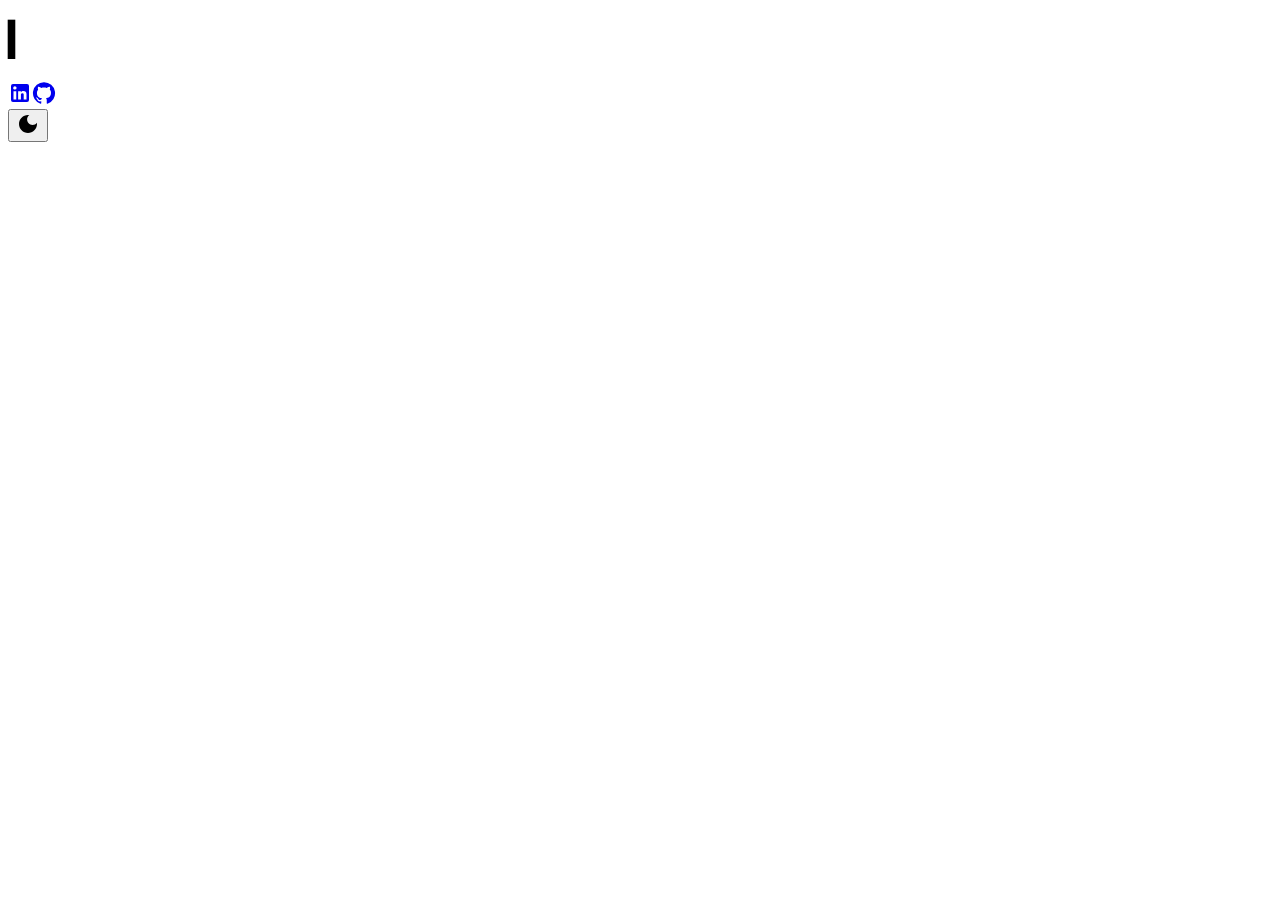
==== index.html @ 1ed8d09b "Updates" ====
<!DOCTYPE html><!--NIkeV6J6L6jV0CTpPwJEd--><html lang="en"><head><meta charSet="utf-8"/><meta name="viewport" content="width=device-width, initial-scale=1"/><link rel="preload" href="/ErenOzkan1285.github.io/_next/static/media/797e433ab948586e-s.p.dbea232f.woff2" as="font" crossorigin="" type="font/woff2"/><link rel="preload" href="/ErenOzkan1285.github.io/_next/static/media/caa3a2e1cccd8315-s.p.853070df.woff2" as="font" crossorigin="" type="font/woff2"/><link rel="stylesheet" href="/ErenOzkan1285.github.io/_next/static/chunks/0a3894738f6e581c.css" data-precedence="next"/><link rel="stylesheet" href="/ErenOzkan1285.github.io/_next/static/chunks/9910b92a84f369e8.css" data-precedence="next"/><link rel="preload" as="script" fetchPriority="low" href="/ErenOzkan1285.github.io/_next/static/chunks/fd5f064b2a3f9309.js"/><script src="/ErenOzkan1285.github.io/_next/static/chunks/41d643cb67fb5940.js" async=""></script><script src="/ErenOzkan1285.github.io/_next/static/chunks/d217698e32abd0dc.js" async=""></script><script src="/ErenOzkan1285.github.io/_next/static/chunks/turbopack-18bfacff7036f485.js" async=""></script><script src="/ErenOzkan1285.github.io/_next/static/chunks/42879de7b8087bc9.js" async=""></script><script src="/ErenOzkan1285.github.io/_next/static/chunks/a5517954b7f5a7d2.js" async=""></script><meta name="next-size-adjust" content=""/><title>Create Next App</title><meta name="description" content="Generated by create next app"/><link rel="icon" href="/ErenOzkan1285.github.io/favicon.ico?favicon.0b3bf435.ico" sizes="256x256" type="image/x-icon"/><script src="/ErenOzkan1285.github.io/_next/static/chunks/a6dad97d9634a72d.js" noModule=""></script></head><body class="geist_a71539c9-module__T19VSG__variable geist_mono_8d43a2aa-module__8Li5zG__variable antialiased"><div hidden=""><!--$--><!--/$--></div><div><div class="bg-black relative w-full h-screen"><div class="light-rays-container"></div><div class="absolute inset-0 flex flex-col items-center justify-center"><h1 class="mb-10 text-center text-white text-[50px]"><div class="text-type "><span class="text-type__content" style="color:inherit"></span><span class="text-type__cursor  ">▎</span></div></h1><div class="flex gap-5"><a href="https://www.linkedin.com/in/derenozkn" class="flex items-center gap-2 rounded-lg px-3 py-3 cursor-pointer"><style data-emotion="css q7mezt">.css-q7mezt{-webkit-user-select:none;-moz-user-select:none;-ms-user-select:none;user-select:none;width:1em;height:1em;display:inline-block;-webkit-flex-shrink:0;-ms-flex-negative:0;flex-shrink:0;-webkit-transition:fill 200ms cubic-bezier(0.4, 0, 0.2, 1) 0ms;transition:fill 200ms cubic-bezier(0.4, 0, 0.2, 1) 0ms;fill:currentColor;font-size:1.5rem;}</style><svg class="MuiSvgIcon-root MuiSvgIcon-fontSizeMedium text-white css-q7mezt" focusable="false" aria-hidden="true" viewBox="0 0 24 24"><path d="M19 3a2 2 0 0 1 2 2v14a2 2 0 0 1-2 2H5a2 2 0 0 1-2-2V5a2 2 0 0 1 2-2h14m-.5 15.5v-5.3a3.26 3.26 0 0 0-3.26-3.26c-.85 0-1.84.52-2.32 1.3v-1.11h-2.79v8.37h2.79v-4.93c0-.77.62-1.4 1.39-1.4a1.4 1.4 0 0 1 1.4 1.4v4.93h2.79M6.88 8.56a1.68 1.68 0 0 0 1.68-1.68c0-.93-.75-1.69-1.68-1.69a1.69 1.69 0 0 0-1.69 1.69c0 .93.76 1.68 1.69 1.68m1.39 9.94v-8.37H5.5v8.37h2.77z"></path></svg></a><a href="https://github.com/ErenOzkan1285" class="flex items-center gap-2 rounded-lg px-3 py-3 cursor-pointer"><style data-emotion="css q7mezt">.css-q7mezt{-webkit-user-select:none;-moz-user-select:none;-ms-user-select:none;user-select:none;width:1em;height:1em;display:inline-block;-webkit-flex-shrink:0;-ms-flex-negative:0;flex-shrink:0;-webkit-transition:fill 200ms cubic-bezier(0.4, 0, 0.2, 1) 0ms;transition:fill 200ms cubic-bezier(0.4, 0, 0.2, 1) 0ms;fill:currentColor;font-size:1.5rem;}</style><svg class="MuiSvgIcon-root MuiSvgIcon-fontSizeMedium text-white text-lg css-q7mezt" focusable="false" aria-hidden="true" viewBox="0 0 24 24"><path d="M12 1.27a11 11 0 00-3.48 21.46c.55.09.73-.28.73-.55v-1.84c-3.03.64-3.67-1.46-3.67-1.46-.55-1.29-1.28-1.65-1.28-1.65-.92-.65.1-.65.1-.65 1.1 0 1.73 1.1 1.73 1.1.92 1.65 2.57 1.2 3.21.92a2 2 0 01.64-1.47c-2.47-.27-5.04-1.19-5.04-5.5 0-1.1.46-2.1 1.2-2.84a3.76 3.76 0 010-2.93s.91-.28 3.11 1.1c1.8-.49 3.7-.49 5.5 0 2.1-1.38 3.02-1.1 3.02-1.1a3.76 3.76 0 010 2.93c.83.74 1.2 1.74 1.2 2.94 0 4.21-2.57 5.13-5.04 5.4.45.37.82.92.82 2.02v3.03c0 .27.1.64.73.55A11 11 0 0012 1.27"></path></svg></a></div></div><button class="bg-black text-white absolute top-5 right-5 px-4 py-4"><style data-emotion="css q7mezt">.css-q7mezt{-webkit-user-select:none;-moz-user-select:none;-ms-user-select:none;user-select:none;width:1em;height:1em;display:inline-block;-webkit-flex-shrink:0;-ms-flex-negative:0;flex-shrink:0;-webkit-transition:fill 200ms cubic-bezier(0.4, 0, 0.2, 1) 0ms;transition:fill 200ms cubic-bezier(0.4, 0, 0.2, 1) 0ms;fill:currentColor;font-size:1.5rem;}</style><svg class="MuiSvgIcon-root MuiSvgIcon-fontSizeMedium css-q7mezt" focusable="false" aria-hidden="true" viewBox="0 0 24 24"><path d="M12 3c-4.97 0-9 4.03-9 9s4.03 9 9 9 9-4.03 9-9c0-.46-.04-.92-.1-1.36-.98 1.37-2.58 2.26-4.4 2.26-2.98 0-5.4-2.42-5.4-5.4 0-1.81.89-3.42 2.26-4.4-.44-.06-.9-.1-1.36-.1"></path></svg></button></div></div><!--$--><!--/$--><script src="/ErenOzkan1285.github.io/_next/static/chunks/fd5f064b2a3f9309.js" id="_R_" async=""></script><script>(self.__next_f=self.__next_f||[]).push([0])</script><script>self.__next_f.push([1,"1:\"$Sreact.fragment\"\n2:I[39756,[\"/ErenOzkan1285.github.io/_next/static/chunks/42879de7b8087bc9.js\"],\"default\"]\n3:I[37457,[\"/ErenOzkan1285.github.io/_next/static/chunks/42879de7b8087bc9.js\"],\"default\"]\n4:I[47257,[\"/ErenOzkan1285.github.io/_next/static/chunks/42879de7b8087bc9.js\"],\"ClientPageRoot\"]\n5:I[31713,[\"/ErenOzkan1285.github.io/_next/static/chunks/a5517954b7f5a7d2.js\"],\"default\"]\n8:I[97367,[\"/ErenOzkan1285.github.io/_next/static/chunks/42879de7b8087bc9.js\"],\"OutletBoundary\"]\n9:\"$Sreact.suspense\"\nb:I[97367,[\"/ErenOzkan1285.github.io/_next/static/chunks/42879de7b8087bc9.js\"],\"ViewportBoundary\"]\nd:I[97367,[\"/ErenOzkan1285.github.io/_next/static/chunks/42879de7b8087bc9.js\"],\"MetadataBoundary\"]\nf:I[68027,[],\"default\"]\n:HL[\"/ErenOzkan1285.github.io/_next/static/chunks/0a3894738f6e581c.css\",\"style\"]\n:HL[\"/ErenOzkan1285.github.io/_next/static/media/797e433ab948586e-s.p.dbea232f.woff2\",\"font\",{\"crossOrigin\":\"\",\"type\":\"font/woff2\"}]\n:HL[\"/ErenOzkan1285.github.io/_next/static/media/caa3a2e1cccd8315-s.p.853070df.woff2\",\"font\",{\"crossOrigin\":\"\",\"type\":\"font/woff2\"}]\n:HL[\"/ErenOzkan1285.github.io/_next/static/chunks/9910b92a84f369e8.css\",\"style\"]\n"])</script><script>self.__next_f.push([1,"0:{\"P\":null,\"b\":\"NIkeV6J6L6jV0CTpPwJEd\",\"c\":[\"\",\"\"],\"q\":\"\",\"i\":false,\"f\":[[[\"\",{\"children\":[\"__PAGE__\",{}]},\"$undefined\",\"$undefined\",true],[[\"$\",\"$1\",\"c\",{\"children\":[[[\"$\",\"link\",\"0\",{\"rel\":\"stylesheet\",\"href\":\"/ErenOzkan1285.github.io/_next/static/chunks/0a3894738f6e581c.css\",\"precedence\":\"next\",\"crossOrigin\":\"$undefined\",\"nonce\":\"$undefined\"}]],[\"$\",\"html\",null,{\"lang\":\"en\",\"children\":[\"$\",\"body\",null,{\"className\":\"geist_a71539c9-module__T19VSG__variable geist_mono_8d43a2aa-module__8Li5zG__variable antialiased\",\"children\":[\"$\",\"$L2\",null,{\"parallelRouterKey\":\"children\",\"error\":\"$undefined\",\"errorStyles\":\"$undefined\",\"errorScripts\":\"$undefined\",\"template\":[\"$\",\"$L3\",null,{}],\"templateStyles\":\"$undefined\",\"templateScripts\":\"$undefined\",\"notFound\":[[[\"$\",\"title\",null,{\"children\":\"404: This page could not be found.\"}],[\"$\",\"div\",null,{\"style\":{\"fontFamily\":\"system-ui,\\\"Segoe UI\\\",Roboto,Helvetica,Arial,sans-serif,\\\"Apple Color Emoji\\\",\\\"Segoe UI Emoji\\\"\",\"height\":\"100vh\",\"textAlign\":\"center\",\"display\":\"flex\",\"flexDirection\":\"column\",\"alignItems\":\"center\",\"justifyContent\":\"center\"},\"children\":[\"$\",\"div\",null,{\"children\":[[\"$\",\"style\",null,{\"dangerouslySetInnerHTML\":{\"__html\":\"body{color:#000;background:#fff;margin:0}.next-error-h1{border-right:1px solid rgba(0,0,0,.3)}@media (prefers-color-scheme:dark){body{color:#fff;background:#000}.next-error-h1{border-right:1px solid rgba(255,255,255,.3)}}\"}}],[\"$\",\"h1\",null,{\"className\":\"next-error-h1\",\"style\":{\"display\":\"inline-block\",\"margin\":\"0 20px 0 0\",\"padding\":\"0 23px 0 0\",\"fontSize\":24,\"fontWeight\":500,\"verticalAlign\":\"top\",\"lineHeight\":\"49px\"},\"children\":404}],[\"$\",\"div\",null,{\"style\":{\"display\":\"inline-block\"},\"children\":[\"$\",\"h2\",null,{\"style\":{\"fontSize\":14,\"fontWeight\":400,\"lineHeight\":\"49px\",\"margin\":0},\"children\":\"This page could not be found.\"}]}]]}]}]],[]],\"forbidden\":\"$undefined\",\"unauthorized\":\"$undefined\"}]}]}]]}],{\"children\":[[\"$\",\"$1\",\"c\",{\"children\":[[\"$\",\"$L4\",null,{\"Component\":\"$5\",\"serverProvidedParams\":{\"searchParams\":{},\"params\":{},\"promises\":[\"$@6\",\"$@7\"]}}],[[\"$\",\"link\",\"0\",{\"rel\":\"stylesheet\",\"href\":\"/ErenOzkan1285.github.io/_next/static/chunks/9910b92a84f369e8.css\",\"precedence\":\"next\",\"crossOrigin\":\"$undefined\",\"nonce\":\"$undefined\"}],[\"$\",\"script\",\"script-0\",{\"src\":\"/ErenOzkan1285.github.io/_next/static/chunks/a5517954b7f5a7d2.js\",\"async\":true,\"nonce\":\"$undefined\"}]],[\"$\",\"$L8\",null,{\"children\":[\"$\",\"$9\",null,{\"name\":\"Next.MetadataOutlet\",\"children\":\"$@a\"}]}]]}],{},null,false,false]},null,false,false],[\"$\",\"$1\",\"h\",{\"children\":[null,[\"$\",\"$Lb\",null,{\"children\":\"$@c\"}],[\"$\",\"div\",null,{\"hidden\":true,\"children\":[\"$\",\"$Ld\",null,{\"children\":[\"$\",\"$9\",null,{\"name\":\"Next.Metadata\",\"children\":\"$@e\"}]}]}],[\"$\",\"meta\",null,{\"name\":\"next-size-adjust\",\"content\":\"\"}]]}],false]],\"m\":\"$undefined\",\"G\":[\"$f\",[]],\"S\":true}\n"])</script><script>self.__next_f.push([1,"6:{}\n7:\"$0:f:0:1:1:children:0:props:children:0:props:serverProvidedParams:params\"\n"])</script><script>self.__next_f.push([1,"c:[[\"$\",\"meta\",\"0\",{\"charSet\":\"utf-8\"}],[\"$\",\"meta\",\"1\",{\"name\":\"viewport\",\"content\":\"width=device-width, initial-scale=1\"}]]\n"])</script><script>self.__next_f.push([1,"10:I[27201,[\"/ErenOzkan1285.github.io/_next/static/chunks/42879de7b8087bc9.js\"],\"IconMark\"]\ne:[[\"$\",\"title\",\"0\",{\"children\":\"Create Next App\"}],[\"$\",\"meta\",\"1\",{\"name\":\"description\",\"content\":\"Generated by create next app\"}],[\"$\",\"link\",\"2\",{\"rel\":\"icon\",\"href\":\"/ErenOzkan1285.github.io/favicon.ico?favicon.0b3bf435.ico\",\"sizes\":\"256x256\",\"type\":\"image/x-icon\"}],[\"$\",\"$L10\",\"3\",{}]]\na:null\n"])</script></body></html>
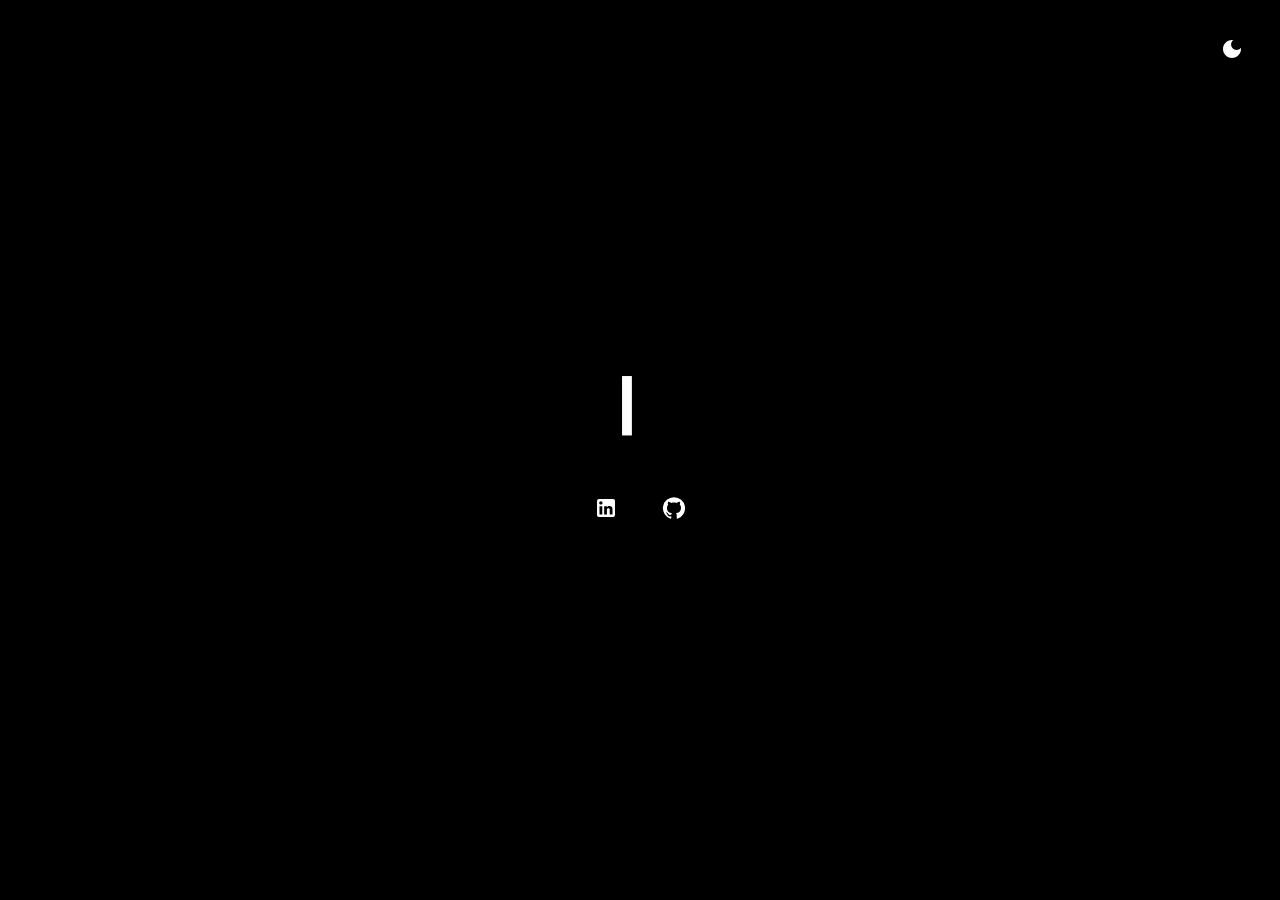
==== commit 222ed147: "Updates" ====
--- a/index.html
+++ b/index.html
@@ -1 +1 @@
-<!DOCTYPE html><!--NIkeV6J6L6jV0CTpPwJEd--><html lang="en"><head><meta charSet="utf-8"/><meta name="viewport" content="width=device-width, initial-scale=1"/><link rel="preload" href="/ErenOzkan1285.github.io/_next/static/media/797e433ab948586e-s.p.dbea232f.woff2" as="font" crossorigin="" type="font/woff2"/><link rel="preload" href="/ErenOzkan1285.github.io/_next/static/media/caa3a2e1cccd8315-s.p.853070df.woff2" as="font" crossorigin="" type="font/woff2"/><link rel="stylesheet" href="/ErenOzkan1285.github.io/_next/static/chunks/0a3894738f6e581c.css" data-precedence="next"/><link rel="stylesheet" href="/ErenOzkan1285.github.io/_next/static/chunks/9910b92a84f369e8.css" data-precedence="next"/><link rel="preload" as="script" fetchPriority="low" href="/ErenOzkan1285.github.io/_next/static/chunks/fd5f064b2a3f9309.js"/><script src="/ErenOzkan1285.github.io/_next/static/chunks/41d643cb67fb5940.js" async=""></script><script src="/ErenOzkan1285.github.io/_next/static/chunks/d217698e32abd0dc.js" async=""></script><script src="/ErenOzkan1285.github.io/_next/static/chunks/turbopack-18bfacff7036f485.js" async=""></script><script src="/ErenOzkan1285.github.io/_next/static/chunks/42879de7b8087bc9.js" async=""></script><script src="/ErenOzkan1285.github.io/_next/static/chunks/a5517954b7f5a7d2.js" async=""></script><meta name="next-size-adjust" content=""/><title>Create Next App</title><meta name="description" content="Generated by create next app"/><link rel="icon" href="/ErenOzkan1285.github.io/favicon.ico?favicon.0b3bf435.ico" sizes="256x256" type="image/x-icon"/><script src="/ErenOzkan1285.github.io/_next/static/chunks/a6dad97d9634a72d.js" noModule=""></script></head><body class="geist_a71539c9-module__T19VSG__variable geist_mono_8d43a2aa-module__8Li5zG__variable antialiased"><div hidden=""><!--$--><!--/$--></div><div><div class="bg-black relative w-full h-screen"><div class="light-rays-container"></div><div class="absolute inset-0 flex flex-col items-center justify-center"><h1 class="mb-10 text-center text-white text-[50px]"><div class="text-type "><span class="text-type__content" style="color:inherit"></span><span class="text-type__cursor  ">▎</span></div></h1><div class="flex gap-5"><a href="https://www.linkedin.com/in/derenozkn" class="flex items-center gap-2 rounded-lg px-3 py-3 cursor-pointer"><style data-emotion="css q7mezt">.css-q7mezt{-webkit-user-select:none;-moz-user-select:none;-ms-user-select:none;user-select:none;width:1em;height:1em;display:inline-block;-webkit-flex-shrink:0;-ms-flex-negative:0;flex-shrink:0;-webkit-transition:fill 200ms cubic-bezier(0.4, 0, 0.2, 1) 0ms;transition:fill 200ms cubic-bezier(0.4, 0, 0.2, 1) 0ms;fill:currentColor;font-size:1.5rem;}</style><svg class="MuiSvgIcon-root MuiSvgIcon-fontSizeMedium text-white css-q7mezt" focusable="false" aria-hidden="true" viewBox="0 0 24 24"><path d="M19 3a2 2 0 0 1 2 2v14a2 2 0 0 1-2 2H5a2 2 0 0 1-2-2V5a2 2 0 0 1 2-2h14m-.5 15.5v-5.3a3.26 3.26 0 0 0-3.26-3.26c-.85 0-1.84.52-2.32 1.3v-1.11h-2.79v8.37h2.79v-4.93c0-.77.62-1.4 1.39-1.4a1.4 1.4 0 0 1 1.4 1.4v4.93h2.79M6.88 8.56a1.68 1.68 0 0 0 1.68-1.68c0-.93-.75-1.69-1.68-1.69a1.69 1.69 0 0 0-1.69 1.69c0 .93.76 1.68 1.69 1.68m1.39 9.94v-8.37H5.5v8.37h2.77z"></path></svg></a><a href="https://github.com/ErenOzkan1285" class="flex items-center gap-2 rounded-lg px-3 py-3 cursor-pointer"><style data-emotion="css q7mezt">.css-q7mezt{-webkit-user-select:none;-moz-user-select:none;-ms-user-select:none;user-select:none;width:1em;height:1em;display:inline-block;-webkit-flex-shrink:0;-ms-flex-negative:0;flex-shrink:0;-webkit-transition:fill 200ms cubic-bezier(0.4, 0, 0.2, 1) 0ms;transition:fill 200ms cubic-bezier(0.4, 0, 0.2, 1) 0ms;fill:currentColor;font-size:1.5rem;}</style><svg class="MuiSvgIcon-root MuiSvgIcon-fontSizeMedium text-white text-lg css-q7mezt" focusable="false" aria-hidden="true" viewBox="0 0 24 24"><path d="M12 1.27a11 11 0 00-3.48 21.46c.55.09.73-.28.73-.55v-1.84c-3.03.64-3.67-1.46-3.67-1.46-.55-1.29-1.28-1.65-1.28-1.65-.92-.65.1-.65.1-.65 1.1 0 1.73 1.1 1.73 1.1.92 1.65 2.57 1.2 3.21.92a2 2 0 01.64-1.47c-2.47-.27-5.04-1.19-5.04-5.5 0-1.1.46-2.1 1.2-2.84a3.76 3.76 0 010-2.93s.91-.28 3.11 1.1c1.8-.49 3.7-.49 5.5 0 2.1-1.38 3.02-1.1 3.02-1.1a3.76 3.76 0 010 2.93c.83.74 1.2 1.74 1.2 2.94 0 4.21-2.57 5.13-5.04 5.4.45.37.82.92.82 2.02v3.03c0 .27.1.64.73.55A11 11 0 0012 1.27"></path></svg></a></div></div><button class="bg-black text-white absolute top-5 right-5 px-4 py-4"><style data-emotion="css q7mezt">.css-q7mezt{-webkit-user-select:none;-moz-user-select:none;-ms-user-select:none;user-select:none;width:1em;height:1em;display:inline-block;-webkit-flex-shrink:0;-ms-flex-negative:0;flex-shrink:0;-webkit-transition:fill 200ms cubic-bezier(0.4, 0, 0.2, 1) 0ms;transition:fill 200ms cubic-bezier(0.4, 0, 0.2, 1) 0ms;fill:currentColor;font-size:1.5rem;}</style><svg class="MuiSvgIcon-root MuiSvgIcon-fontSizeMedium css-q7mezt" focusable="false" aria-hidden="true" viewBox="0 0 24 24"><path d="M12 3c-4.97 0-9 4.03-9 9s4.03 9 9 9 9-4.03 9-9c0-.46-.04-.92-.1-1.36-.98 1.37-2.58 2.26-4.4 2.26-2.98 0-5.4-2.42-5.4-5.4 0-1.81.89-3.42 2.26-4.4-.44-.06-.9-.1-1.36-.1"></path></svg></button></div></div><!--$--><!--/$--><script src="/ErenOzkan1285.github.io/_next/static/chunks/fd5f064b2a3f9309.js" id="_R_" async=""></script><script>(self.__next_f=self.__next_f||[]).push([0])</script><script>self.__next_f.push([1,"1:\"$Sreact.fragment\"\n2:I[39756,[\"/ErenOzkan1285.github.io/_next/static/chunks/42879de7b8087bc9.js\"],\"default\"]\n3:I[37457,[\"/ErenOzkan1285.github.io/_next/static/chunks/42879de7b8087bc9.js\"],\"default\"]\n4:I[47257,[\"/ErenOzkan1285.github.io/_next/static/chunks/42879de7b8087bc9.js\"],\"ClientPageRoot\"]\n5:I[31713,[\"/ErenOzkan1285.github.io/_next/static/chunks/a5517954b7f5a7d2.js\"],\"default\"]\n8:I[97367,[\"/ErenOzkan1285.github.io/_next/static/chunks/42879de7b8087bc9.js\"],\"OutletBoundary\"]\n9:\"$Sreact.suspense\"\nb:I[97367,[\"/ErenOzkan1285.github.io/_next/static/chunks/42879de7b8087bc9.js\"],\"ViewportBoundary\"]\nd:I[97367,[\"/ErenOzkan1285.github.io/_next/static/chunks/42879de7b8087bc9.js\"],\"MetadataBoundary\"]\nf:I[68027,[],\"default\"]\n:HL[\"/ErenOzkan1285.github.io/_next/static/chunks/0a3894738f6e581c.css\",\"style\"]\n:HL[\"/ErenOzkan1285.github.io/_next/static/media/797e433ab948586e-s.p.dbea232f.woff2\",\"font\",{\"crossOrigin\":\"\",\"type\":\"font/woff2\"}]\n:HL[\"/ErenOzkan1285.github.io/_next/static/media/caa3a2e1cccd8315-s.p.853070df.woff2\",\"font\",{\"crossOrigin\":\"\",\"type\":\"font/woff2\"}]\n:HL[\"/ErenOzkan1285.github.io/_next/static/chunks/9910b92a84f369e8.css\",\"style\"]\n"])</script><script>self.__next_f.push([1,"0:{\"P\":null,\"b\":\"NIkeV6J6L6jV0CTpPwJEd\",\"c\":[\"\",\"\"],\"q\":\"\",\"i\":false,\"f\":[[[\"\",{\"children\":[\"__PAGE__\",{}]},\"$undefined\",\"$undefined\",true],[[\"$\",\"$1\",\"c\",{\"children\":[[[\"$\",\"link\",\"0\",{\"rel\":\"stylesheet\",\"href\":\"/ErenOzkan1285.github.io/_next/static/chunks/0a3894738f6e581c.css\",\"precedence\":\"next\",\"crossOrigin\":\"$undefined\",\"nonce\":\"$undefined\"}]],[\"$\",\"html\",null,{\"lang\":\"en\",\"children\":[\"$\",\"body\",null,{\"className\":\"geist_a71539c9-module__T19VSG__variable geist_mono_8d43a2aa-module__8Li5zG__variable antialiased\",\"children\":[\"$\",\"$L2\",null,{\"parallelRouterKey\":\"children\",\"error\":\"$undefined\",\"errorStyles\":\"$undefined\",\"errorScripts\":\"$undefined\",\"template\":[\"$\",\"$L3\",null,{}],\"templateStyles\":\"$undefined\",\"templateScripts\":\"$undefined\",\"notFound\":[[[\"$\",\"title\",null,{\"children\":\"404: This page could not be found.\"}],[\"$\",\"div\",null,{\"style\":{\"fontFamily\":\"system-ui,\\\"Segoe UI\\\",Roboto,Helvetica,Arial,sans-serif,\\\"Apple Color Emoji\\\",\\\"Segoe UI Emoji\\\"\",\"height\":\"100vh\",\"textAlign\":\"center\",\"display\":\"flex\",\"flexDirection\":\"column\",\"alignItems\":\"center\",\"justifyContent\":\"center\"},\"children\":[\"$\",\"div\",null,{\"children\":[[\"$\",\"style\",null,{\"dangerouslySetInnerHTML\":{\"__html\":\"body{color:#000;background:#fff;margin:0}.next-error-h1{border-right:1px solid rgba(0,0,0,.3)}@media (prefers-color-scheme:dark){body{color:#fff;background:#000}.next-error-h1{border-right:1px solid rgba(255,255,255,.3)}}\"}}],[\"$\",\"h1\",null,{\"className\":\"next-error-h1\",\"style\":{\"display\":\"inline-block\",\"margin\":\"0 20px 0 0\",\"padding\":\"0 23px 0 0\",\"fontSize\":24,\"fontWeight\":500,\"verticalAlign\":\"top\",\"lineHeight\":\"49px\"},\"children\":404}],[\"$\",\"div\",null,{\"style\":{\"display\":\"inline-block\"},\"children\":[\"$\",\"h2\",null,{\"style\":{\"fontSize\":14,\"fontWeight\":400,\"lineHeight\":\"49px\",\"margin\":0},\"children\":\"This page could not be found.\"}]}]]}]}]],[]],\"forbidden\":\"$undefined\",\"unauthorized\":\"$undefined\"}]}]}]]}],{\"children\":[[\"$\",\"$1\",\"c\",{\"children\":[[\"$\",\"$L4\",null,{\"Component\":\"$5\",\"serverProvidedParams\":{\"searchParams\":{},\"params\":{},\"promises\":[\"$@6\",\"$@7\"]}}],[[\"$\",\"link\",\"0\",{\"rel\":\"stylesheet\",\"href\":\"/ErenOzkan1285.github.io/_next/static/chunks/9910b92a84f369e8.css\",\"precedence\":\"next\",\"crossOrigin\":\"$undefined\",\"nonce\":\"$undefined\"}],[\"$\",\"script\",\"script-0\",{\"src\":\"/ErenOzkan1285.github.io/_next/static/chunks/a5517954b7f5a7d2.js\",\"async\":true,\"nonce\":\"$undefined\"}]],[\"$\",\"$L8\",null,{\"children\":[\"$\",\"$9\",null,{\"name\":\"Next.MetadataOutlet\",\"children\":\"$@a\"}]}]]}],{},null,false,false]},null,false,false],[\"$\",\"$1\",\"h\",{\"children\":[null,[\"$\",\"$Lb\",null,{\"children\":\"$@c\"}],[\"$\",\"div\",null,{\"hidden\":true,\"children\":[\"$\",\"$Ld\",null,{\"children\":[\"$\",\"$9\",null,{\"name\":\"Next.Metadata\",\"children\":\"$@e\"}]}]}],[\"$\",\"meta\",null,{\"name\":\"next-size-adjust\",\"content\":\"\"}]]}],false]],\"m\":\"$undefined\",\"G\":[\"$f\",[]],\"S\":true}\n"])</script><script>self.__next_f.push([1,"6:{}\n7:\"$0:f:0:1:1:children:0:props:children:0:props:serverProvidedParams:params\"\n"])</script><script>self.__next_f.push([1,"c:[[\"$\",\"meta\",\"0\",{\"charSet\":\"utf-8\"}],[\"$\",\"meta\",\"1\",{\"name\":\"viewport\",\"content\":\"width=device-width, initial-scale=1\"}]]\n"])</script><script>self.__next_f.push([1,"10:I[27201,[\"/ErenOzkan1285.github.io/_next/static/chunks/42879de7b8087bc9.js\"],\"IconMark\"]\ne:[[\"$\",\"title\",\"0\",{\"children\":\"Create Next App\"}],[\"$\",\"meta\",\"1\",{\"name\":\"description\",\"content\":\"Generated by create next app\"}],[\"$\",\"link\",\"2\",{\"rel\":\"icon\",\"href\":\"/ErenOzkan1285.github.io/favicon.ico?favicon.0b3bf435.ico\",\"sizes\":\"256x256\",\"type\":\"image/x-icon\"}],[\"$\",\"$L10\",\"3\",{}]]\na:null\n"])</script></body></html>+<!DOCTYPE html><!--wfPb8crswt3jBfJC9hSPg--><html lang="en"><head><meta charSet="utf-8"/><meta name="viewport" content="width=device-width, initial-scale=1"/><link rel="preload" href="/_next/static/media/797e433ab948586e-s.p.dbea232f.woff2" as="font" crossorigin="" type="font/woff2"/><link rel="preload" href="/_next/static/media/caa3a2e1cccd8315-s.p.853070df.woff2" as="font" crossorigin="" type="font/woff2"/><link rel="stylesheet" href="/_next/static/chunks/0a3894738f6e581c.css" data-precedence="next"/><link rel="stylesheet" href="/_next/static/chunks/9910b92a84f369e8.css" data-precedence="next"/><link rel="preload" as="script" fetchPriority="low" href="/_next/static/chunks/fd5f064b2a3f9309.js"/><script src="/_next/static/chunks/752bea8c8f15cedd.js" async=""></script><script src="/_next/static/chunks/d217698e32abd0dc.js" async=""></script><script src="/_next/static/chunks/turbopack-c20dceeb30188926.js" async=""></script><script src="/_next/static/chunks/42879de7b8087bc9.js" async=""></script><script src="/_next/static/chunks/d81da6ec0031bdc3.js" async=""></script><meta name="next-size-adjust" content=""/><title>Create Next App</title><meta name="description" content="Generated by create next app"/><link rel="icon" href="/favicon.ico?favicon.0b3bf435.ico" sizes="256x256" type="image/x-icon"/><script src="/_next/static/chunks/a6dad97d9634a72d.js" noModule=""></script></head><body class="geist_a71539c9-module__T19VSG__variable geist_mono_8d43a2aa-module__8Li5zG__variable antialiased"><div hidden=""><!--$--><!--/$--></div><div><div class="bg-black relative w-full h-screen"><div class="light-rays-container"></div><div class="absolute inset-0 flex flex-col items-center justify-center"><h1 class="mb-10 text-center text-white text-[50px]"><div class="text-type "><span class="text-type__content" style="color:inherit"></span><span class="text-type__cursor  ">▎</span></div></h1><div class="flex gap-5"><a href="https://www.linkedin.com/in/derenozkn" class="flex items-center gap-2 rounded-lg px-3 py-3 cursor-pointer"><style data-emotion="css q7mezt">.css-q7mezt{-webkit-user-select:none;-moz-user-select:none;-ms-user-select:none;user-select:none;width:1em;height:1em;display:inline-block;-webkit-flex-shrink:0;-ms-flex-negative:0;flex-shrink:0;-webkit-transition:fill 200ms cubic-bezier(0.4, 0, 0.2, 1) 0ms;transition:fill 200ms cubic-bezier(0.4, 0, 0.2, 1) 0ms;fill:currentColor;font-size:1.5rem;}</style><svg class="MuiSvgIcon-root MuiSvgIcon-fontSizeMedium text-white css-q7mezt" focusable="false" aria-hidden="true" viewBox="0 0 24 24"><path d="M19 3a2 2 0 0 1 2 2v14a2 2 0 0 1-2 2H5a2 2 0 0 1-2-2V5a2 2 0 0 1 2-2h14m-.5 15.5v-5.3a3.26 3.26 0 0 0-3.26-3.26c-.85 0-1.84.52-2.32 1.3v-1.11h-2.79v8.37h2.79v-4.93c0-.77.62-1.4 1.39-1.4a1.4 1.4 0 0 1 1.4 1.4v4.93h2.79M6.88 8.56a1.68 1.68 0 0 0 1.68-1.68c0-.93-.75-1.69-1.68-1.69a1.69 1.69 0 0 0-1.69 1.69c0 .93.76 1.68 1.69 1.68m1.39 9.94v-8.37H5.5v8.37h2.77z"></path></svg></a><a href="https://github.com/ErenOzkan1285" class="flex items-center gap-2 rounded-lg px-3 py-3 cursor-pointer"><style data-emotion="css q7mezt">.css-q7mezt{-webkit-user-select:none;-moz-user-select:none;-ms-user-select:none;user-select:none;width:1em;height:1em;display:inline-block;-webkit-flex-shrink:0;-ms-flex-negative:0;flex-shrink:0;-webkit-transition:fill 200ms cubic-bezier(0.4, 0, 0.2, 1) 0ms;transition:fill 200ms cubic-bezier(0.4, 0, 0.2, 1) 0ms;fill:currentColor;font-size:1.5rem;}</style><svg class="MuiSvgIcon-root MuiSvgIcon-fontSizeMedium text-white text-lg css-q7mezt" focusable="false" aria-hidden="true" viewBox="0 0 24 24"><path d="M12 1.27a11 11 0 00-3.48 21.46c.55.09.73-.28.73-.55v-1.84c-3.03.64-3.67-1.46-3.67-1.46-.55-1.29-1.28-1.65-1.28-1.65-.92-.65.1-.65.1-.65 1.1 0 1.73 1.1 1.73 1.1.92 1.65 2.57 1.2 3.21.92a2 2 0 01.64-1.47c-2.47-.27-5.04-1.19-5.04-5.5 0-1.1.46-2.1 1.2-2.84a3.76 3.76 0 010-2.93s.91-.28 3.11 1.1c1.8-.49 3.7-.49 5.5 0 2.1-1.38 3.02-1.1 3.02-1.1a3.76 3.76 0 010 2.93c.83.74 1.2 1.74 1.2 2.94 0 4.21-2.57 5.13-5.04 5.4.45.37.82.92.82 2.02v3.03c0 .27.1.64.73.55A11 11 0 0012 1.27"></path></svg></a></div></div><button class="bg-black text-white absolute top-5 right-5 px-4 py-4"><style data-emotion="css q7mezt">.css-q7mezt{-webkit-user-select:none;-moz-user-select:none;-ms-user-select:none;user-select:none;width:1em;height:1em;display:inline-block;-webkit-flex-shrink:0;-ms-flex-negative:0;flex-shrink:0;-webkit-transition:fill 200ms cubic-bezier(0.4, 0, 0.2, 1) 0ms;transition:fill 200ms cubic-bezier(0.4, 0, 0.2, 1) 0ms;fill:currentColor;font-size:1.5rem;}</style><svg class="MuiSvgIcon-root MuiSvgIcon-fontSizeMedium css-q7mezt" focusable="false" aria-hidden="true" viewBox="0 0 24 24"><path d="M12 3c-4.97 0-9 4.03-9 9s4.03 9 9 9 9-4.03 9-9c0-.46-.04-.92-.1-1.36-.98 1.37-2.58 2.26-4.4 2.26-2.98 0-5.4-2.42-5.4-5.4 0-1.81.89-3.42 2.26-4.4-.44-.06-.9-.1-1.36-.1"></path></svg></button></div></div><!--$--><!--/$--><script src="/_next/static/chunks/fd5f064b2a3f9309.js" id="_R_" async=""></script><script>(self.__next_f=self.__next_f||[]).push([0])</script><script>self.__next_f.push([1,"1:\"$Sreact.fragment\"\n2:I[39756,[\"/_next/static/chunks/42879de7b8087bc9.js\"],\"default\"]\n3:I[37457,[\"/_next/static/chunks/42879de7b8087bc9.js\"],\"default\"]\n4:I[47257,[\"/_next/static/chunks/42879de7b8087bc9.js\"],\"ClientPageRoot\"]\n5:I[31713,[\"/_next/static/chunks/d81da6ec0031bdc3.js\"],\"default\"]\n8:I[97367,[\"/_next/static/chunks/42879de7b8087bc9.js\"],\"OutletBoundary\"]\n9:\"$Sreact.suspense\"\nb:I[97367,[\"/_next/static/chunks/42879de7b8087bc9.js\"],\"ViewportBoundary\"]\nd:I[97367,[\"/_next/static/chunks/42879de7b8087bc9.js\"],\"MetadataBoundary\"]\nf:I[68027,[],\"default\"]\n:HL[\"/_next/static/chunks/0a3894738f6e581c.css\",\"style\"]\n:HL[\"/_next/static/media/797e433ab948586e-s.p.dbea232f.woff2\",\"font\",{\"crossOrigin\":\"\",\"type\":\"font/woff2\"}]\n:HL[\"/_next/static/media/caa3a2e1cccd8315-s.p.853070df.woff2\",\"font\",{\"crossOrigin\":\"\",\"type\":\"font/woff2\"}]\n:HL[\"/_next/static/chunks/9910b92a84f369e8.css\",\"style\"]\n"])</script><script>self.__next_f.push([1,"0:{\"P\":null,\"b\":\"wfPb8crswt3jBfJC9hSPg\",\"c\":[\"\",\"\"],\"q\":\"\",\"i\":false,\"f\":[[[\"\",{\"children\":[\"__PAGE__\",{}]},\"$undefined\",\"$undefined\",true],[[\"$\",\"$1\",\"c\",{\"children\":[[[\"$\",\"link\",\"0\",{\"rel\":\"stylesheet\",\"href\":\"/_next/static/chunks/0a3894738f6e581c.css\",\"precedence\":\"next\",\"crossOrigin\":\"$undefined\",\"nonce\":\"$undefined\"}]],[\"$\",\"html\",null,{\"lang\":\"en\",\"children\":[\"$\",\"body\",null,{\"className\":\"geist_a71539c9-module__T19VSG__variable geist_mono_8d43a2aa-module__8Li5zG__variable antialiased\",\"children\":[\"$\",\"$L2\",null,{\"parallelRouterKey\":\"children\",\"error\":\"$undefined\",\"errorStyles\":\"$undefined\",\"errorScripts\":\"$undefined\",\"template\":[\"$\",\"$L3\",null,{}],\"templateStyles\":\"$undefined\",\"templateScripts\":\"$undefined\",\"notFound\":[[[\"$\",\"title\",null,{\"children\":\"404: This page could not be found.\"}],[\"$\",\"div\",null,{\"style\":{\"fontFamily\":\"system-ui,\\\"Segoe UI\\\",Roboto,Helvetica,Arial,sans-serif,\\\"Apple Color Emoji\\\",\\\"Segoe UI Emoji\\\"\",\"height\":\"100vh\",\"textAlign\":\"center\",\"display\":\"flex\",\"flexDirection\":\"column\",\"alignItems\":\"center\",\"justifyContent\":\"center\"},\"children\":[\"$\",\"div\",null,{\"children\":[[\"$\",\"style\",null,{\"dangerouslySetInnerHTML\":{\"__html\":\"body{color:#000;background:#fff;margin:0}.next-error-h1{border-right:1px solid rgba(0,0,0,.3)}@media (prefers-color-scheme:dark){body{color:#fff;background:#000}.next-error-h1{border-right:1px solid rgba(255,255,255,.3)}}\"}}],[\"$\",\"h1\",null,{\"className\":\"next-error-h1\",\"style\":{\"display\":\"inline-block\",\"margin\":\"0 20px 0 0\",\"padding\":\"0 23px 0 0\",\"fontSize\":24,\"fontWeight\":500,\"verticalAlign\":\"top\",\"lineHeight\":\"49px\"},\"children\":404}],[\"$\",\"div\",null,{\"style\":{\"display\":\"inline-block\"},\"children\":[\"$\",\"h2\",null,{\"style\":{\"fontSize\":14,\"fontWeight\":400,\"lineHeight\":\"49px\",\"margin\":0},\"children\":\"This page could not be found.\"}]}]]}]}]],[]],\"forbidden\":\"$undefined\",\"unauthorized\":\"$undefined\"}]}]}]]}],{\"children\":[[\"$\",\"$1\",\"c\",{\"children\":[[\"$\",\"$L4\",null,{\"Component\":\"$5\",\"serverProvidedParams\":{\"searchParams\":{},\"params\":{},\"promises\":[\"$@6\",\"$@7\"]}}],[[\"$\",\"link\",\"0\",{\"rel\":\"stylesheet\",\"href\":\"/_next/static/chunks/9910b92a84f369e8.css\",\"precedence\":\"next\",\"crossOrigin\":\"$undefined\",\"nonce\":\"$undefined\"}],[\"$\",\"script\",\"script-0\",{\"src\":\"/_next/static/chunks/d81da6ec0031bdc3.js\",\"async\":true,\"nonce\":\"$undefined\"}]],[\"$\",\"$L8\",null,{\"children\":[\"$\",\"$9\",null,{\"name\":\"Next.MetadataOutlet\",\"children\":\"$@a\"}]}]]}],{},null,false,false]},null,false,false],[\"$\",\"$1\",\"h\",{\"children\":[null,[\"$\",\"$Lb\",null,{\"children\":\"$@c\"}],[\"$\",\"div\",null,{\"hidden\":true,\"children\":[\"$\",\"$Ld\",null,{\"children\":[\"$\",\"$9\",null,{\"name\":\"Next.Metadata\",\"children\":\"$@e\"}]}]}],[\"$\",\"meta\",null,{\"name\":\"next-size-adjust\",\"content\":\"\"}]]}],false]],\"m\":\"$undefined\",\"G\":[\"$f\",[]],\"S\":true}\n"])</script><script>self.__next_f.push([1,"6:{}\n7:\"$0:f:0:1:1:children:0:props:children:0:props:serverProvidedParams:params\"\n"])</script><script>self.__next_f.push([1,"c:[[\"$\",\"meta\",\"0\",{\"charSet\":\"utf-8\"}],[\"$\",\"meta\",\"1\",{\"name\":\"viewport\",\"content\":\"width=device-width, initial-scale=1\"}]]\n"])</script><script>self.__next_f.push([1,"10:I[27201,[\"/_next/static/chunks/42879de7b8087bc9.js\"],\"IconMark\"]\ne:[[\"$\",\"title\",\"0\",{\"children\":\"Create Next App\"}],[\"$\",\"meta\",\"1\",{\"name\":\"description\",\"content\":\"Generated by create next app\"}],[\"$\",\"link\",\"2\",{\"rel\":\"icon\",\"href\":\"/favicon.ico?favicon.0b3bf435.ico\",\"sizes\":\"256x256\",\"type\":\"image/x-icon\"}],[\"$\",\"$L10\",\"3\",{}]]\na:null\n"])</script></body></html>
--- a/_next/static/chunks/0a3894738f6e581c.css
+++ b/_next/static/chunks/0a3894738f6e581c.css
@@ -0,0 +1,3 @@
+@font-face{font-family:Geist;font-style:normal;font-weight:100 900;font-display:swap;src:url(../media/8a480f0b521d4e75-s.8e0177b5.woff2)format("woff2");unicode-range:U+301,U+400-45F,U+490-491,U+4B0-4B1,U+2116}@font-face{font-family:Geist;font-style:normal;font-weight:100 900;font-display:swap;src:url(../media/7178b3e590c64307-s.b97b3418.woff2)format("woff2");unicode-range:U+100-2BA,U+2BD-2C5,U+2C7-2CC,U+2CE-2D7,U+2DD-2FF,U+304,U+308,U+329,U+1D00-1DBF,U+1E00-1E9F,U+1EF2-1EFF,U+2020,U+20A0-20AB,U+20AD-20C0,U+2113,U+2C60-2C7F,U+A720-A7FF}@font-face{font-family:Geist;font-style:normal;font-weight:100 900;font-display:swap;src:url(../media/caa3a2e1cccd8315-s.p.853070df.woff2)format("woff2");unicode-range:U+??,U+131,U+152-153,U+2BB-2BC,U+2C6,U+2DA,U+2DC,U+304,U+308,U+329,U+2000-206F,U+20AC,U+2122,U+2191,U+2193,U+2212,U+2215,U+FEFF,U+FFFD}@font-face{font-family:Geist Fallback;src:local(Arial);ascent-override:95.94%;descent-override:28.16%;line-gap-override:0.0%;size-adjust:104.76%}.geist_a71539c9-module__T19VSG__className{font-family:Geist,Geist Fallback;font-style:normal}.geist_a71539c9-module__T19VSG__variable{--font-geist-sans:"Geist","Geist Fallback"}
+@font-face{font-family:Geist Mono;font-style:normal;font-weight:100 900;font-display:swap;src:url(../media/4fa387ec64143e14-s.c1fdd6c2.woff2)format("woff2");unicode-range:U+301,U+400-45F,U+490-491,U+4B0-4B1,U+2116}@font-face{font-family:Geist Mono;font-style:normal;font-weight:100 900;font-display:swap;src:url(../media/bbc41e54d2fcbd21-s.799d8ef8.woff2)format("woff2");unicode-range:U+100-2BA,U+2BD-2C5,U+2C7-2CC,U+2CE-2D7,U+2DD-2FF,U+304,U+308,U+329,U+1D00-1DBF,U+1E00-1E9F,U+1EF2-1EFF,U+2020,U+20A0-20AB,U+20AD-20C0,U+2113,U+2C60-2C7F,U+A720-A7FF}@font-face{font-family:Geist Mono;font-style:normal;font-weight:100 900;font-display:swap;src:url(../media/797e433ab948586e-s.p.dbea232f.woff2)format("woff2");unicode-range:U+??,U+131,U+152-153,U+2BB-2BC,U+2C6,U+2DA,U+2DC,U+304,U+308,U+329,U+2000-206F,U+20AC,U+2122,U+2191,U+2193,U+2212,U+2215,U+FEFF,U+FFFD}@font-face{font-family:Geist Mono Fallback;src:local(Arial);ascent-override:74.67%;descent-override:21.92%;line-gap-override:0.0%;size-adjust:134.59%}.geist_mono_8d43a2aa-module__8Li5zG__className{font-family:Geist Mono,Geist Mono Fallback;font-style:normal}.geist_mono_8d43a2aa-module__8Li5zG__variable{--font-geist-mono:"Geist Mono","Geist Mono Fallback"}
+@layer properties{@supports (((-webkit-hyphens:none)) and (not (margin-trim:inline))) or ((-moz-orient:inline) and (not (color:rgb(from red r g b)))){*,:before,:after,::backdrop{--tw-animation-delay:0s;--tw-animation-direction:normal;--tw-animation-duration:initial;--tw-animation-fill-mode:none;--tw-animation-iteration-count:1;--tw-enter-blur:0;--tw-enter-opacity:1;--tw-enter-rotate:0;--tw-enter-scale:1;--tw-enter-translate-x:0;--tw-enter-translate-y:0;--tw-exit-blur:0;--tw-exit-opacity:1;--tw-exit-rotate:0;--tw-exit-scale:1;--tw-exit-translate-x:0;--tw-exit-translate-y:0}}}@layer theme{:root,:host{--font-sans:ui-sans-serif,system-ui,sans-serif,"Apple Color Emoji","Segoe UI Emoji","Segoe UI Symbol","Noto Color Emoji";--font-mono:ui-monospace,SFMono-Regular,Menlo,Monaco,Consolas,"Liberation Mono","Courier New",monospace;--color-black:#000;--color-white:#fff;--spacing:.25rem;--text-lg:1.125rem;--text-lg--line-height:calc(1.75/1.125);--radius-lg:.5rem;--default-font-family:var(--font-sans);--default-mono-font-family:var(--font-mono)}}@layer base{*,:after,:before,::backdrop{box-sizing:border-box;border:0 solid;margin:0;padding:0}::file-selector-button{box-sizing:border-box;border:0 solid;margin:0;padding:0}html,:host{-webkit-text-size-adjust:100%;tab-size:4;line-height:1.5;font-family:var(--default-font-family,ui-sans-serif,system-ui,sans-serif,"Apple Color Emoji","Segoe UI Emoji","Segoe UI Symbol","Noto Color Emoji");font-feature-settings:var(--default-font-feature-settings,normal);font-variation-settings:var(--default-font-variation-settings,normal);-webkit-tap-highlight-color:transparent}hr{height:0;color:inherit;border-top-width:1px}abbr:where([title]){-webkit-text-decoration:underline dotted;text-decoration:underline dotted}h1,h2,h3,h4,h5,h6{font-size:inherit;font-weight:inherit}a{color:inherit;-webkit-text-decoration:inherit;-webkit-text-decoration:inherit;-webkit-text-decoration:inherit;-webkit-text-decoration:inherit;text-decoration:inherit}b,strong{font-weight:bolder}code,kbd,samp,pre{font-family:var(--default-mono-font-family,ui-monospace,SFMono-Regular,Menlo,Monaco,Consolas,"Liberation Mono","Courier New",monospace);font-feature-settings:var(--default-mono-font-feature-settings,normal);font-variation-settings:var(--default-mono-font-variation-settings,normal);font-size:1em}small{font-size:80%}sub,sup{vertical-align:baseline;font-size:75%;line-height:0;position:relative}sub{bottom:-.25em}sup{top:-.5em}table{text-indent:0;border-color:inherit;border-collapse:collapse}:-moz-focusring{outline:auto}progress{vertical-align:baseline}summary{display:list-item}ol,ul,menu{list-style:none}img,svg,video,canvas,audio,iframe,embed,object{vertical-align:middle;display:block}img,video{max-width:100%;height:auto}button,input,select,optgroup,textarea{font:inherit;font-feature-settings:inherit;font-variation-settings:inherit;letter-spacing:inherit;color:inherit;opacity:1;background-color:#0000;border-radius:0}::file-selector-button{font:inherit;font-feature-settings:inherit;font-variation-settings:inherit;letter-spacing:inherit;color:inherit;opacity:1;background-color:#0000;border-radius:0}:where(select:is([multiple],[size])) optgroup{font-weight:bolder}:where(select:is([multiple],[size])) optgroup option{padding-inline-start:20px}::file-selector-button{margin-inline-end:4px}::placeholder{opacity:1}@supports (not ((-webkit-appearance:-apple-pay-button))) or (contain-intrinsic-size:1px){::placeholder{color:currentColor}@supports (color:color-mix(in lab, red, red)){::placeholder{color:color-mix(in oklab,currentcolor 50%,transparent)}}}textarea{resize:vertical}::-webkit-search-decoration{-webkit-appearance:none}::-webkit-date-and-time-value{min-height:1lh;text-align:inherit}::-webkit-datetime-edit{display:inline-flex}::-webkit-datetime-edit-fields-wrapper{padding:0}::-webkit-datetime-edit{padding-block:0}::-webkit-datetime-edit-year-field{padding-block:0}::-webkit-datetime-edit-month-field{padding-block:0}::-webkit-datetime-edit-day-field{padding-block:0}::-webkit-datetime-edit-hour-field{padding-block:0}::-webkit-datetime-edit-minute-field{padding-block:0}::-webkit-datetime-edit-second-field{padding-block:0}::-webkit-datetime-edit-millisecond-field{padding-block:0}::-webkit-datetime-edit-meridiem-field{padding-block:0}::-webkit-calendar-picker-indicator{line-height:1}:-moz-ui-invalid{box-shadow:none}button,input:where([type=button],[type=reset],[type=submit]){appearance:button}::file-selector-button{appearance:button}::-webkit-inner-spin-button{height:auto}::-webkit-outer-spin-button{height:auto}[hidden]:where(:not([hidden=until-found])){display:none!important}}@layer components;@layer utilities{.absolute{position:absolute}.relative{position:relative}.inset-0{inset:calc(var(--spacing)*0)}.top-5{top:calc(var(--spacing)*5)}.right-5{right:calc(var(--spacing)*5)}.mb-10{margin-bottom:calc(var(--spacing)*10)}.flex{display:flex}.h-\[100dvh\]{height:100dvh}.h-screen{height:100vh}.w-full{width:100%}.cursor-pointer{cursor:pointer}.resize{resize:both}.flex-col{flex-direction:column}.items-center{align-items:center}.justify-center{justify-content:center}.gap-2{gap:calc(var(--spacing)*2)}.gap-5{gap:calc(var(--spacing)*5)}.rounded-lg{border-radius:var(--radius-lg)}.bg-black{background-color:var(--color-black)}.px-3{padding-inline:calc(var(--spacing)*3)}.px-4{padding-inline:calc(var(--spacing)*4)}.py-3{padding-block:calc(var(--spacing)*3)}.py-4{padding-block:calc(var(--spacing)*4)}.text-center{text-align:center}.text-lg{font-size:var(--text-lg);line-height:var(--tw-leading,var(--text-lg--line-height))}.text-\[50px\]{font-size:50px}.text-white{color:var(--color-white)}.antialiased{-webkit-font-smoothing:antialiased;-moz-osx-font-smoothing:grayscale}}@property --tw-animation-delay{syntax:"*";inherits:false;initial-value:0s}@property --tw-animation-direction{syntax:"*";inherits:false;initial-value:normal}@property --tw-animation-duration{syntax:"*";inherits:false}@property --tw-animation-fill-mode{syntax:"*";inherits:false;initial-value:none}@property --tw-animation-iteration-count{syntax:"*";inherits:false;initial-value:1}@property --tw-enter-blur{syntax:"*";inherits:false;initial-value:0}@property --tw-enter-opacity{syntax:"*";inherits:false;initial-value:1}@property --tw-enter-rotate{syntax:"*";inherits:false;initial-value:0}@property --tw-enter-scale{syntax:"*";inherits:false;initial-value:1}@property --tw-enter-translate-x{syntax:"*";inherits:false;initial-value:0}@property --tw-enter-translate-y{syntax:"*";inherits:false;initial-value:0}@property --tw-exit-blur{syntax:"*";inherits:false;initial-value:0}@property --tw-exit-opacity{syntax:"*";inherits:false;initial-value:1}@property --tw-exit-rotate{syntax:"*";inherits:false;initial-value:0}@property --tw-exit-scale{syntax:"*";inherits:false;initial-value:1}@property --tw-exit-translate-x{syntax:"*";inherits:false;initial-value:0}@property --tw-exit-translate-y{syntax:"*";inherits:false;initial-value:0}
--- a/_next/static/chunks/9910b92a84f369e8.css
+++ b/_next/static/chunks/9910b92a84f369e8.css
@@ -0,0 +1,2 @@
+.light-rays-container{pointer-events:none;z-index:3;width:100%;height:100%;position:relative;overflow:hidden}
+.text-type{white-space:pre-wrap;display:inline-block}.text-type__cursor{opacity:1;margin-left:.25rem;display:inline-block}.text-type__cursor--hidden{display:none}
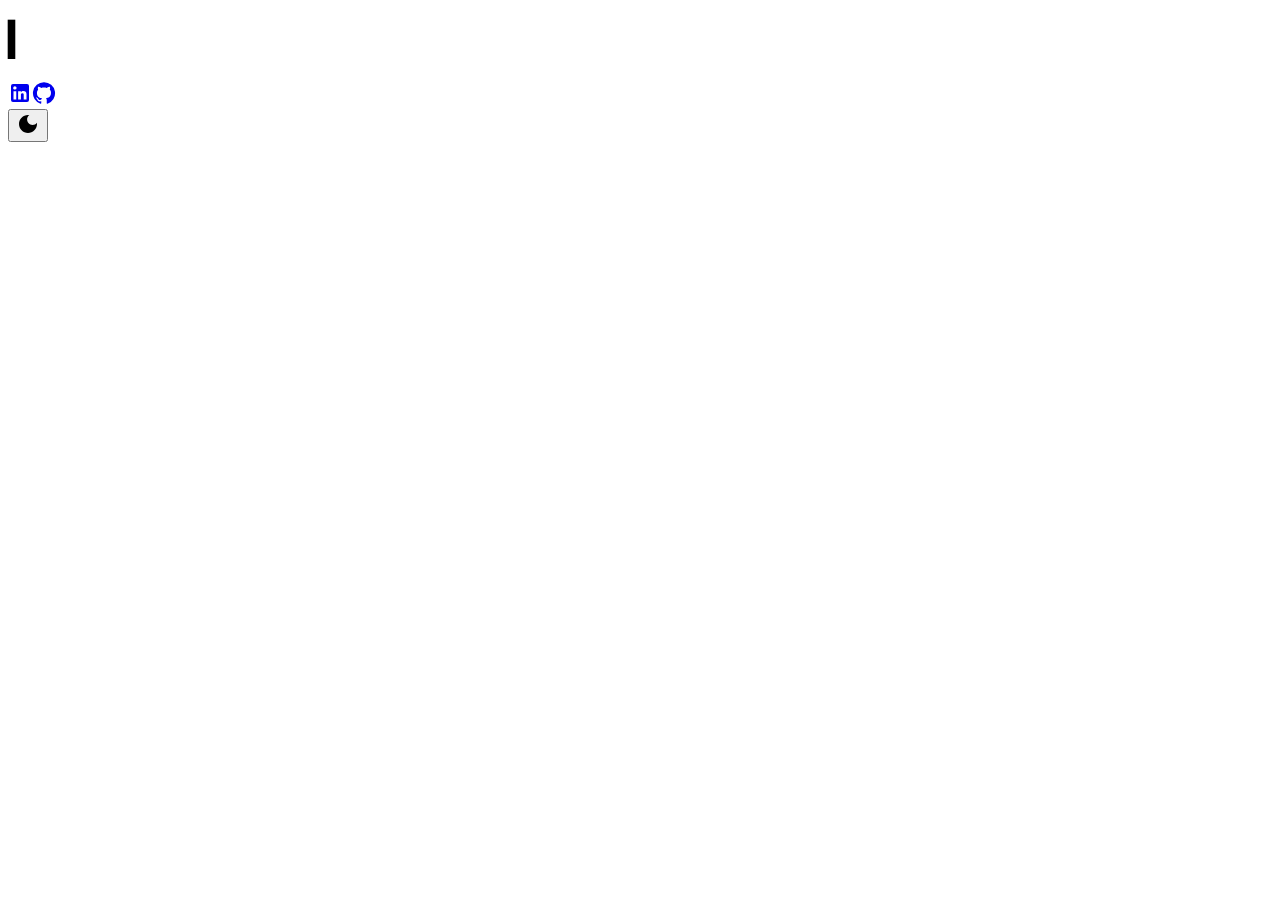
==== commit 90917672: "Updates" ====
--- a/index.html
+++ b/index.html
@@ -1 +1 @@
-<!DOCTYPE html><!--wfPb8crswt3jBfJC9hSPg--><html lang="en"><head><meta charSet="utf-8"/><meta name="viewport" content="width=device-width, initial-scale=1"/><link rel="preload" href="/_next/static/media/797e433ab948586e-s.p.dbea232f.woff2" as="font" crossorigin="" type="font/woff2"/><link rel="preload" href="/_next/static/media/caa3a2e1cccd8315-s.p.853070df.woff2" as="font" crossorigin="" type="font/woff2"/><link rel="stylesheet" href="/_next/static/chunks/0a3894738f6e581c.css" data-precedence="next"/><link rel="stylesheet" href="/_next/static/chunks/9910b92a84f369e8.css" data-precedence="next"/><link rel="preload" as="script" fetchPriority="low" href="/_next/static/chunks/fd5f064b2a3f9309.js"/><script src="/_next/static/chunks/752bea8c8f15cedd.js" async=""></script><script src="/_next/static/chunks/d217698e32abd0dc.js" async=""></script><script src="/_next/static/chunks/turbopack-c20dceeb30188926.js" async=""></script><script src="/_next/static/chunks/42879de7b8087bc9.js" async=""></script><script src="/_next/static/chunks/d81da6ec0031bdc3.js" async=""></script><meta name="next-size-adjust" content=""/><title>Create Next App</title><meta name="description" content="Generated by create next app"/><link rel="icon" href="/favicon.ico?favicon.0b3bf435.ico" sizes="256x256" type="image/x-icon"/><script src="/_next/static/chunks/a6dad97d9634a72d.js" noModule=""></script></head><body class="geist_a71539c9-module__T19VSG__variable geist_mono_8d43a2aa-module__8Li5zG__variable antialiased"><div hidden=""><!--$--><!--/$--></div><div><div class="bg-black relative w-full h-screen"><div class="light-rays-container"></div><div class="absolute inset-0 flex flex-col items-center justify-center"><h1 class="mb-10 text-center text-white text-[50px]"><div class="text-type "><span class="text-type__content" style="color:inherit"></span><span class="text-type__cursor  ">▎</span></div></h1><div class="flex gap-5"><a href="https://www.linkedin.com/in/derenozkn" class="flex items-center gap-2 rounded-lg px-3 py-3 cursor-pointer"><style data-emotion="css q7mezt">.css-q7mezt{-webkit-user-select:none;-moz-user-select:none;-ms-user-select:none;user-select:none;width:1em;height:1em;display:inline-block;-webkit-flex-shrink:0;-ms-flex-negative:0;flex-shrink:0;-webkit-transition:fill 200ms cubic-bezier(0.4, 0, 0.2, 1) 0ms;transition:fill 200ms cubic-bezier(0.4, 0, 0.2, 1) 0ms;fill:currentColor;font-size:1.5rem;}</style><svg class="MuiSvgIcon-root MuiSvgIcon-fontSizeMedium text-white css-q7mezt" focusable="false" aria-hidden="true" viewBox="0 0 24 24"><path d="M19 3a2 2 0 0 1 2 2v14a2 2 0 0 1-2 2H5a2 2 0 0 1-2-2V5a2 2 0 0 1 2-2h14m-.5 15.5v-5.3a3.26 3.26 0 0 0-3.26-3.26c-.85 0-1.84.52-2.32 1.3v-1.11h-2.79v8.37h2.79v-4.93c0-.77.62-1.4 1.39-1.4a1.4 1.4 0 0 1 1.4 1.4v4.93h2.79M6.88 8.56a1.68 1.68 0 0 0 1.68-1.68c0-.93-.75-1.69-1.68-1.69a1.69 1.69 0 0 0-1.69 1.69c0 .93.76 1.68 1.69 1.68m1.39 9.94v-8.37H5.5v8.37h2.77z"></path></svg></a><a href="https://github.com/ErenOzkan1285" class="flex items-center gap-2 rounded-lg px-3 py-3 cursor-pointer"><style data-emotion="css q7mezt">.css-q7mezt{-webkit-user-select:none;-moz-user-select:none;-ms-user-select:none;user-select:none;width:1em;height:1em;display:inline-block;-webkit-flex-shrink:0;-ms-flex-negative:0;flex-shrink:0;-webkit-transition:fill 200ms cubic-bezier(0.4, 0, 0.2, 1) 0ms;transition:fill 200ms cubic-bezier(0.4, 0, 0.2, 1) 0ms;fill:currentColor;font-size:1.5rem;}</style><svg class="MuiSvgIcon-root MuiSvgIcon-fontSizeMedium text-white text-lg css-q7mezt" focusable="false" aria-hidden="true" viewBox="0 0 24 24"><path d="M12 1.27a11 11 0 00-3.48 21.46c.55.09.73-.28.73-.55v-1.84c-3.03.64-3.67-1.46-3.67-1.46-.55-1.29-1.28-1.65-1.28-1.65-.92-.65.1-.65.1-.65 1.1 0 1.73 1.1 1.73 1.1.92 1.65 2.57 1.2 3.21.92a2 2 0 01.64-1.47c-2.47-.27-5.04-1.19-5.04-5.5 0-1.1.46-2.1 1.2-2.84a3.76 3.76 0 010-2.93s.91-.28 3.11 1.1c1.8-.49 3.7-.49 5.5 0 2.1-1.38 3.02-1.1 3.02-1.1a3.76 3.76 0 010 2.93c.83.74 1.2 1.74 1.2 2.94 0 4.21-2.57 5.13-5.04 5.4.45.37.82.92.82 2.02v3.03c0 .27.1.64.73.55A11 11 0 0012 1.27"></path></svg></a></div></div><button class="bg-black text-white absolute top-5 right-5 px-4 py-4"><style data-emotion="css q7mezt">.css-q7mezt{-webkit-user-select:none;-moz-user-select:none;-ms-user-select:none;user-select:none;width:1em;height:1em;display:inline-block;-webkit-flex-shrink:0;-ms-flex-negative:0;flex-shrink:0;-webkit-transition:fill 200ms cubic-bezier(0.4, 0, 0.2, 1) 0ms;transition:fill 200ms cubic-bezier(0.4, 0, 0.2, 1) 0ms;fill:currentColor;font-size:1.5rem;}</style><svg class="MuiSvgIcon-root MuiSvgIcon-fontSizeMedium css-q7mezt" focusable="false" aria-hidden="true" viewBox="0 0 24 24"><path d="M12 3c-4.97 0-9 4.03-9 9s4.03 9 9 9 9-4.03 9-9c0-.46-.04-.92-.1-1.36-.98 1.37-2.58 2.26-4.4 2.26-2.98 0-5.4-2.42-5.4-5.4 0-1.81.89-3.42 2.26-4.4-.44-.06-.9-.1-1.36-.1"></path></svg></button></div></div><!--$--><!--/$--><script src="/_next/static/chunks/fd5f064b2a3f9309.js" id="_R_" async=""></script><script>(self.__next_f=self.__next_f||[]).push([0])</script><script>self.__next_f.push([1,"1:\"$Sreact.fragment\"\n2:I[39756,[\"/_next/static/chunks/42879de7b8087bc9.js\"],\"default\"]\n3:I[37457,[\"/_next/static/chunks/42879de7b8087bc9.js\"],\"default\"]\n4:I[47257,[\"/_next/static/chunks/42879de7b8087bc9.js\"],\"ClientPageRoot\"]\n5:I[31713,[\"/_next/static/chunks/d81da6ec0031bdc3.js\"],\"default\"]\n8:I[97367,[\"/_next/static/chunks/42879de7b8087bc9.js\"],\"OutletBoundary\"]\n9:\"$Sreact.suspense\"\nb:I[97367,[\"/_next/static/chunks/42879de7b8087bc9.js\"],\"ViewportBoundary\"]\nd:I[97367,[\"/_next/static/chunks/42879de7b8087bc9.js\"],\"MetadataBoundary\"]\nf:I[68027,[],\"default\"]\n:HL[\"/_next/static/chunks/0a3894738f6e581c.css\",\"style\"]\n:HL[\"/_next/static/media/797e433ab948586e-s.p.dbea232f.woff2\",\"font\",{\"crossOrigin\":\"\",\"type\":\"font/woff2\"}]\n:HL[\"/_next/static/media/caa3a2e1cccd8315-s.p.853070df.woff2\",\"font\",{\"crossOrigin\":\"\",\"type\":\"font/woff2\"}]\n:HL[\"/_next/static/chunks/9910b92a84f369e8.css\",\"style\"]\n"])</script><script>self.__next_f.push([1,"0:{\"P\":null,\"b\":\"wfPb8crswt3jBfJC9hSPg\",\"c\":[\"\",\"\"],\"q\":\"\",\"i\":false,\"f\":[[[\"\",{\"children\":[\"__PAGE__\",{}]},\"$undefined\",\"$undefined\",true],[[\"$\",\"$1\",\"c\",{\"children\":[[[\"$\",\"link\",\"0\",{\"rel\":\"stylesheet\",\"href\":\"/_next/static/chunks/0a3894738f6e581c.css\",\"precedence\":\"next\",\"crossOrigin\":\"$undefined\",\"nonce\":\"$undefined\"}]],[\"$\",\"html\",null,{\"lang\":\"en\",\"children\":[\"$\",\"body\",null,{\"className\":\"geist_a71539c9-module__T19VSG__variable geist_mono_8d43a2aa-module__8Li5zG__variable antialiased\",\"children\":[\"$\",\"$L2\",null,{\"parallelRouterKey\":\"children\",\"error\":\"$undefined\",\"errorStyles\":\"$undefined\",\"errorScripts\":\"$undefined\",\"template\":[\"$\",\"$L3\",null,{}],\"templateStyles\":\"$undefined\",\"templateScripts\":\"$undefined\",\"notFound\":[[[\"$\",\"title\",null,{\"children\":\"404: This page could not be found.\"}],[\"$\",\"div\",null,{\"style\":{\"fontFamily\":\"system-ui,\\\"Segoe UI\\\",Roboto,Helvetica,Arial,sans-serif,\\\"Apple Color Emoji\\\",\\\"Segoe UI Emoji\\\"\",\"height\":\"100vh\",\"textAlign\":\"center\",\"display\":\"flex\",\"flexDirection\":\"column\",\"alignItems\":\"center\",\"justifyContent\":\"center\"},\"children\":[\"$\",\"div\",null,{\"children\":[[\"$\",\"style\",null,{\"dangerouslySetInnerHTML\":{\"__html\":\"body{color:#000;background:#fff;margin:0}.next-error-h1{border-right:1px solid rgba(0,0,0,.3)}@media (prefers-color-scheme:dark){body{color:#fff;background:#000}.next-error-h1{border-right:1px solid rgba(255,255,255,.3)}}\"}}],[\"$\",\"h1\",null,{\"className\":\"next-error-h1\",\"style\":{\"display\":\"inline-block\",\"margin\":\"0 20px 0 0\",\"padding\":\"0 23px 0 0\",\"fontSize\":24,\"fontWeight\":500,\"verticalAlign\":\"top\",\"lineHeight\":\"49px\"},\"children\":404}],[\"$\",\"div\",null,{\"style\":{\"display\":\"inline-block\"},\"children\":[\"$\",\"h2\",null,{\"style\":{\"fontSize\":14,\"fontWeight\":400,\"lineHeight\":\"49px\",\"margin\":0},\"children\":\"This page could not be found.\"}]}]]}]}]],[]],\"forbidden\":\"$undefined\",\"unauthorized\":\"$undefined\"}]}]}]]}],{\"children\":[[\"$\",\"$1\",\"c\",{\"children\":[[\"$\",\"$L4\",null,{\"Component\":\"$5\",\"serverProvidedParams\":{\"searchParams\":{},\"params\":{},\"promises\":[\"$@6\",\"$@7\"]}}],[[\"$\",\"link\",\"0\",{\"rel\":\"stylesheet\",\"href\":\"/_next/static/chunks/9910b92a84f369e8.css\",\"precedence\":\"next\",\"crossOrigin\":\"$undefined\",\"nonce\":\"$undefined\"}],[\"$\",\"script\",\"script-0\",{\"src\":\"/_next/static/chunks/d81da6ec0031bdc3.js\",\"async\":true,\"nonce\":\"$undefined\"}]],[\"$\",\"$L8\",null,{\"children\":[\"$\",\"$9\",null,{\"name\":\"Next.MetadataOutlet\",\"children\":\"$@a\"}]}]]}],{},null,false,false]},null,false,false],[\"$\",\"$1\",\"h\",{\"children\":[null,[\"$\",\"$Lb\",null,{\"children\":\"$@c\"}],[\"$\",\"div\",null,{\"hidden\":true,\"children\":[\"$\",\"$Ld\",null,{\"children\":[\"$\",\"$9\",null,{\"name\":\"Next.Metadata\",\"children\":\"$@e\"}]}]}],[\"$\",\"meta\",null,{\"name\":\"next-size-adjust\",\"content\":\"\"}]]}],false]],\"m\":\"$undefined\",\"G\":[\"$f\",[]],\"S\":true}\n"])</script><script>self.__next_f.push([1,"6:{}\n7:\"$0:f:0:1:1:children:0:props:children:0:props:serverProvidedParams:params\"\n"])</script><script>self.__next_f.push([1,"c:[[\"$\",\"meta\",\"0\",{\"charSet\":\"utf-8\"}],[\"$\",\"meta\",\"1\",{\"name\":\"viewport\",\"content\":\"width=device-width, initial-scale=1\"}]]\n"])</script><script>self.__next_f.push([1,"10:I[27201,[\"/_next/static/chunks/42879de7b8087bc9.js\"],\"IconMark\"]\ne:[[\"$\",\"title\",\"0\",{\"children\":\"Create Next App\"}],[\"$\",\"meta\",\"1\",{\"name\":\"description\",\"content\":\"Generated by create next app\"}],[\"$\",\"link\",\"2\",{\"rel\":\"icon\",\"href\":\"/favicon.ico?favicon.0b3bf435.ico\",\"sizes\":\"256x256\",\"type\":\"image/x-icon\"}],[\"$\",\"$L10\",\"3\",{}]]\na:null\n"])</script></body></html>+<!DOCTYPE html><!--1iRSOYpJuG0DZs9cpeZfD--><html lang="en"><head><meta charSet="utf-8"/><meta name="viewport" content="width=device-width, initial-scale=1"/><link rel="preload" href="/ErenOzkan1285.github.io/_next/static/media/797e433ab948586e-s.p.dbea232f.woff2" as="font" crossorigin="" type="font/woff2"/><link rel="preload" href="/ErenOzkan1285.github.io/_next/static/media/caa3a2e1cccd8315-s.p.853070df.woff2" as="font" crossorigin="" type="font/woff2"/><link rel="stylesheet" href="/ErenOzkan1285.github.io/_next/static/chunks/0a3894738f6e581c.css" data-precedence="next"/><link rel="stylesheet" href="/ErenOzkan1285.github.io/_next/static/chunks/9910b92a84f369e8.css" data-precedence="next"/><link rel="preload" as="script" fetchPriority="low" href="/ErenOzkan1285.github.io/_next/static/chunks/fd5f064b2a3f9309.js"/><script src="/ErenOzkan1285.github.io/_next/static/chunks/41d643cb67fb5940.js" async=""></script><script src="/ErenOzkan1285.github.io/_next/static/chunks/d217698e32abd0dc.js" async=""></script><script src="/ErenOzkan1285.github.io/_next/static/chunks/turbopack-18bfacff7036f485.js" async=""></script><script src="/ErenOzkan1285.github.io/_next/static/chunks/42879de7b8087bc9.js" async=""></script><script src="/ErenOzkan1285.github.io/_next/static/chunks/a5517954b7f5a7d2.js" async=""></script><meta name="next-size-adjust" content=""/><title>Create Next App</title><meta name="description" content="Generated by create next app"/><link rel="icon" href="/ErenOzkan1285.github.io/favicon.ico?favicon.0b3bf435.ico" sizes="256x256" type="image/x-icon"/><script src="/ErenOzkan1285.github.io/_next/static/chunks/a6dad97d9634a72d.js" noModule=""></script></head><body class="geist_a71539c9-module__T19VSG__variable geist_mono_8d43a2aa-module__8Li5zG__variable antialiased"><div hidden=""><!--$--><!--/$--></div><div><div class="bg-black relative w-full h-screen"><div class="light-rays-container"></div><div class="absolute inset-0 flex flex-col items-center justify-center"><h1 class="mb-10 text-center text-white text-[50px]"><div class="text-type "><span class="text-type__content" style="color:inherit"></span><span class="text-type__cursor  ">▎</span></div></h1><div class="flex gap-5"><a href="https://www.linkedin.com/in/derenozkn" class="flex items-center gap-2 rounded-lg px-3 py-3 cursor-pointer"><style data-emotion="css q7mezt">.css-q7mezt{-webkit-user-select:none;-moz-user-select:none;-ms-user-select:none;user-select:none;width:1em;height:1em;display:inline-block;-webkit-flex-shrink:0;-ms-flex-negative:0;flex-shrink:0;-webkit-transition:fill 200ms cubic-bezier(0.4, 0, 0.2, 1) 0ms;transition:fill 200ms cubic-bezier(0.4, 0, 0.2, 1) 0ms;fill:currentColor;font-size:1.5rem;}</style><svg class="MuiSvgIcon-root MuiSvgIcon-fontSizeMedium text-white css-q7mezt" focusable="false" aria-hidden="true" viewBox="0 0 24 24"><path d="M19 3a2 2 0 0 1 2 2v14a2 2 0 0 1-2 2H5a2 2 0 0 1-2-2V5a2 2 0 0 1 2-2h14m-.5 15.5v-5.3a3.26 3.26 0 0 0-3.26-3.26c-.85 0-1.84.52-2.32 1.3v-1.11h-2.79v8.37h2.79v-4.93c0-.77.62-1.4 1.39-1.4a1.4 1.4 0 0 1 1.4 1.4v4.93h2.79M6.88 8.56a1.68 1.68 0 0 0 1.68-1.68c0-.93-.75-1.69-1.68-1.69a1.69 1.69 0 0 0-1.69 1.69c0 .93.76 1.68 1.69 1.68m1.39 9.94v-8.37H5.5v8.37h2.77z"></path></svg></a><a href="https://github.com/ErenOzkan1285" class="flex items-center gap-2 rounded-lg px-3 py-3 cursor-pointer"><style data-emotion="css q7mezt">.css-q7mezt{-webkit-user-select:none;-moz-user-select:none;-ms-user-select:none;user-select:none;width:1em;height:1em;display:inline-block;-webkit-flex-shrink:0;-ms-flex-negative:0;flex-shrink:0;-webkit-transition:fill 200ms cubic-bezier(0.4, 0, 0.2, 1) 0ms;transition:fill 200ms cubic-bezier(0.4, 0, 0.2, 1) 0ms;fill:currentColor;font-size:1.5rem;}</style><svg class="MuiSvgIcon-root MuiSvgIcon-fontSizeMedium text-white text-lg css-q7mezt" focusable="false" aria-hidden="true" viewBox="0 0 24 24"><path d="M12 1.27a11 11 0 00-3.48 21.46c.55.09.73-.28.73-.55v-1.84c-3.03.64-3.67-1.46-3.67-1.46-.55-1.29-1.28-1.65-1.28-1.65-.92-.65.1-.65.1-.65 1.1 0 1.73 1.1 1.73 1.1.92 1.65 2.57 1.2 3.21.92a2 2 0 01.64-1.47c-2.47-.27-5.04-1.19-5.04-5.5 0-1.1.46-2.1 1.2-2.84a3.76 3.76 0 010-2.93s.91-.28 3.11 1.1c1.8-.49 3.7-.49 5.5 0 2.1-1.38 3.02-1.1 3.02-1.1a3.76 3.76 0 010 2.93c.83.74 1.2 1.74 1.2 2.94 0 4.21-2.57 5.13-5.04 5.4.45.37.82.92.82 2.02v3.03c0 .27.1.64.73.55A11 11 0 0012 1.27"></path></svg></a></div></div><button class="bg-black text-white absolute top-5 right-5 px-4 py-4"><style data-emotion="css q7mezt">.css-q7mezt{-webkit-user-select:none;-moz-user-select:none;-ms-user-select:none;user-select:none;width:1em;height:1em;display:inline-block;-webkit-flex-shrink:0;-ms-flex-negative:0;flex-shrink:0;-webkit-transition:fill 200ms cubic-bezier(0.4, 0, 0.2, 1) 0ms;transition:fill 200ms cubic-bezier(0.4, 0, 0.2, 1) 0ms;fill:currentColor;font-size:1.5rem;}</style><svg class="MuiSvgIcon-root MuiSvgIcon-fontSizeMedium css-q7mezt" focusable="false" aria-hidden="true" viewBox="0 0 24 24"><path d="M12 3c-4.97 0-9 4.03-9 9s4.03 9 9 9 9-4.03 9-9c0-.46-.04-.92-.1-1.36-.98 1.37-2.58 2.26-4.4 2.26-2.98 0-5.4-2.42-5.4-5.4 0-1.81.89-3.42 2.26-4.4-.44-.06-.9-.1-1.36-.1"></path></svg></button></div></div><!--$--><!--/$--><script src="/ErenOzkan1285.github.io/_next/static/chunks/fd5f064b2a3f9309.js" id="_R_" async=""></script><script>(self.__next_f=self.__next_f||[]).push([0])</script><script>self.__next_f.push([1,"1:\"$Sreact.fragment\"\n2:I[39756,[\"/ErenOzkan1285.github.io/_next/static/chunks/42879de7b8087bc9.js\"],\"default\"]\n3:I[37457,[\"/ErenOzkan1285.github.io/_next/static/chunks/42879de7b8087bc9.js\"],\"default\"]\n4:I[47257,[\"/ErenOzkan1285.github.io/_next/static/chunks/42879de7b8087bc9.js\"],\"ClientPageRoot\"]\n5:I[31713,[\"/ErenOzkan1285.github.io/_next/static/chunks/a5517954b7f5a7d2.js\"],\"default\"]\n8:I[97367,[\"/ErenOzkan1285.github.io/_next/static/chunks/42879de7b8087bc9.js\"],\"OutletBoundary\"]\n9:\"$Sreact.suspense\"\nb:I[97367,[\"/ErenOzkan1285.github.io/_next/static/chunks/42879de7b8087bc9.js\"],\"ViewportBoundary\"]\nd:I[97367,[\"/ErenOzkan1285.github.io/_next/static/chunks/42879de7b8087bc9.js\"],\"MetadataBoundary\"]\nf:I[68027,[],\"default\"]\n:HL[\"/ErenOzkan1285.github.io/_next/static/chunks/0a3894738f6e581c.css\",\"style\"]\n:HL[\"/ErenOzkan1285.github.io/_next/static/media/797e433ab948586e-s.p.dbea232f.woff2\",\"font\",{\"crossOrigin\":\"\",\"type\":\"font/woff2\"}]\n:HL[\"/ErenOzkan1285.github.io/_next/static/media/caa3a2e1cccd8315-s.p.853070df.woff2\",\"font\",{\"crossOrigin\":\"\",\"type\":\"font/woff2\"}]\n:HL[\"/ErenOzkan1285.github.io/_next/static/chunks/9910b92a84f369e8.css\",\"style\"]\n"])</script><script>self.__next_f.push([1,"0:{\"P\":null,\"b\":\"1iRSOYpJuG0DZs9cpeZfD\",\"c\":[\"\",\"\"],\"q\":\"\",\"i\":false,\"f\":[[[\"\",{\"children\":[\"__PAGE__\",{}]},\"$undefined\",\"$undefined\",true],[[\"$\",\"$1\",\"c\",{\"children\":[[[\"$\",\"link\",\"0\",{\"rel\":\"stylesheet\",\"href\":\"/ErenOzkan1285.github.io/_next/static/chunks/0a3894738f6e581c.css\",\"precedence\":\"next\",\"crossOrigin\":\"$undefined\",\"nonce\":\"$undefined\"}]],[\"$\",\"html\",null,{\"lang\":\"en\",\"children\":[\"$\",\"body\",null,{\"className\":\"geist_a71539c9-module__T19VSG__variable geist_mono_8d43a2aa-module__8Li5zG__variable antialiased\",\"children\":[\"$\",\"$L2\",null,{\"parallelRouterKey\":\"children\",\"error\":\"$undefined\",\"errorStyles\":\"$undefined\",\"errorScripts\":\"$undefined\",\"template\":[\"$\",\"$L3\",null,{}],\"templateStyles\":\"$undefined\",\"templateScripts\":\"$undefined\",\"notFound\":[[[\"$\",\"title\",null,{\"children\":\"404: This page could not be found.\"}],[\"$\",\"div\",null,{\"style\":{\"fontFamily\":\"system-ui,\\\"Segoe UI\\\",Roboto,Helvetica,Arial,sans-serif,\\\"Apple Color Emoji\\\",\\\"Segoe UI Emoji\\\"\",\"height\":\"100vh\",\"textAlign\":\"center\",\"display\":\"flex\",\"flexDirection\":\"column\",\"alignItems\":\"center\",\"justifyContent\":\"center\"},\"children\":[\"$\",\"div\",null,{\"children\":[[\"$\",\"style\",null,{\"dangerouslySetInnerHTML\":{\"__html\":\"body{color:#000;background:#fff;margin:0}.next-error-h1{border-right:1px solid rgba(0,0,0,.3)}@media (prefers-color-scheme:dark){body{color:#fff;background:#000}.next-error-h1{border-right:1px solid rgba(255,255,255,.3)}}\"}}],[\"$\",\"h1\",null,{\"className\":\"next-error-h1\",\"style\":{\"display\":\"inline-block\",\"margin\":\"0 20px 0 0\",\"padding\":\"0 23px 0 0\",\"fontSize\":24,\"fontWeight\":500,\"verticalAlign\":\"top\",\"lineHeight\":\"49px\"},\"children\":404}],[\"$\",\"div\",null,{\"style\":{\"display\":\"inline-block\"},\"children\":[\"$\",\"h2\",null,{\"style\":{\"fontSize\":14,\"fontWeight\":400,\"lineHeight\":\"49px\",\"margin\":0},\"children\":\"This page could not be found.\"}]}]]}]}]],[]],\"forbidden\":\"$undefined\",\"unauthorized\":\"$undefined\"}]}]}]]}],{\"children\":[[\"$\",\"$1\",\"c\",{\"children\":[[\"$\",\"$L4\",null,{\"Component\":\"$5\",\"serverProvidedParams\":{\"searchParams\":{},\"params\":{},\"promises\":[\"$@6\",\"$@7\"]}}],[[\"$\",\"link\",\"0\",{\"rel\":\"stylesheet\",\"href\":\"/ErenOzkan1285.github.io/_next/static/chunks/9910b92a84f369e8.css\",\"precedence\":\"next\",\"crossOrigin\":\"$undefined\",\"nonce\":\"$undefined\"}],[\"$\",\"script\",\"script-0\",{\"src\":\"/ErenOzkan1285.github.io/_next/static/chunks/a5517954b7f5a7d2.js\",\"async\":true,\"nonce\":\"$undefined\"}]],[\"$\",\"$L8\",null,{\"children\":[\"$\",\"$9\",null,{\"name\":\"Next.MetadataOutlet\",\"children\":\"$@a\"}]}]]}],{},null,false,false]},null,false,false],[\"$\",\"$1\",\"h\",{\"children\":[null,[\"$\",\"$Lb\",null,{\"children\":\"$@c\"}],[\"$\",\"div\",null,{\"hidden\":true,\"children\":[\"$\",\"$Ld\",null,{\"children\":[\"$\",\"$9\",null,{\"name\":\"Next.Metadata\",\"children\":\"$@e\"}]}]}],[\"$\",\"meta\",null,{\"name\":\"next-size-adjust\",\"content\":\"\"}]]}],false]],\"m\":\"$undefined\",\"G\":[\"$f\",[]],\"S\":true}\n"])</script><script>self.__next_f.push([1,"6:{}\n7:\"$0:f:0:1:1:children:0:props:children:0:props:serverProvidedParams:params\"\n"])</script><script>self.__next_f.push([1,"c:[[\"$\",\"meta\",\"0\",{\"charSet\":\"utf-8\"}],[\"$\",\"meta\",\"1\",{\"name\":\"viewport\",\"content\":\"width=device-width, initial-scale=1\"}]]\n"])</script><script>self.__next_f.push([1,"10:I[27201,[\"/ErenOzkan1285.github.io/_next/static/chunks/42879de7b8087bc9.js\"],\"IconMark\"]\ne:[[\"$\",\"title\",\"0\",{\"children\":\"Create Next App\"}],[\"$\",\"meta\",\"1\",{\"name\":\"description\",\"content\":\"Generated by create next app\"}],[\"$\",\"link\",\"2\",{\"rel\":\"icon\",\"href\":\"/ErenOzkan1285.github.io/favicon.ico?favicon.0b3bf435.ico\",\"sizes\":\"256x256\",\"type\":\"image/x-icon\"}],[\"$\",\"$L10\",\"3\",{}]]\na:null\n"])</script></body></html>
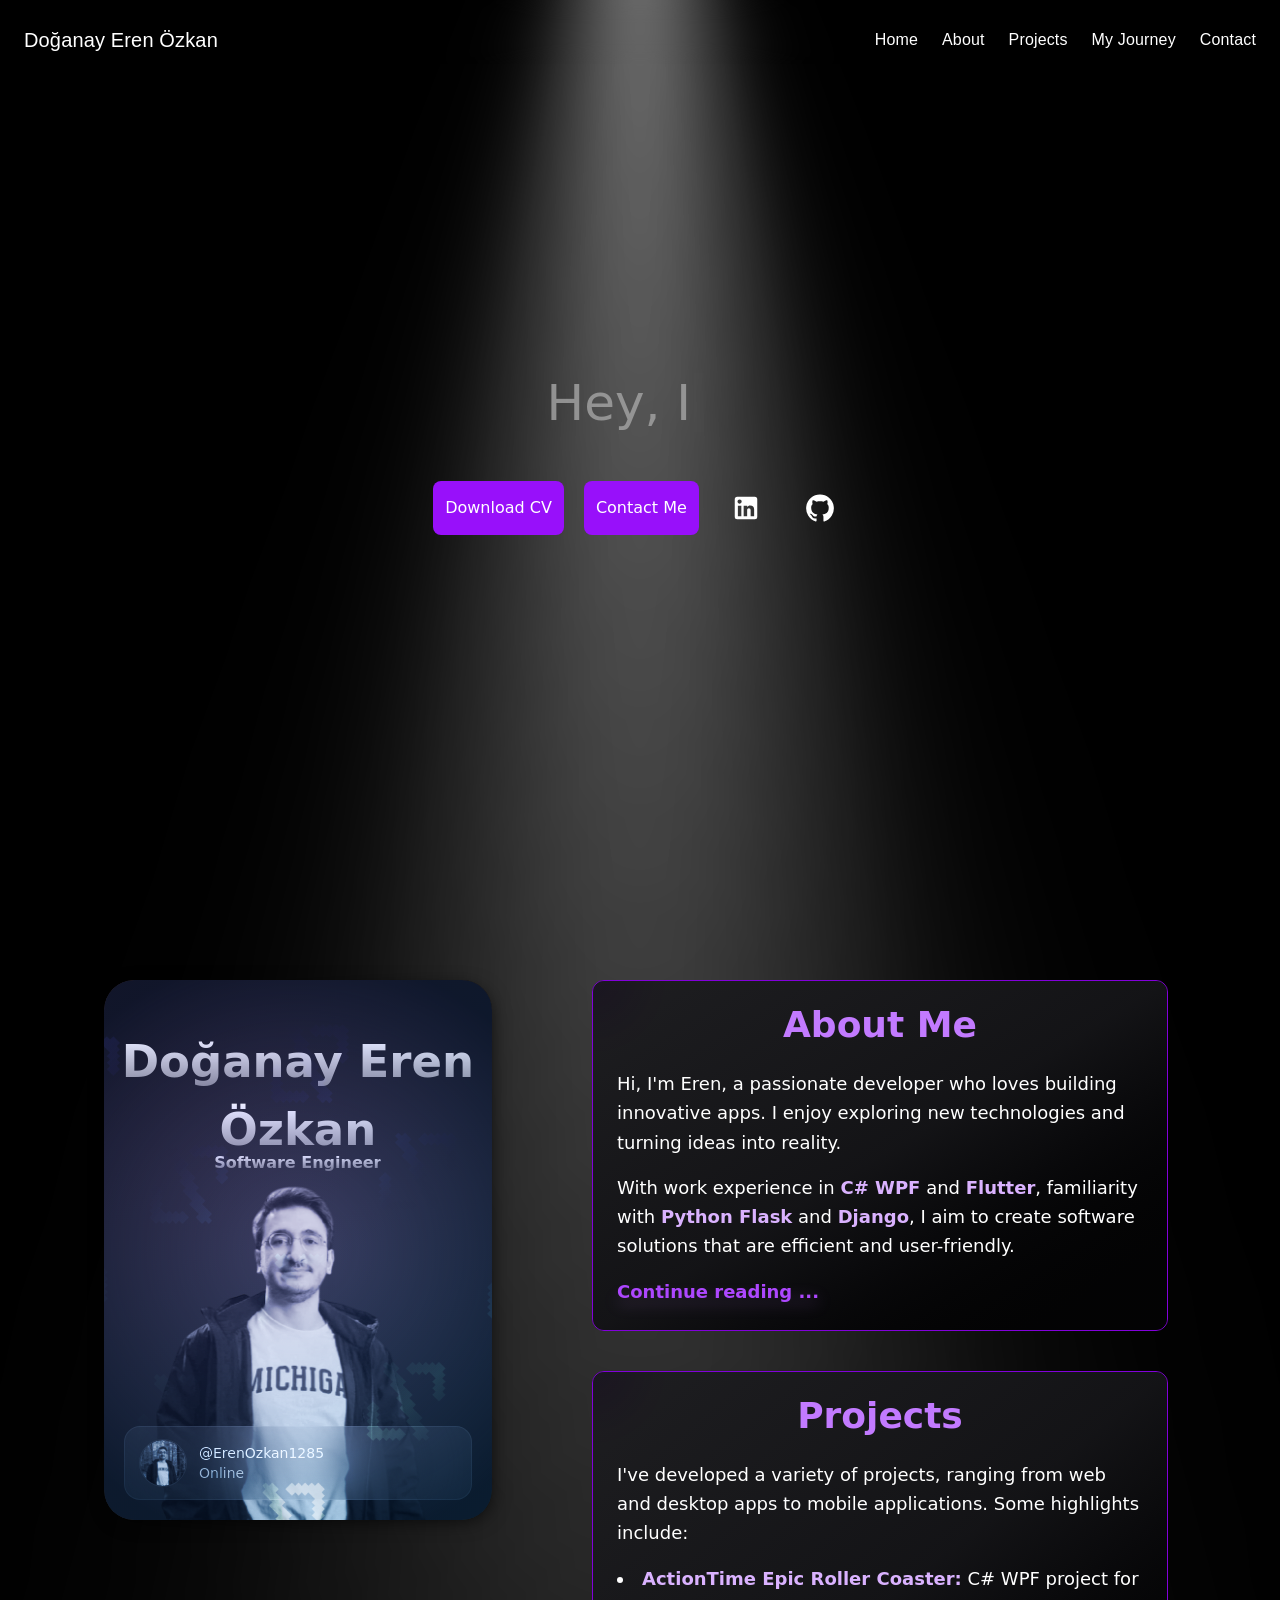
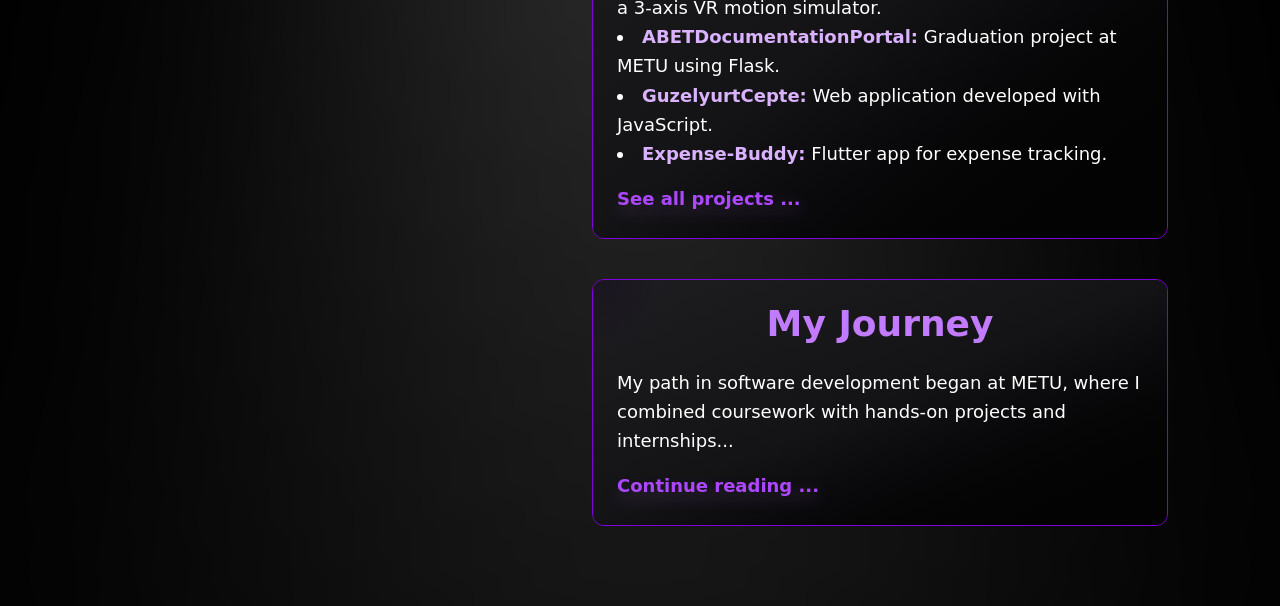
==== commit 1b85f4b8: "Updates" ====
--- a/index.html
+++ b/index.html
@@ -1 +1 @@
-<!DOCTYPE html><!--1iRSOYpJuG0DZs9cpeZfD--><html lang="en"><head><meta charSet="utf-8"/><meta name="viewport" content="width=device-width, initial-scale=1"/><link rel="preload" href="/ErenOzkan1285.github.io/_next/static/media/797e433ab948586e-s.p.dbea232f.woff2" as="font" crossorigin="" type="font/woff2"/><link rel="preload" href="/ErenOzkan1285.github.io/_next/static/media/caa3a2e1cccd8315-s.p.853070df.woff2" as="font" crossorigin="" type="font/woff2"/><link rel="stylesheet" href="/ErenOzkan1285.github.io/_next/static/chunks/0a3894738f6e581c.css" data-precedence="next"/><link rel="stylesheet" href="/ErenOzkan1285.github.io/_next/static/chunks/9910b92a84f369e8.css" data-precedence="next"/><link rel="preload" as="script" fetchPriority="low" href="/ErenOzkan1285.github.io/_next/static/chunks/fd5f064b2a3f9309.js"/><script src="/ErenOzkan1285.github.io/_next/static/chunks/41d643cb67fb5940.js" async=""></script><script src="/ErenOzkan1285.github.io/_next/static/chunks/d217698e32abd0dc.js" async=""></script><script src="/ErenOzkan1285.github.io/_next/static/chunks/turbopack-18bfacff7036f485.js" async=""></script><script src="/ErenOzkan1285.github.io/_next/static/chunks/42879de7b8087bc9.js" async=""></script><script src="/ErenOzkan1285.github.io/_next/static/chunks/a5517954b7f5a7d2.js" async=""></script><meta name="next-size-adjust" content=""/><title>Create Next App</title><meta name="description" content="Generated by create next app"/><link rel="icon" href="/ErenOzkan1285.github.io/favicon.ico?favicon.0b3bf435.ico" sizes="256x256" type="image/x-icon"/><script src="/ErenOzkan1285.github.io/_next/static/chunks/a6dad97d9634a72d.js" noModule=""></script></head><body class="geist_a71539c9-module__T19VSG__variable geist_mono_8d43a2aa-module__8Li5zG__variable antialiased"><div hidden=""><!--$--><!--/$--></div><div><div class="bg-black relative w-full h-screen"><div class="light-rays-container"></div><div class="absolute inset-0 flex flex-col items-center justify-center"><h1 class="mb-10 text-center text-white text-[50px]"><div class="text-type "><span class="text-type__content" style="color:inherit"></span><span class="text-type__cursor  ">▎</span></div></h1><div class="flex gap-5"><a href="https://www.linkedin.com/in/derenozkn" class="flex items-center gap-2 rounded-lg px-3 py-3 cursor-pointer"><style data-emotion="css q7mezt">.css-q7mezt{-webkit-user-select:none;-moz-user-select:none;-ms-user-select:none;user-select:none;width:1em;height:1em;display:inline-block;-webkit-flex-shrink:0;-ms-flex-negative:0;flex-shrink:0;-webkit-transition:fill 200ms cubic-bezier(0.4, 0, 0.2, 1) 0ms;transition:fill 200ms cubic-bezier(0.4, 0, 0.2, 1) 0ms;fill:currentColor;font-size:1.5rem;}</style><svg class="MuiSvgIcon-root MuiSvgIcon-fontSizeMedium text-white css-q7mezt" focusable="false" aria-hidden="true" viewBox="0 0 24 24"><path d="M19 3a2 2 0 0 1 2 2v14a2 2 0 0 1-2 2H5a2 2 0 0 1-2-2V5a2 2 0 0 1 2-2h14m-.5 15.5v-5.3a3.26 3.26 0 0 0-3.26-3.26c-.85 0-1.84.52-2.32 1.3v-1.11h-2.79v8.37h2.79v-4.93c0-.77.62-1.4 1.39-1.4a1.4 1.4 0 0 1 1.4 1.4v4.93h2.79M6.88 8.56a1.68 1.68 0 0 0 1.68-1.68c0-.93-.75-1.69-1.68-1.69a1.69 1.69 0 0 0-1.69 1.69c0 .93.76 1.68 1.69 1.68m1.39 9.94v-8.37H5.5v8.37h2.77z"></path></svg></a><a href="https://github.com/ErenOzkan1285" class="flex items-center gap-2 rounded-lg px-3 py-3 cursor-pointer"><style data-emotion="css q7mezt">.css-q7mezt{-webkit-user-select:none;-moz-user-select:none;-ms-user-select:none;user-select:none;width:1em;height:1em;display:inline-block;-webkit-flex-shrink:0;-ms-flex-negative:0;flex-shrink:0;-webkit-transition:fill 200ms cubic-bezier(0.4, 0, 0.2, 1) 0ms;transition:fill 200ms cubic-bezier(0.4, 0, 0.2, 1) 0ms;fill:currentColor;font-size:1.5rem;}</style><svg class="MuiSvgIcon-root MuiSvgIcon-fontSizeMedium text-white text-lg css-q7mezt" focusable="false" aria-hidden="true" viewBox="0 0 24 24"><path d="M12 1.27a11 11 0 00-3.48 21.46c.55.09.73-.28.73-.55v-1.84c-3.03.64-3.67-1.46-3.67-1.46-.55-1.29-1.28-1.65-1.28-1.65-.92-.65.1-.65.1-.65 1.1 0 1.73 1.1 1.73 1.1.92 1.65 2.57 1.2 3.21.92a2 2 0 01.64-1.47c-2.47-.27-5.04-1.19-5.04-5.5 0-1.1.46-2.1 1.2-2.84a3.76 3.76 0 010-2.93s.91-.28 3.11 1.1c1.8-.49 3.7-.49 5.5 0 2.1-1.38 3.02-1.1 3.02-1.1a3.76 3.76 0 010 2.93c.83.74 1.2 1.74 1.2 2.94 0 4.21-2.57 5.13-5.04 5.4.45.37.82.92.82 2.02v3.03c0 .27.1.64.73.55A11 11 0 0012 1.27"></path></svg></a></div></div><button class="bg-black text-white absolute top-5 right-5 px-4 py-4"><style data-emotion="css q7mezt">.css-q7mezt{-webkit-user-select:none;-moz-user-select:none;-ms-user-select:none;user-select:none;width:1em;height:1em;display:inline-block;-webkit-flex-shrink:0;-ms-flex-negative:0;flex-shrink:0;-webkit-transition:fill 200ms cubic-bezier(0.4, 0, 0.2, 1) 0ms;transition:fill 200ms cubic-bezier(0.4, 0, 0.2, 1) 0ms;fill:currentColor;font-size:1.5rem;}</style><svg class="MuiSvgIcon-root MuiSvgIcon-fontSizeMedium css-q7mezt" focusable="false" aria-hidden="true" viewBox="0 0 24 24"><path d="M12 3c-4.97 0-9 4.03-9 9s4.03 9 9 9 9-4.03 9-9c0-.46-.04-.92-.1-1.36-.98 1.37-2.58 2.26-4.4 2.26-2.98 0-5.4-2.42-5.4-5.4 0-1.81.89-3.42 2.26-4.4-.44-.06-.9-.1-1.36-.1"></path></svg></button></div></div><!--$--><!--/$--><script src="/ErenOzkan1285.github.io/_next/static/chunks/fd5f064b2a3f9309.js" id="_R_" async=""></script><script>(self.__next_f=self.__next_f||[]).push([0])</script><script>self.__next_f.push([1,"1:\"$Sreact.fragment\"\n2:I[39756,[\"/ErenOzkan1285.github.io/_next/static/chunks/42879de7b8087bc9.js\"],\"default\"]\n3:I[37457,[\"/ErenOzkan1285.github.io/_next/static/chunks/42879de7b8087bc9.js\"],\"default\"]\n4:I[47257,[\"/ErenOzkan1285.github.io/_next/static/chunks/42879de7b8087bc9.js\"],\"ClientPageRoot\"]\n5:I[31713,[\"/ErenOzkan1285.github.io/_next/static/chunks/a5517954b7f5a7d2.js\"],\"default\"]\n8:I[97367,[\"/ErenOzkan1285.github.io/_next/static/chunks/42879de7b8087bc9.js\"],\"OutletBoundary\"]\n9:\"$Sreact.suspense\"\nb:I[97367,[\"/ErenOzkan1285.github.io/_next/static/chunks/42879de7b8087bc9.js\"],\"ViewportBoundary\"]\nd:I[97367,[\"/ErenOzkan1285.github.io/_next/static/chunks/42879de7b8087bc9.js\"],\"MetadataBoundary\"]\nf:I[68027,[],\"default\"]\n:HL[\"/ErenOzkan1285.github.io/_next/static/chunks/0a3894738f6e581c.css\",\"style\"]\n:HL[\"/ErenOzkan1285.github.io/_next/static/media/797e433ab948586e-s.p.dbea232f.woff2\",\"font\",{\"crossOrigin\":\"\",\"type\":\"font/woff2\"}]\n:HL[\"/ErenOzkan1285.github.io/_next/static/media/caa3a2e1cccd8315-s.p.853070df.woff2\",\"font\",{\"crossOrigin\":\"\",\"type\":\"font/woff2\"}]\n:HL[\"/ErenOzkan1285.github.io/_next/static/chunks/9910b92a84f369e8.css\",\"style\"]\n"])</script><script>self.__next_f.push([1,"0:{\"P\":null,\"b\":\"1iRSOYpJuG0DZs9cpeZfD\",\"c\":[\"\",\"\"],\"q\":\"\",\"i\":false,\"f\":[[[\"\",{\"children\":[\"__PAGE__\",{}]},\"$undefined\",\"$undefined\",true],[[\"$\",\"$1\",\"c\",{\"children\":[[[\"$\",\"link\",\"0\",{\"rel\":\"stylesheet\",\"href\":\"/ErenOzkan1285.github.io/_next/static/chunks/0a3894738f6e581c.css\",\"precedence\":\"next\",\"crossOrigin\":\"$undefined\",\"nonce\":\"$undefined\"}]],[\"$\",\"html\",null,{\"lang\":\"en\",\"children\":[\"$\",\"body\",null,{\"className\":\"geist_a71539c9-module__T19VSG__variable geist_mono_8d43a2aa-module__8Li5zG__variable antialiased\",\"children\":[\"$\",\"$L2\",null,{\"parallelRouterKey\":\"children\",\"error\":\"$undefined\",\"errorStyles\":\"$undefined\",\"errorScripts\":\"$undefined\",\"template\":[\"$\",\"$L3\",null,{}],\"templateStyles\":\"$undefined\",\"templateScripts\":\"$undefined\",\"notFound\":[[[\"$\",\"title\",null,{\"children\":\"404: This page could not be found.\"}],[\"$\",\"div\",null,{\"style\":{\"fontFamily\":\"system-ui,\\\"Segoe UI\\\",Roboto,Helvetica,Arial,sans-serif,\\\"Apple Color Emoji\\\",\\\"Segoe UI Emoji\\\"\",\"height\":\"100vh\",\"textAlign\":\"center\",\"display\":\"flex\",\"flexDirection\":\"column\",\"alignItems\":\"center\",\"justifyContent\":\"center\"},\"children\":[\"$\",\"div\",null,{\"children\":[[\"$\",\"style\",null,{\"dangerouslySetInnerHTML\":{\"__html\":\"body{color:#000;background:#fff;margin:0}.next-error-h1{border-right:1px solid rgba(0,0,0,.3)}@media (prefers-color-scheme:dark){body{color:#fff;background:#000}.next-error-h1{border-right:1px solid rgba(255,255,255,.3)}}\"}}],[\"$\",\"h1\",null,{\"className\":\"next-error-h1\",\"style\":{\"display\":\"inline-block\",\"margin\":\"0 20px 0 0\",\"padding\":\"0 23px 0 0\",\"fontSize\":24,\"fontWeight\":500,\"verticalAlign\":\"top\",\"lineHeight\":\"49px\"},\"children\":404}],[\"$\",\"div\",null,{\"style\":{\"display\":\"inline-block\"},\"children\":[\"$\",\"h2\",null,{\"style\":{\"fontSize\":14,\"fontWeight\":400,\"lineHeight\":\"49px\",\"margin\":0},\"children\":\"This page could not be found.\"}]}]]}]}]],[]],\"forbidden\":\"$undefined\",\"unauthorized\":\"$undefined\"}]}]}]]}],{\"children\":[[\"$\",\"$1\",\"c\",{\"children\":[[\"$\",\"$L4\",null,{\"Component\":\"$5\",\"serverProvidedParams\":{\"searchParams\":{},\"params\":{},\"promises\":[\"$@6\",\"$@7\"]}}],[[\"$\",\"link\",\"0\",{\"rel\":\"stylesheet\",\"href\":\"/ErenOzkan1285.github.io/_next/static/chunks/9910b92a84f369e8.css\",\"precedence\":\"next\",\"crossOrigin\":\"$undefined\",\"nonce\":\"$undefined\"}],[\"$\",\"script\",\"script-0\",{\"src\":\"/ErenOzkan1285.github.io/_next/static/chunks/a5517954b7f5a7d2.js\",\"async\":true,\"nonce\":\"$undefined\"}]],[\"$\",\"$L8\",null,{\"children\":[\"$\",\"$9\",null,{\"name\":\"Next.MetadataOutlet\",\"children\":\"$@a\"}]}]]}],{},null,false,false]},null,false,false],[\"$\",\"$1\",\"h\",{\"children\":[null,[\"$\",\"$Lb\",null,{\"children\":\"$@c\"}],[\"$\",\"div\",null,{\"hidden\":true,\"children\":[\"$\",\"$Ld\",null,{\"children\":[\"$\",\"$9\",null,{\"name\":\"Next.Metadata\",\"children\":\"$@e\"}]}]}],[\"$\",\"meta\",null,{\"name\":\"next-size-adjust\",\"content\":\"\"}]]}],false]],\"m\":\"$undefined\",\"G\":[\"$f\",[]],\"S\":true}\n"])</script><script>self.__next_f.push([1,"6:{}\n7:\"$0:f:0:1:1:children:0:props:children:0:props:serverProvidedParams:params\"\n"])</script><script>self.__next_f.push([1,"c:[[\"$\",\"meta\",\"0\",{\"charSet\":\"utf-8\"}],[\"$\",\"meta\",\"1\",{\"name\":\"viewport\",\"content\":\"width=device-width, initial-scale=1\"}]]\n"])</script><script>self.__next_f.push([1,"10:I[27201,[\"/ErenOzkan1285.github.io/_next/static/chunks/42879de7b8087bc9.js\"],\"IconMark\"]\ne:[[\"$\",\"title\",\"0\",{\"children\":\"Create Next App\"}],[\"$\",\"meta\",\"1\",{\"name\":\"description\",\"content\":\"Generated by create next app\"}],[\"$\",\"link\",\"2\",{\"rel\":\"icon\",\"href\":\"/ErenOzkan1285.github.io/favicon.ico?favicon.0b3bf435.ico\",\"sizes\":\"256x256\",\"type\":\"image/x-icon\"}],[\"$\",\"$L10\",\"3\",{}]]\na:null\n"])</script></body></html>+<!DOCTYPE html><!--5sOVDI3EH1NmLes5ugTo1--><html lang="en"><head><meta charSet="utf-8"/><meta name="viewport" content="width=device-width, initial-scale=1"/><link rel="preload" href="/_next/static/media/797e433ab948586e-s.p.dbea232f.woff2" as="font" crossorigin="" type="font/woff2"/><link rel="preload" href="/_next/static/media/caa3a2e1cccd8315-s.p.853070df.woff2" as="font" crossorigin="" type="font/woff2"/><link rel="stylesheet" href="/_next/static/chunks/5ed2a34cae73f80f.css" data-precedence="next"/><link rel="stylesheet" href="/_next/static/chunks/e4355ab25a40a29e.css" data-precedence="next"/><link rel="preload" as="script" fetchPriority="low" href="/_next/static/chunks/5f8e11d2476d2135.js"/><script src="/_next/static/chunks/752bea8c8f15cedd.js" async=""></script><script src="/_next/static/chunks/2afe00f9d3940c69.js" async=""></script><script src="/_next/static/chunks/turbopack-476541d6382ac13f.js" async=""></script><script src="/_next/static/chunks/42879de7b8087bc9.js" async=""></script><script src="/_next/static/chunks/9cd7a99f6e722ab7.js" async=""></script><meta name="next-size-adjust" content=""/><title>Doğanay Eren Özkan</title><meta name="description" content="Portfolio site of Doğanay Eren Özkan"/><link rel="icon" href="/favicon.ico?favicon.0b3bf435.ico" sizes="256x256" type="image/x-icon"/><script src="/_next/static/chunks/a6dad97d9634a72d.js" noModule=""></script></head><body class="geist_a71539c9-module__T19VSG__variable geist_mono_8d43a2aa-module__8Li5zG__variable antialiased "><div hidden=""><!--$--><!--/$--></div><div class="relative bg-black w-full "><div class="absolute w-full h-full"><div class="light-rays-container custom-rays w-full h-full"></div></div><style data-emotion="css 1sakuhv">.css-1sakuhv{display:-webkit-box;display:-webkit-flex;display:-ms-flexbox;display:flex;-webkit-flex-direction:column;-ms-flex-direction:column;flex-direction:column;width:100%;box-sizing:border-box;-webkit-flex-shrink:0;-ms-flex-negative:0;flex-shrink:0;position:fixed;z-index:1100;top:0;left:auto;right:0;--AppBar-background:#1976d2;--AppBar-color:#fff;background-color:var(--AppBar-background);color:var(--AppBar-color);background-color:rgba(0, 0, 0, 0);-webkit-backdrop-filter:blur(10px);backdrop-filter:blur(10px);}@media print{.css-1sakuhv{position:absolute;}}</style><style data-emotion="css b07x0t">.css-b07x0t{background-color:#fff;color:rgba(0, 0, 0, 0.87);-webkit-transition:box-shadow 300ms cubic-bezier(0.4, 0, 0.2, 1) 0ms;transition:box-shadow 300ms cubic-bezier(0.4, 0, 0.2, 1) 0ms;box-shadow:var(--Paper-shadow);background-image:var(--Paper-overlay);display:-webkit-box;display:-webkit-flex;display:-ms-flexbox;display:flex;-webkit-flex-direction:column;-ms-flex-direction:column;flex-direction:column;width:100%;box-sizing:border-box;-webkit-flex-shrink:0;-ms-flex-negative:0;flex-shrink:0;position:fixed;z-index:1100;top:0;left:auto;right:0;--AppBar-background:#1976d2;--AppBar-color:#fff;background-color:var(--AppBar-background);color:var(--AppBar-color);background-color:rgba(0, 0, 0, 0);-webkit-backdrop-filter:blur(10px);backdrop-filter:blur(10px);}@media print{.css-b07x0t{position:absolute;}}</style><header class="MuiPaper-root MuiPaper-elevation MuiPaper-elevation0 MuiAppBar-root MuiAppBar-colorPrimary MuiAppBar-positionFixed mui-fixed css-b07x0t" style="--Paper-shadow:none"><style data-emotion="css kzz593">.css-kzz593{position:relative;display:-webkit-box;display:-webkit-flex;display:-ms-flexbox;display:flex;-webkit-align-items:center;-webkit-box-align:center;-ms-flex-align:center;align-items:center;padding-left:16px;padding-right:16px;min-height:56px;}@media (min-width:600px){.css-kzz593{padding-left:24px;padding-right:24px;}}@media (min-width:0px){@media (orientation: landscape){.css-kzz593{min-height:48px;}}}@media (min-width:600px){.css-kzz593{min-height:64px;}}@media (min-width:0px){.css-kzz593{min-height:64px;}}@media (min-width:900px){.css-kzz593{min-height:64px;}}</style><div class="MuiToolbar-root MuiToolbar-gutters MuiToolbar-regular flex flex-col items-start md:flex-row md:justify-between md:items-center gap-2 md:gap-0 css-kzz593"><div class="flex items-center mt-4 justify-between w-full MuiBox-root css-0"><style data-emotion="css 1rl0qlz">.css-1rl0qlz{margin:0;font-family:"Roboto","Helvetica","Arial",sans-serif;font-weight:500;font-size:1.25rem;line-height:1.6;letter-spacing:0.0075em;}</style><div class="MuiTypography-root MuiTypography-h6 css-1rl0qlz">Doğanay Eren Özkan</div><style data-emotion="css 6lzzp6">.css-6lzzp6{display:-webkit-box;display:-webkit-flex;display:-ms-flexbox;display:flex;gap:24px;}</style><div class="MuiBox-root css-6lzzp6"><style data-emotion="css edxw6n">.css-edxw6n{margin:0;font-family:"Roboto","Helvetica","Arial",sans-serif;font-weight:400;font-size:1rem;line-height:1.5;letter-spacing:0.00938em;color:white;-webkit-text-decoration:none;text-decoration:none;-webkit-transition:all 0.3s ease;transition:all 0.3s ease;}.css-edxw6n:hover{color:#7c3aed;text-shadow:0 0 5px rgba(124,58,237,0.7),0 0 10px rgba(124,58,237,0.7),0 0 15px rgba(124,58,237,0.8),0 0 20px rgba(124,58,237,0.9);-webkit-transform:scale(1.05);-moz-transform:scale(1.05);-ms-transform:scale(1.05);transform:scale(1.05);}</style><a class="MuiTypography-root MuiTypography-body1 css-edxw6n" href="/">Home</a><a class="MuiTypography-root MuiTypography-body1 css-edxw6n" href="/about">About</a><a class="MuiTypography-root MuiTypography-body1 css-edxw6n" href="/projects">Projects</a><a class="MuiTypography-root MuiTypography-body1 css-edxw6n" href="/journey">My Journey</a><a class="MuiTypography-root MuiTypography-body1 css-edxw6n" href="/contact">Contact</a></div></div></div></header><div class="relative w-full h-screen flex flex-col items-center justify-center px-2"><h1 class="mb-10 text-center text-white text-[50px]"><div class="text-type "><span class="text-type__content" style="color:inherit"></span><span class="text-type__cursor  ">▎</span></div></h1><div class="flex gap-5 z-10"><a href="https://raw.githubusercontent.com/ErenOzkan1285/ErenOzkan1285/main/doganay_eren_ozkan_cv.pdf" class="flex text-white items-center text-center gap-2 rounded-lg px-3 py-3 cursor-pointer  bg-purple-600 hover:bg-purple-700   hover:shadow-xl hover:shadow-purple-500/50 transform hover:scale-105 transition-all duration-300">Download CV</a><a href="/contact" class="flex text-white items-center text-center gap-2 rounded-lg px-3 py-3 cursor-pointer  bg-purple-600 hover:bg-purple-700  hover:shadow-xl hover:shadow-purple-500/50 transform hover:scale-105 transition-all duration-300">Contact Me</a><a href="https://www.linkedin.com/in/derenozkn" class="transform hover:scale-130 transition-all duration-300 flex items-center gap-2 rounded-lg px-3 py-3 cursor-pointer"><style data-emotion="css odzpbo">.css-odzpbo{-webkit-user-select:none;-moz-user-select:none;-ms-user-select:none;user-select:none;width:1em;height:1em;display:inline-block;-webkit-flex-shrink:0;-ms-flex-negative:0;flex-shrink:0;-webkit-transition:fill 200ms cubic-bezier(0.4, 0, 0.2, 1) 0ms;transition:fill 200ms cubic-bezier(0.4, 0, 0.2, 1) 0ms;fill:currentColor;font-size:1.5rem;font-size:30px;color:white;}</style><svg class="MuiSvgIcon-root MuiSvgIcon-fontSizeMedium css-odzpbo" focusable="false" aria-hidden="true" viewBox="0 0 24 24"><path d="M19 3a2 2 0 0 1 2 2v14a2 2 0 0 1-2 2H5a2 2 0 0 1-2-2V5a2 2 0 0 1 2-2h14m-.5 15.5v-5.3a3.26 3.26 0 0 0-3.26-3.26c-.85 0-1.84.52-2.32 1.3v-1.11h-2.79v8.37h2.79v-4.93c0-.77.62-1.4 1.39-1.4a1.4 1.4 0 0 1 1.4 1.4v4.93h2.79M6.88 8.56a1.68 1.68 0 0 0 1.68-1.68c0-.93-.75-1.69-1.68-1.69a1.69 1.69 0 0 0-1.69 1.69c0 .93.76 1.68 1.69 1.68m1.39 9.94v-8.37H5.5v8.37h2.77z"></path></svg></a><a href="https://github.com/ErenOzkan1285" class="transform hover:scale-130 transition-all duration-300 flex items-center gap-2 rounded-lg px-3 py-3 cursor-pointer"><style data-emotion="css odzpbo">.css-odzpbo{-webkit-user-select:none;-moz-user-select:none;-ms-user-select:none;user-select:none;width:1em;height:1em;display:inline-block;-webkit-flex-shrink:0;-ms-flex-negative:0;flex-shrink:0;-webkit-transition:fill 200ms cubic-bezier(0.4, 0, 0.2, 1) 0ms;transition:fill 200ms cubic-bezier(0.4, 0, 0.2, 1) 0ms;fill:currentColor;font-size:1.5rem;font-size:30px;color:white;}</style><svg class="MuiSvgIcon-root MuiSvgIcon-fontSizeMedium css-odzpbo" focusable="false" aria-hidden="true" viewBox="0 0 24 24"><path d="M12 1.27a11 11 0 00-3.48 21.46c.55.09.73-.28.73-.55v-1.84c-3.03.64-3.67-1.46-3.67-1.46-.55-1.29-1.28-1.65-1.28-1.65-.92-.65.1-.65.1-.65 1.1 0 1.73 1.1 1.73 1.1.92 1.65 2.57 1.2 3.21.92a2 2 0 01.64-1.47c-2.47-.27-5.04-1.19-5.04-5.5 0-1.1.46-2.1 1.2-2.84a3.76 3.76 0 010-2.93s.91-.28 3.11 1.1c1.8-.49 3.7-.49 5.5 0 2.1-1.38 3.02-1.1 3.02-1.1a3.76 3.76 0 010 2.93c.83.74 1.2 1.74 1.2 2.94 0 4.21-2.57 5.13-5.04 5.4.45.37.82.92.82 2.02v3.03c0 .27.1.64.73.55A11 11 0 0012 1.27"></path></svg></a></div></div><div class="w-full py-20 sm:px-10 flex flex-col lg:flex-row items-center  lg:items-start justify-center gap-30"><div class="flex justify-center w-full lg:w-auto"><div class="w-full z-10 max-w-[360px]"><div class="pc-card-wrapper" style="--icon:url(/iconpattern.png);--grain:url(/grain.webp);--inner-gradient:linear-gradient(145deg,#60496e8c 0%,#71C4FF44 100%);--behind-glow-color:rgba(124, 08, 237, 0.3);--behind-glow-size:50%"><div class="pc-behind"></div><div class="pc-card-shell"><section class="pc-card"><div class="pc-inside"><div class="pc-shine"></div><div class="pc-glare"></div><div class="pc-content pc-avatar-content"><img class="avatar" src="/my_photo-Photoroom.png" alt="Doğanay Eren Özkan avatar" loading="lazy"/><div class="pc-user-info"><div class="pc-user-details"><div class="pc-mini-avatar"><img src=" /my_photo.jpg" alt="Doğanay Eren Özkan mini avatar" loading="lazy"/></div><div class="pc-user-text"><div class="pc-handle">@<!-- -->ErenOzkan1285</div><div class="pc-status">Online</div></div></div></div></div><div class="pc-content"><div class="pc-details"><h3>Doğanay Eren Özkan</h3><p>Software Engineer</p></div></div></div></section></div></div></div></div><div class="flex justify-center lg:justify-start items-center w-full lg:w-auto"><div class="w-full px-2 max-w-3xl"><div class="   relative    bg-zinc-950   rounded-xl   overflow-hidden   p-6   z-10   w-full            /* genişlik %100 */   max-w-xl          /* 480–500px civarı ideal */   min-w-[330px]      /* mobilde taşma yapmadan küçülebilir */   max-h-[480px] md:max-h-none   mx-auto   border border-purple-700   transform   hover:scale-102   transition-all duration-300 ease-in-out   "><div class="   absolute inset-0    bg-gradient-to-br from-zinc-800 via-zinc-900 to-black    opacity-70    -z-10   "></div><div class="   absolute top-0 left-0 w-24 h-24    bg-purple-600    rounded-full    mix-blend-multiply    filter blur-xl    opacity-30    animate-blob    -translate-x-1/2 -translate-y-1/2    -z-10   "></div><div class="   absolute bottom-0 right-0 w-24 h-24    bg-fuchsia-600    rounded-full    mix-blend-multiply    filter blur-xl    opacity-30    animate-blob    translate-x-1/2 translate-y-1/2    animation-delay-2000    -z-10   "></div><div class="relative z-10 text-white"><h2 class="text-3xl sm:text-4xl font-extrabold mb-6 text-center text-purple-400">About Me</h2><p class="text-lg leading-relaxed mb-4">Hi, I&#x27;m Eren, a passionate developer who loves building innovative apps. I enjoy exploring new technologies and turning ideas into reality.</p><p class="text-lg leading-relaxed mb-4">With work experience in <span class="text-purple-300 font-semibold">C# WPF</span> and <span class="text-purple-300 font-semibold">Flutter</span>, familiarity with <span class="text-purple-300 font-semibold">Python Flask</span> and <span class="text-purple-300 font-semibold">Django</span>, I aim to create software solutions that are efficient and user-friendly.</p><p class="text-lg leading-relaxed mt-4"><a href="/about" class="   text-purple-500 font-bold   hover:text-purple-400   transition-colors duration-300   relative   after:absolute after:bottom-0 after:left-0 after:w-full after:h-[2px] after:bg-purple-400 after:opacity-50 after:blur-sm after:transition-opacity after:duration-300   hover:after:opacity-100   animate-pulse   ">Continue reading ...</a></p></div></div><div class="   relative    bg-zinc-950   rounded-xl   overflow-hidden   p-6   mt-10   z-10   w-full            /* genişlik %100 */   max-w-xl          /* 480–500px civarı ideal */   min-w-[330px]       /* mobilde taşma yapmadan küçülebilir */   max-h-[650px] md:max-h-none   mx-auto   border border-purple-700   transform   hover:scale-102   transition-all duration-300 ease-in-out   "><div class="   absolute inset-0    bg-gradient-to-br from-zinc-800 via-zinc-900 to-black    opacity-70    -z-10   "></div><div class="   absolute top-0 left-0 w-24 h-24    bg-purple-600    rounded-full    mix-blend-multiply    filter blur-xl    opacity-30    animate-blob    -translate-x-1/2 -translate-y-1/2    -z-10   "></div><div class="   absolute bottom-0 right-0 w-24 h-24    bg-fuchsia-600    rounded-full    mix-blend-multiply    filter blur-xl    opacity-30    animate-blob    translate-x-1/2 translate-y-1/2    animation-delay-2000    -z-10   "></div><div class="relative z-10 text-white"><h2 class="text-3xl sm:text-4xl font-extrabold mb-6 text-center text-purple-400">Projects</h2><p class="text-lg leading-relaxed mb-4">I&#x27;ve developed a variety of projects, ranging from web and desktop apps to mobile applications. Some highlights include:</p><ul class="list-disc list-inside text-lg leading-relaxed mb-4 "><li><strong class="text-purple-300">ActionTime Epic Roller Coaster:</strong> C# WPF project for a 3-axis VR motion simulator.</li><li><strong class="text-purple-300">ABETDocumentationPortal:</strong> Graduation project at METU using Flask.</li><li><strong class="text-purple-300">GuzelyurtCepte:</strong> Web application developed with JavaScript.</li><li><strong class="text-purple-300">Expense-Buddy:</strong> Flutter app for expense tracking.</li></ul><p class="text-lg leading-relaxed mt-4"><a href="/projects" class="   text-purple-500 font-bold   hover:text-purple-400   transition-colors duration-300   relative   after:absolute after:bottom-0 after:left-0 after:w-full after:h-[2px] after:bg-purple-400 after:opacity-50 after:blur-sm after:transition-opacity after:duration-300   hover:after:opacity-100   animate-pulse   ">See all projects ...</a></p></div></div><div class="   relative    bg-zinc-950   rounded-xl   overflow-hidden   p-6   mt-10   z-10   w-full            /* genişlik %100 */   max-w-xl          /* 480–500px civarı ideal */   min-w-[330px]      /* mobilde taşma yapmadan küçülebilir */   max-h-[480px] md:max-h-none   mx-auto   border border-purple-700   transform   hover:scale-102   transition-all duration-300 ease-in-out   "><div class="   absolute inset-0    bg-gradient-to-br from-zinc-800 via-zinc-900 to-black    opacity-70    -z-10   "></div><div class="   absolute top-0 left-0 w-24 h-24    bg-purple-600    rounded-full    mix-blend-multiply    filter blur-xl    opacity-30    animate-blob    -translate-x-1/2 -translate-y-1/2    -z-10   "></div><div class="   absolute bottom-0 right-0 w-24 h-24    bg-fuchsia-600    rounded-full    mix-blend-multiply    filter blur-xl    opacity-30    animate-blob    translate-x-1/2 translate-y-1/2    animation-delay-2000    -z-10   "></div><div class="relative z-10 text-white"><h2 class="text-3xl sm:text-4xl font-extrabold mb-6 text-center text-purple-400">My Journey</h2><p class="text-lg leading-relaxed mb-4">My path in software development began at METU, where I combined coursework with hands-on projects and internships...</p><p class="text-lg leading-relaxed mt-4"><a href="/about" class="   text-purple-500 font-bold   hover:text-purple-400   transition-colors duration-300   relative   after:absolute after:bottom-0 after:left-0 after:w-full after:h-[2px] after:bg-purple-400 after:opacity-50 after:blur-sm after:transition-opacity after:duration-300   hover:after:opacity-100   animate-pulse   ">Continue reading ...</a></p></div></div></div></div></div></div><!--$--><!--/$--><script src="/_next/static/chunks/5f8e11d2476d2135.js" id="_R_" async=""></script><script>(self.__next_f=self.__next_f||[]).push([0])</script><script>self.__next_f.push([1,"1:\"$Sreact.fragment\"\n2:I[39756,[\"/_next/static/chunks/42879de7b8087bc9.js\"],\"default\"]\n3:I[37457,[\"/_next/static/chunks/42879de7b8087bc9.js\"],\"default\"]\n4:I[47257,[\"/_next/static/chunks/42879de7b8087bc9.js\"],\"ClientPageRoot\"]\n5:I[31713,[\"/_next/static/chunks/9cd7a99f6e722ab7.js\"],\"default\"]\n8:I[97367,[\"/_next/static/chunks/42879de7b8087bc9.js\"],\"OutletBoundary\"]\n9:\"$Sreact.suspense\"\nb:I[97367,[\"/_next/static/chunks/42879de7b8087bc9.js\"],\"ViewportBoundary\"]\nd:I[97367,[\"/_next/static/chunks/42879de7b8087bc9.js\"],\"MetadataBoundary\"]\nf:I[68027,[],\"default\"]\n:HL[\"/_next/static/chunks/5ed2a34cae73f80f.css\",\"style\"]\n:HL[\"/_next/static/media/797e433ab948586e-s.p.dbea232f.woff2\",\"font\",{\"crossOrigin\":\"\",\"type\":\"font/woff2\"}]\n:HL[\"/_next/static/media/caa3a2e1cccd8315-s.p.853070df.woff2\",\"font\",{\"crossOrigin\":\"\",\"type\":\"font/woff2\"}]\n:HL[\"/_next/static/chunks/e4355ab25a40a29e.css\",\"style\"]\n"])</script><script>self.__next_f.push([1,"0:{\"P\":null,\"b\":\"5sOVDI3EH1NmLes5ugTo1\",\"c\":[\"\",\"\"],\"q\":\"\",\"i\":false,\"f\":[[[\"\",{\"children\":[\"__PAGE__\",{}]},\"$undefined\",\"$undefined\",true],[[\"$\",\"$1\",\"c\",{\"children\":[[[\"$\",\"link\",\"0\",{\"rel\":\"stylesheet\",\"href\":\"/_next/static/chunks/5ed2a34cae73f80f.css\",\"precedence\":\"next\",\"crossOrigin\":\"$undefined\",\"nonce\":\"$undefined\"}]],[\"$\",\"html\",null,{\"lang\":\"en\",\"children\":[\"$\",\"body\",null,{\"className\":\"geist_a71539c9-module__T19VSG__variable geist_mono_8d43a2aa-module__8Li5zG__variable antialiased \",\"children\":[\"$\",\"$L2\",null,{\"parallelRouterKey\":\"children\",\"error\":\"$undefined\",\"errorStyles\":\"$undefined\",\"errorScripts\":\"$undefined\",\"template\":[\"$\",\"$L3\",null,{}],\"templateStyles\":\"$undefined\",\"templateScripts\":\"$undefined\",\"notFound\":[[[\"$\",\"title\",null,{\"children\":\"404: This page could not be found.\"}],[\"$\",\"div\",null,{\"style\":{\"fontFamily\":\"system-ui,\\\"Segoe UI\\\",Roboto,Helvetica,Arial,sans-serif,\\\"Apple Color Emoji\\\",\\\"Segoe UI Emoji\\\"\",\"height\":\"100vh\",\"textAlign\":\"center\",\"display\":\"flex\",\"flexDirection\":\"column\",\"alignItems\":\"center\",\"justifyContent\":\"center\"},\"children\":[\"$\",\"div\",null,{\"children\":[[\"$\",\"style\",null,{\"dangerouslySetInnerHTML\":{\"__html\":\"body{color:#000;background:#fff;margin:0}.next-error-h1{border-right:1px solid rgba(0,0,0,.3)}@media (prefers-color-scheme:dark){body{color:#fff;background:#000}.next-error-h1{border-right:1px solid rgba(255,255,255,.3)}}\"}}],[\"$\",\"h1\",null,{\"className\":\"next-error-h1\",\"style\":{\"display\":\"inline-block\",\"margin\":\"0 20px 0 0\",\"padding\":\"0 23px 0 0\",\"fontSize\":24,\"fontWeight\":500,\"verticalAlign\":\"top\",\"lineHeight\":\"49px\"},\"children\":404}],[\"$\",\"div\",null,{\"style\":{\"display\":\"inline-block\"},\"children\":[\"$\",\"h2\",null,{\"style\":{\"fontSize\":14,\"fontWeight\":400,\"lineHeight\":\"49px\",\"margin\":0},\"children\":\"This page could not be found.\"}]}]]}]}]],[]],\"forbidden\":\"$undefined\",\"unauthorized\":\"$undefined\"}]}]}]]}],{\"children\":[[\"$\",\"$1\",\"c\",{\"children\":[[\"$\",\"$L4\",null,{\"Component\":\"$5\",\"serverProvidedParams\":{\"searchParams\":{},\"params\":{},\"promises\":[\"$@6\",\"$@7\"]}}],[[\"$\",\"link\",\"0\",{\"rel\":\"stylesheet\",\"href\":\"/_next/static/chunks/e4355ab25a40a29e.css\",\"precedence\":\"next\",\"crossOrigin\":\"$undefined\",\"nonce\":\"$undefined\"}],[\"$\",\"script\",\"script-0\",{\"src\":\"/_next/static/chunks/9cd7a99f6e722ab7.js\",\"async\":true,\"nonce\":\"$undefined\"}]],[\"$\",\"$L8\",null,{\"children\":[\"$\",\"$9\",null,{\"name\":\"Next.MetadataOutlet\",\"children\":\"$@a\"}]}]]}],{},null,false,false]},null,false,false],[\"$\",\"$1\",\"h\",{\"children\":[null,[\"$\",\"$Lb\",null,{\"children\":\"$@c\"}],[\"$\",\"div\",null,{\"hidden\":true,\"children\":[\"$\",\"$Ld\",null,{\"children\":[\"$\",\"$9\",null,{\"name\":\"Next.Metadata\",\"children\":\"$@e\"}]}]}],[\"$\",\"meta\",null,{\"name\":\"next-size-adjust\",\"content\":\"\"}]]}],false]],\"m\":\"$undefined\",\"G\":[\"$f\",[]],\"S\":true}\n"])</script><script>self.__next_f.push([1,"6:{}\n7:\"$0:f:0:1:1:children:0:props:children:0:props:serverProvidedParams:params\"\n"])</script><script>self.__next_f.push([1,"c:[[\"$\",\"meta\",\"0\",{\"charSet\":\"utf-8\"}],[\"$\",\"meta\",\"1\",{\"name\":\"viewport\",\"content\":\"width=device-width, initial-scale=1\"}]]\n"])</script><script>self.__next_f.push([1,"10:I[27201,[\"/_next/static/chunks/42879de7b8087bc9.js\"],\"IconMark\"]\ne:[[\"$\",\"title\",\"0\",{\"children\":\"Doğanay Eren Özkan\"}],[\"$\",\"meta\",\"1\",{\"name\":\"description\",\"content\":\"Portfolio site of Doğanay Eren Özkan\"}],[\"$\",\"link\",\"2\",{\"rel\":\"icon\",\"href\":\"/favicon.ico?favicon.0b3bf435.ico\",\"sizes\":\"256x256\",\"type\":\"image/x-icon\"}],[\"$\",\"$L10\",\"3\",{}]]\na:null\n"])</script></body></html>
--- a/_next/static/chunks/5ed2a34cae73f80f.css
+++ b/_next/static/chunks/5ed2a34cae73f80f.css
@@ -0,0 +1,3 @@
+@font-face{font-family:Geist;font-style:normal;font-weight:100 900;font-display:swap;src:url(../media/8a480f0b521d4e75-s.8e0177b5.woff2)format("woff2");unicode-range:U+301,U+400-45F,U+490-491,U+4B0-4B1,U+2116}@font-face{font-family:Geist;font-style:normal;font-weight:100 900;font-display:swap;src:url(../media/7178b3e590c64307-s.b97b3418.woff2)format("woff2");unicode-range:U+100-2BA,U+2BD-2C5,U+2C7-2CC,U+2CE-2D7,U+2DD-2FF,U+304,U+308,U+329,U+1D00-1DBF,U+1E00-1E9F,U+1EF2-1EFF,U+2020,U+20A0-20AB,U+20AD-20C0,U+2113,U+2C60-2C7F,U+A720-A7FF}@font-face{font-family:Geist;font-style:normal;font-weight:100 900;font-display:swap;src:url(../media/caa3a2e1cccd8315-s.p.853070df.woff2)format("woff2");unicode-range:U+??,U+131,U+152-153,U+2BB-2BC,U+2C6,U+2DA,U+2DC,U+304,U+308,U+329,U+2000-206F,U+20AC,U+2122,U+2191,U+2193,U+2212,U+2215,U+FEFF,U+FFFD}@font-face{font-family:Geist Fallback;src:local(Arial);ascent-override:95.94%;descent-override:28.16%;line-gap-override:0.0%;size-adjust:104.76%}.geist_a71539c9-module__T19VSG__className{font-family:Geist,Geist Fallback;font-style:normal}.geist_a71539c9-module__T19VSG__variable{--font-geist-sans:"Geist","Geist Fallback"}
+@font-face{font-family:Geist Mono;font-style:normal;font-weight:100 900;font-display:swap;src:url(../media/4fa387ec64143e14-s.c1fdd6c2.woff2)format("woff2");unicode-range:U+301,U+400-45F,U+490-491,U+4B0-4B1,U+2116}@font-face{font-family:Geist Mono;font-style:normal;font-weight:100 900;font-display:swap;src:url(../media/bbc41e54d2fcbd21-s.799d8ef8.woff2)format("woff2");unicode-range:U+100-2BA,U+2BD-2C5,U+2C7-2CC,U+2CE-2D7,U+2DD-2FF,U+304,U+308,U+329,U+1D00-1DBF,U+1E00-1E9F,U+1EF2-1EFF,U+2020,U+20A0-20AB,U+20AD-20C0,U+2113,U+2C60-2C7F,U+A720-A7FF}@font-face{font-family:Geist Mono;font-style:normal;font-weight:100 900;font-display:swap;src:url(../media/797e433ab948586e-s.p.dbea232f.woff2)format("woff2");unicode-range:U+??,U+131,U+152-153,U+2BB-2BC,U+2C6,U+2DA,U+2DC,U+304,U+308,U+329,U+2000-206F,U+20AC,U+2122,U+2191,U+2193,U+2212,U+2215,U+FEFF,U+FFFD}@font-face{font-family:Geist Mono Fallback;src:local(Arial);ascent-override:74.67%;descent-override:21.92%;line-gap-override:0.0%;size-adjust:134.59%}.geist_mono_8d43a2aa-module__8Li5zG__className{font-family:Geist Mono,Geist Mono Fallback;font-style:normal}.geist_mono_8d43a2aa-module__8Li5zG__variable{--font-geist-mono:"Geist Mono","Geist Mono Fallback"}
+@layer properties{@supports (((-webkit-hyphens:none)) and (not (margin-trim:inline))) or ((-moz-orient:inline) and (not (color:rgb(from red r g b)))){*,:before,:after,::backdrop{--tw-translate-x:0;--tw-translate-y:0;--tw-translate-z:0;--tw-rotate-x:initial;--tw-rotate-y:initial;--tw-rotate-z:initial;--tw-skew-x:initial;--tw-skew-y:initial;--tw-border-style:solid;--tw-gradient-position:initial;--tw-gradient-from:#0000;--tw-gradient-via:#0000;--tw-gradient-to:#0000;--tw-gradient-stops:initial;--tw-gradient-via-stops:initial;--tw-gradient-from-position:0%;--tw-gradient-via-position:50%;--tw-gradient-to-position:100%;--tw-leading:initial;--tw-font-weight:initial;--tw-blur:initial;--tw-brightness:initial;--tw-contrast:initial;--tw-grayscale:initial;--tw-hue-rotate:initial;--tw-invert:initial;--tw-opacity:initial;--tw-saturate:initial;--tw-sepia:initial;--tw-drop-shadow:initial;--tw-drop-shadow-color:initial;--tw-drop-shadow-alpha:100%;--tw-drop-shadow-size:initial;--tw-backdrop-blur:initial;--tw-backdrop-brightness:initial;--tw-backdrop-contrast:initial;--tw-backdrop-grayscale:initial;--tw-backdrop-hue-rotate:initial;--tw-backdrop-invert:initial;--tw-backdrop-opacity:initial;--tw-backdrop-saturate:initial;--tw-backdrop-sepia:initial;--tw-duration:initial;--tw-ease:initial;--tw-content:"";--tw-scale-x:1;--tw-scale-y:1;--tw-scale-z:1;--tw-shadow:0 0 #0000;--tw-shadow-color:initial;--tw-shadow-alpha:100%;--tw-inset-shadow:0 0 #0000;--tw-inset-shadow-color:initial;--tw-inset-shadow-alpha:100%;--tw-ring-color:initial;--tw-ring-shadow:0 0 #0000;--tw-inset-ring-color:initial;--tw-inset-ring-shadow:0 0 #0000;--tw-ring-inset:initial;--tw-ring-offset-width:0px;--tw-ring-offset-color:#fff;--tw-ring-offset-shadow:0 0 #0000;--tw-animation-delay:0s;--tw-animation-direction:normal;--tw-animation-duration:initial;--tw-animation-fill-mode:none;--tw-animation-iteration-count:1;--tw-enter-blur:0;--tw-enter-opacity:1;--tw-enter-rotate:0;--tw-enter-scale:1;--tw-enter-translate-x:0;--tw-enter-translate-y:0;--tw-exit-blur:0;--tw-exit-opacity:1;--tw-exit-rotate:0;--tw-exit-scale:1;--tw-exit-translate-x:0;--tw-exit-translate-y:0}}}@layer theme{:root,:host{--font-sans:ui-sans-serif,system-ui,sans-serif,"Apple Color Emoji","Segoe UI Emoji","Segoe UI Symbol","Noto Color Emoji";--font-mono:ui-monospace,SFMono-Regular,Menlo,Monaco,Consolas,"Liberation Mono","Courier New",monospace;--color-purple-300:#d9b3ff;--color-purple-400:#c07eff;--color-purple-500:#ac4bff;--color-purple-600:#9810fa;--color-purple-700:#8200da;--color-fuchsia-600:#c600db;--color-zinc-800:#27272a;--color-zinc-900:#18181b;--color-zinc-950:#09090b;--color-black:#000;--color-white:#fff;--spacing:.25rem;--container-xl:36rem;--container-3xl:48rem;--text-lg:1.125rem;--text-lg--line-height:calc(1.75/1.125);--text-3xl:1.875rem;--text-3xl--line-height:calc(2.25/1.875);--text-4xl:2.25rem;--text-4xl--line-height:calc(2.5/2.25);--font-weight-semibold:600;--font-weight-bold:700;--font-weight-extrabold:800;--leading-relaxed:1.625;--radius-lg:.5rem;--radius-xl:.75rem;--ease-in-out:cubic-bezier(.4,0,.2,1);--animate-pulse:pulse 2s cubic-bezier(.4,0,.6,1)infinite;--blur-sm:8px;--blur-xl:24px;--default-transition-duration:.15s;--default-transition-timing-function:cubic-bezier(.4,0,.2,1);--default-font-family:var(--font-sans);--default-mono-font-family:var(--font-mono)}@supports (color:lab(0% 0 0)){:root,:host{--color-purple-300:lab(78.3298% 26.2195 -34.9499);--color-purple-400:lab(63.6946% 47.6127 -59.2066);--color-purple-500:lab(52.0183% 66.11 -78.2316);--color-purple-600:lab(43.0295% 75.21 -86.5669);--color-purple-700:lab(36.1758% 69.8525 -80.0381);--color-fuchsia-600:lab(47.5131% 83.4271 -63.0363);--color-zinc-800:lab(15.7305% .613749 -2.16959);--color-zinc-900:lab(8.30603% .618212 -2.16573);--color-zinc-950:lab(2.51107% .242703 -.886115)}}}@layer base{*,:after,:before,::backdrop{box-sizing:border-box;border:0 solid;margin:0;padding:0}::file-selector-button{box-sizing:border-box;border:0 solid;margin:0;padding:0}html,:host{-webkit-text-size-adjust:100%;tab-size:4;line-height:1.5;font-family:var(--default-font-family,ui-sans-serif,system-ui,sans-serif,"Apple Color Emoji","Segoe UI Emoji","Segoe UI Symbol","Noto Color Emoji");font-feature-settings:var(--default-font-feature-settings,normal);font-variation-settings:var(--default-font-variation-settings,normal);-webkit-tap-highlight-color:transparent}hr{height:0;color:inherit;border-top-width:1px}abbr:where([title]){-webkit-text-decoration:underline dotted;text-decoration:underline dotted}h1,h2,h3,h4,h5,h6{font-size:inherit;font-weight:inherit}a{color:inherit;-webkit-text-decoration:inherit;-webkit-text-decoration:inherit;-webkit-text-decoration:inherit;-webkit-text-decoration:inherit;text-decoration:inherit}b,strong{font-weight:bolder}code,kbd,samp,pre{font-family:var(--default-mono-font-family,ui-monospace,SFMono-Regular,Menlo,Monaco,Consolas,"Liberation Mono","Courier New",monospace);font-feature-settings:var(--default-mono-font-feature-settings,normal);font-variation-settings:var(--default-mono-font-variation-settings,normal);font-size:1em}small{font-size:80%}sub,sup{vertical-align:baseline;font-size:75%;line-height:0;position:relative}sub{bottom:-.25em}sup{top:-.5em}table{text-indent:0;border-color:inherit;border-collapse:collapse}:-moz-focusring{outline:auto}progress{vertical-align:baseline}summary{display:list-item}ol,ul,menu{list-style:none}img,svg,video,canvas,audio,iframe,embed,object{vertical-align:middle;display:block}img,video{max-width:100%;height:auto}button,input,select,optgroup,textarea{font:inherit;font-feature-settings:inherit;font-variation-settings:inherit;letter-spacing:inherit;color:inherit;opacity:1;background-color:#0000;border-radius:0}::file-selector-button{font:inherit;font-feature-settings:inherit;font-variation-settings:inherit;letter-spacing:inherit;color:inherit;opacity:1;background-color:#0000;border-radius:0}:where(select:is([multiple],[size])) optgroup{font-weight:bolder}:where(select:is([multiple],[size])) optgroup option{padding-inline-start:20px}::file-selector-button{margin-inline-end:4px}::placeholder{opacity:1}@supports (not ((-webkit-appearance:-apple-pay-button))) or (contain-intrinsic-size:1px){::placeholder{color:currentColor}@supports (color:color-mix(in lab, red, red)){::placeholder{color:color-mix(in oklab,currentcolor 50%,transparent)}}}textarea{resize:vertical}::-webkit-search-decoration{-webkit-appearance:none}::-webkit-date-and-time-value{min-height:1lh;text-align:inherit}::-webkit-datetime-edit{display:inline-flex}::-webkit-datetime-edit-fields-wrapper{padding:0}::-webkit-datetime-edit{padding-block:0}::-webkit-datetime-edit-year-field{padding-block:0}::-webkit-datetime-edit-month-field{padding-block:0}::-webkit-datetime-edit-day-field{padding-block:0}::-webkit-datetime-edit-hour-field{padding-block:0}::-webkit-datetime-edit-minute-field{padding-block:0}::-webkit-datetime-edit-second-field{padding-block:0}::-webkit-datetime-edit-millisecond-field{padding-block:0}::-webkit-datetime-edit-meridiem-field{padding-block:0}::-webkit-calendar-picker-indicator{line-height:1}:-moz-ui-invalid{box-shadow:none}button,input:where([type=button],[type=reset],[type=submit]){appearance:button}::file-selector-button{appearance:button}::-webkit-inner-spin-button{height:auto}::-webkit-outer-spin-button{height:auto}[hidden]:where(:not([hidden=until-found])){display:none!important}}@layer components;@layer utilities{.absolute{position:absolute}.fixed{position:fixed}.relative{position:relative}.inset-0{inset:calc(var(--spacing)*0)}.top-0{top:calc(var(--spacing)*0)}.right-0{right:calc(var(--spacing)*0)}.bottom-0{bottom:calc(var(--spacing)*0)}.left-0{left:calc(var(--spacing)*0)}.-z-10{z-index:calc(10*-1)}.z-10{z-index:10}.mx-auto{margin-inline:auto}.mt-4{margin-top:calc(var(--spacing)*4)}.mt-10{margin-top:calc(var(--spacing)*10)}.mb-4{margin-bottom:calc(var(--spacing)*4)}.mb-6{margin-bottom:calc(var(--spacing)*6)}.mb-10{margin-bottom:calc(var(--spacing)*10)}.flex{display:flex}.h-24{height:calc(var(--spacing)*24)}.h-full{height:100%}.h-screen{height:100vh}.max-h-\[480px\]{max-height:480px}.max-h-\[650px\]{max-height:650px}.w-24{width:calc(var(--spacing)*24)}.w-full{width:100%}.w-screen{width:100vw}.max-w-3xl{max-width:var(--container-3xl)}.max-w-\[360px\]{max-width:360px}.max-w-xl{max-width:var(--container-xl)}.min-w-\[330px\]{min-width:330px}.-translate-x-1\/2{--tw-translate-x:calc(calc(1/2*100%)*-1);translate:var(--tw-translate-x)var(--tw-translate-y)}.translate-x-1\/2{--tw-translate-x:calc(1/2*100%);translate:var(--tw-translate-x)var(--tw-translate-y)}.-translate-y-1\/2{--tw-translate-y:calc(calc(1/2*100%)*-1);translate:var(--tw-translate-x)var(--tw-translate-y)}.translate-y-1\/2{--tw-translate-y:calc(1/2*100%);translate:var(--tw-translate-x)var(--tw-translate-y)}.transform{transform:var(--tw-rotate-x,)var(--tw-rotate-y,)var(--tw-rotate-z,)var(--tw-skew-x,)var(--tw-skew-y,)}.animate-pulse{animation:var(--animate-pulse)}.cursor-pointer{cursor:pointer}.resize{resize:both}.list-inside{list-style-position:inside}.list-disc{list-style-type:disc}.flex-col{flex-direction:column}.items-center{align-items:center}.items-start{align-items:flex-start}.justify-between{justify-content:space-between}.justify-center{justify-content:center}.gap-2{gap:calc(var(--spacing)*2)}.gap-5{gap:calc(var(--spacing)*5)}.gap-30{gap:calc(var(--spacing)*30)}.overflow-hidden{overflow:hidden}.rounded-full{border-radius:3.40282e38px}.rounded-lg{border-radius:var(--radius-lg)}.rounded-xl{border-radius:var(--radius-xl)}.border{border-style:var(--tw-border-style);border-width:1px}.border-purple-700{border-color:var(--color-purple-700)}.bg-black{background-color:var(--color-black)}.bg-fuchsia-600{background-color:var(--color-fuchsia-600)}.bg-purple-600{background-color:var(--color-purple-600)}.bg-transparent{background-color:#0000}.bg-zinc-950{background-color:var(--color-zinc-950)}.bg-gradient-to-br{--tw-gradient-position:to bottom right in oklab;background-image:linear-gradient(var(--tw-gradient-stops))}.from-zinc-800{--tw-gradient-from:var(--color-zinc-800);--tw-gradient-stops:var(--tw-gradient-via-stops,var(--tw-gradient-position),var(--tw-gradient-from)var(--tw-gradient-from-position),var(--tw-gradient-to)var(--tw-gradient-to-position))}.via-zinc-900{--tw-gradient-via:var(--color-zinc-900);--tw-gradient-via-stops:var(--tw-gradient-position),var(--tw-gradient-from)var(--tw-gradient-from-position),var(--tw-gradient-via)var(--tw-gradient-via-position),var(--tw-gradient-to)var(--tw-gradient-to-position);--tw-gradient-stops:var(--tw-gradient-via-stops)}.to-black{--tw-gradient-to:var(--color-black);--tw-gradient-stops:var(--tw-gradient-via-stops,var(--tw-gradient-position),var(--tw-gradient-from)var(--tw-gradient-from-position),var(--tw-gradient-to)var(--tw-gradient-to-position))}.p-6{padding:calc(var(--spacing)*6)}.px-2{padding-inline:calc(var(--spacing)*2)}.px-3{padding-inline:calc(var(--spacing)*3)}.px-6{padding-inline:calc(var(--spacing)*6)}.py-3{padding-block:calc(var(--spacing)*3)}.py-4{padding-block:calc(var(--spacing)*4)}.py-20{padding-block:calc(var(--spacing)*20)}.text-center{text-align:center}.text-3xl{font-size:var(--text-3xl);line-height:var(--tw-leading,var(--text-3xl--line-height))}.text-lg{font-size:var(--text-lg);line-height:var(--tw-leading,var(--text-lg--line-height))}.text-\[50px\]{font-size:50px}.leading-relaxed{--tw-leading:var(--leading-relaxed);line-height:var(--leading-relaxed)}.font-bold{--tw-font-weight:var(--font-weight-bold);font-weight:var(--font-weight-bold)}.font-extrabold{--tw-font-weight:var(--font-weight-extrabold);font-weight:var(--font-weight-extrabold)}.font-semibold{--tw-font-weight:var(--font-weight-semibold);font-weight:var(--font-weight-semibold)}.text-purple-300{color:var(--color-purple-300)}.text-purple-400{color:var(--color-purple-400)}.text-purple-500{color:var(--color-purple-500)}.text-white{color:var(--color-white)}.antialiased{-webkit-font-smoothing:antialiased;-moz-osx-font-smoothing:grayscale}.opacity-30{opacity:.3}.opacity-70{opacity:.7}.mix-blend-multiply{mix-blend-mode:multiply}.blur-xl{--tw-blur:blur(var(--blur-xl));filter:var(--tw-blur,)var(--tw-brightness,)var(--tw-contrast,)var(--tw-grayscale,)var(--tw-hue-rotate,)var(--tw-invert,)var(--tw-saturate,)var(--tw-sepia,)var(--tw-drop-shadow,)}.filter{filter:var(--tw-blur,)var(--tw-brightness,)var(--tw-contrast,)var(--tw-grayscale,)var(--tw-hue-rotate,)var(--tw-invert,)var(--tw-saturate,)var(--tw-sepia,)var(--tw-drop-shadow,)}.backdrop-blur{--tw-backdrop-blur:blur(8px);-webkit-backdrop-filter:var(--tw-backdrop-blur,)var(--tw-backdrop-brightness,)var(--tw-backdrop-contrast,)var(--tw-backdrop-grayscale,)var(--tw-backdrop-hue-rotate,)var(--tw-backdrop-invert,)var(--tw-backdrop-opacity,)var(--tw-backdrop-saturate,)var(--tw-backdrop-sepia,);backdrop-filter:var(--tw-backdrop-blur,)var(--tw-backdrop-brightness,)var(--tw-backdrop-contrast,)var(--tw-backdrop-grayscale,)var(--tw-backdrop-hue-rotate,)var(--tw-backdrop-invert,)var(--tw-backdrop-opacity,)var(--tw-backdrop-saturate,)var(--tw-backdrop-sepia,)}.transition{transition-property:color,background-color,border-color,outline-color,text-decoration-color,fill,stroke,--tw-gradient-from,--tw-gradient-via,--tw-gradient-to,opacity,box-shadow,transform,translate,scale,rotate,filter,-webkit-backdrop-filter,backdrop-filter,display,content-visibility,overlay,pointer-events;transition-timing-function:var(--tw-ease,var(--default-transition-timing-function));transition-duration:var(--tw-duration,var(--default-transition-duration))}.transition-all{transition-property:all;transition-timing-function:var(--tw-ease,var(--default-transition-timing-function));transition-duration:var(--tw-duration,var(--default-transition-duration))}.transition-colors{transition-property:color,background-color,border-color,outline-color,text-decoration-color,fill,stroke,--tw-gradient-from,--tw-gradient-via,--tw-gradient-to;transition-timing-function:var(--tw-ease,var(--default-transition-timing-function));transition-duration:var(--tw-duration,var(--default-transition-duration))}.duration-300{--tw-duration:.3s;transition-duration:.3s}.ease-in-out{--tw-ease:var(--ease-in-out);transition-timing-function:var(--ease-in-out)}.running{animation-play-state:running}.after\:absolute:after{content:var(--tw-content);position:absolute}.after\:bottom-0:after{content:var(--tw-content);bottom:calc(var(--spacing)*0)}.after\:left-0:after{content:var(--tw-content);left:calc(var(--spacing)*0)}.after\:h-\[2px\]:after{content:var(--tw-content);height:2px}.after\:w-full:after{content:var(--tw-content);width:100%}.after\:bg-purple-400:after{content:var(--tw-content);background-color:var(--color-purple-400)}.after\:opacity-50:after{content:var(--tw-content);opacity:.5}.after\:blur-sm:after{content:var(--tw-content);--tw-blur:blur(var(--blur-sm));filter:var(--tw-blur,)var(--tw-brightness,)var(--tw-contrast,)var(--tw-grayscale,)var(--tw-hue-rotate,)var(--tw-invert,)var(--tw-saturate,)var(--tw-sepia,)var(--tw-drop-shadow,)}.after\:transition-opacity:after{content:var(--tw-content);transition-property:opacity;transition-timing-function:var(--tw-ease,var(--default-transition-timing-function));transition-duration:var(--tw-duration,var(--default-transition-duration))}.after\:duration-300:after{content:var(--tw-content);--tw-duration:.3s;transition-duration:.3s}@media (hover:hover){.hover\:scale-102:hover{--tw-scale-x:102%;--tw-scale-y:102%;--tw-scale-z:102%;scale:var(--tw-scale-x)var(--tw-scale-y)}.hover\:scale-105:hover{--tw-scale-x:105%;--tw-scale-y:105%;--tw-scale-z:105%;scale:var(--tw-scale-x)var(--tw-scale-y)}.hover\:scale-130:hover{--tw-scale-x:130%;--tw-scale-y:130%;--tw-scale-z:130%;scale:var(--tw-scale-x)var(--tw-scale-y)}.hover\:bg-purple-700:hover{background-color:var(--color-purple-700)}.hover\:text-purple-400:hover{color:var(--color-purple-400)}.hover\:shadow-xl:hover{--tw-shadow:0 20px 25px -5px var(--tw-shadow-color,#0000001a),0 8px 10px -6px var(--tw-shadow-color,#0000001a);box-shadow:var(--tw-inset-shadow),var(--tw-inset-ring-shadow),var(--tw-ring-offset-shadow),var(--tw-ring-shadow),var(--tw-shadow)}.hover\:shadow-purple-500\/50:hover{--tw-shadow-color:#ac4bff80}@supports (color:color-mix(in lab, red, red)){.hover\:shadow-purple-500\/50:hover{--tw-shadow-color:color-mix(in oklab,color-mix(in oklab,var(--color-purple-500)50%,transparent)var(--tw-shadow-alpha),transparent)}}.hover\:after\:opacity-100:hover:after{content:var(--tw-content);opacity:1}}@media (min-width:40rem){.sm\:px-10{padding-inline:calc(var(--spacing)*10)}.sm\:text-4xl{font-size:var(--text-4xl);line-height:var(--tw-leading,var(--text-4xl--line-height))}}@media (min-width:48rem){.md\:max-h-none{max-height:none}.md\:flex-row{flex-direction:row}.md\:items-center{align-items:center}.md\:justify-between{justify-content:space-between}.md\:gap-0{gap:calc(var(--spacing)*0)}}@media (min-width:64rem){.lg\:w-auto{width:auto}.lg\:flex-row{flex-direction:row}.lg\:items-start{align-items:flex-start}.lg\:justify-start{justify-content:flex-start}}}@property --tw-animation-delay{syntax:"*";inherits:false;initial-value:0s}@property --tw-animation-direction{syntax:"*";inherits:false;initial-value:normal}@property --tw-animation-duration{syntax:"*";inherits:false}@property --tw-animation-fill-mode{syntax:"*";inherits:false;initial-value:none}@property --tw-animation-iteration-count{syntax:"*";inherits:false;initial-value:1}@property --tw-enter-blur{syntax:"*";inherits:false;initial-value:0}@property --tw-enter-opacity{syntax:"*";inherits:false;initial-value:1}@property --tw-enter-rotate{syntax:"*";inherits:false;initial-value:0}@property --tw-enter-scale{syntax:"*";inherits:false;initial-value:1}@property --tw-enter-translate-x{syntax:"*";inherits:false;initial-value:0}@property --tw-enter-translate-y{syntax:"*";inherits:false;initial-value:0}@property --tw-exit-blur{syntax:"*";inherits:false;initial-value:0}@property --tw-exit-opacity{syntax:"*";inherits:false;initial-value:1}@property --tw-exit-rotate{syntax:"*";inherits:false;initial-value:0}@property --tw-exit-scale{syntax:"*";inherits:false;initial-value:1}@property --tw-exit-translate-x{syntax:"*";inherits:false;initial-value:0}@property --tw-exit-translate-y{syntax:"*";inherits:false;initial-value:0}@property --tw-translate-x{syntax:"*";inherits:false;initial-value:0}@property --tw-translate-y{syntax:"*";inherits:false;initial-value:0}@property --tw-translate-z{syntax:"*";inherits:false;initial-value:0}@property --tw-rotate-x{syntax:"*";inherits:false}@property --tw-rotate-y{syntax:"*";inherits:false}@property --tw-rotate-z{syntax:"*";inherits:false}@property --tw-skew-x{syntax:"*";inherits:false}@property --tw-skew-y{syntax:"*";inherits:false}@property --tw-border-style{syntax:"*";inherits:false;initial-value:solid}@property --tw-gradient-position{syntax:"*";inherits:false}@property --tw-gradient-from{syntax:"<color>";inherits:false;initial-value:#0000}@property --tw-gradient-via{syntax:"<color>";inherits:false;initial-value:#0000}@property --tw-gradient-to{syntax:"<color>";inherits:false;initial-value:#0000}@property --tw-gradient-stops{syntax:"*";inherits:false}@property --tw-gradient-via-stops{syntax:"*";inherits:false}@property --tw-gradient-from-position{syntax:"<length-percentage>";inherits:false;initial-value:0%}@property --tw-gradient-via-position{syntax:"<length-percentage>";inherits:false;initial-value:50%}@property --tw-gradient-to-position{syntax:"<length-percentage>";inherits:false;initial-value:100%}@property --tw-leading{syntax:"*";inherits:false}@property --tw-font-weight{syntax:"*";inherits:false}@property --tw-blur{syntax:"*";inherits:false}@property --tw-brightness{syntax:"*";inherits:false}@property --tw-contrast{syntax:"*";inherits:false}@property --tw-grayscale{syntax:"*";inherits:false}@property --tw-hue-rotate{syntax:"*";inherits:false}@property --tw-invert{syntax:"*";inherits:false}@property --tw-opacity{syntax:"*";inherits:false}@property --tw-saturate{syntax:"*";inherits:false}@property --tw-sepia{syntax:"*";inherits:false}@property --tw-drop-shadow{syntax:"*";inherits:false}@property --tw-drop-shadow-color{syntax:"*";inherits:false}@property --tw-drop-shadow-alpha{syntax:"<percentage>";inherits:false;initial-value:100%}@property --tw-drop-shadow-size{syntax:"*";inherits:false}@property --tw-backdrop-blur{syntax:"*";inherits:false}@property --tw-backdrop-brightness{syntax:"*";inherits:false}@property --tw-backdrop-contrast{syntax:"*";inherits:false}@property --tw-backdrop-grayscale{syntax:"*";inherits:false}@property --tw-backdrop-hue-rotate{syntax:"*";inherits:false}@property --tw-backdrop-invert{syntax:"*";inherits:false}@property --tw-backdrop-opacity{syntax:"*";inherits:false}@property --tw-backdrop-saturate{syntax:"*";inherits:false}@property --tw-backdrop-sepia{syntax:"*";inherits:false}@property --tw-duration{syntax:"*";inherits:false}@property --tw-ease{syntax:"*";inherits:false}@property --tw-content{syntax:"*";inherits:false;initial-value:""}@property --tw-scale-x{syntax:"*";inherits:false;initial-value:1}@property --tw-scale-y{syntax:"*";inherits:false;initial-value:1}@property --tw-scale-z{syntax:"*";inherits:false;initial-value:1}@property --tw-shadow{syntax:"*";inherits:false;initial-value:0 0 #0000}@property --tw-shadow-color{syntax:"*";inherits:false}@property --tw-shadow-alpha{syntax:"<percentage>";inherits:false;initial-value:100%}@property --tw-inset-shadow{syntax:"*";inherits:false;initial-value:0 0 #0000}@property --tw-inset-shadow-color{syntax:"*";inherits:false}@property --tw-inset-shadow-alpha{syntax:"<percentage>";inherits:false;initial-value:100%}@property --tw-ring-color{syntax:"*";inherits:false}@property --tw-ring-shadow{syntax:"*";inherits:false;initial-value:0 0 #0000}@property --tw-inset-ring-color{syntax:"*";inherits:false}@property --tw-inset-ring-shadow{syntax:"*";inherits:false;initial-value:0 0 #0000}@property --tw-ring-inset{syntax:"*";inherits:false}@property --tw-ring-offset-width{syntax:"<length>";inherits:false;initial-value:0}@property --tw-ring-offset-color{syntax:"*";inherits:false;initial-value:#fff}@property --tw-ring-offset-shadow{syntax:"*";inherits:false;initial-value:0 0 #0000}@keyframes pulse{50%{opacity:.5}}
--- a/_next/static/chunks/e4355ab25a40a29e.css
+++ b/_next/static/chunks/e4355ab25a40a29e.css
@@ -0,0 +1,4 @@
+.text-type{white-space:pre-wrap;display:inline-block}.text-type__cursor{opacity:1;margin-left:.25rem;display:inline-block}.text-type__cursor--hidden{display:none}
+:root{--pointer-x:50%;--pointer-y:50%;--pointer-from-center:0;--pointer-from-top:.5;--pointer-from-left:.5;--card-opacity:0;--rotate-x:0deg;--rotate-y:0deg;--background-x:50%;--background-y:50%;--grain:none;--icon:none;--behind-gradient:none;--behind-glow-color:#7dbeffab;--behind-glow-size:25%;--inner-gradient:none;--sunpillar-1:#ff7a75;--sunpillar-2:#ffed61;--sunpillar-3:#a8ff61;--sunpillar-4:#85fff7;--sunpillar-5:#7a95ff;--sunpillar-6:#d875ff;--sunpillar-clr-1:var(--sunpillar-1);--sunpillar-clr-2:var(--sunpillar-2);--sunpillar-clr-3:var(--sunpillar-3);--sunpillar-clr-4:var(--sunpillar-4);--sunpillar-clr-5:var(--sunpillar-5);--sunpillar-clr-6:var(--sunpillar-6);--card-radius:30px}.pc-card-wrapper{perspective:500px;touch-action:none;position:relative;transform:translateZ(.1px)}.pc-behind{z-index:0;pointer-events:none;background:radial-gradient(circle at var(--pointer-x)var(--pointer-y),var(--behind-glow-color)0%,transparent var(--behind-glow-size));filter:blur(50px)saturate(1.1);opacity:calc(.8*var(--card-opacity));transition:opacity .2s;position:absolute;inset:0}.pc-card-wrapper:hover,.pc-card-wrapper.active{--card-opacity:1}.pc-card{aspect-ratio:.718;border-radius:var(--card-radius);background-blend-mode:color-dodge,normal,normal,normal;height:80svh;max-height:540px;box-shadow:#000c calc((var(--pointer-from-left)*10px) - 3px)calc((var(--pointer-from-top)*20px) - 6px)20px -5px;backface-visibility:hidden;background:#000000e6;transition:transform 1s;animation:12s linear infinite glow-bg;display:grid;position:relative;overflow:hidden;transform:translateZ(0)rotateX(0)rotateY(0)}.pc-card:hover,.pc-card.active{transform:translateZ(0)rotateX(var(--rotate-y))rotateY(var(--rotate-x));transition:none}.pc-card-shell.entering .pc-card{transition:transform .18s ease-out}.pc-card-shell{z-index:1;position:relative}.pc-card *{border-radius:var(--card-radius);pointer-events:none;grid-area:1/-1;display:grid}.pc-inside{background-image:var(--inner-gradient);background-color:#000000e6;position:absolute;inset:0;transform:none}.pc-shine{-webkit-mask-image:var(--icon);mask-image:var(--icon);-webkit-mask-size:150%;mask-size:150%;-webkit-mask-repeat:repeat;mask-repeat:repeat;-webkit-mask-source-type:luminance;mask-mode:luminance;-webkit-mask-position:top calc(200% - (var(--background-y)*5))left calc(100% - var(--background-x));mask-position:top calc(200% - (var(--background-y)*5))left calc(100% - var(--background-x));filter:brightness(.66)contrast(1.33)saturate(.33)opacity(.5);mix-blend-mode:color-dodge;transition:filter .8s;animation:18s linear infinite holo-bg}.pc-shine,.pc-shine:after{--space:5%;--angle:-45deg;z-index:3;background:50%/cover;background-image:repeating-linear-gradient(0deg,var(--sunpillar-clr-1)calc(var(--space)*1),var(--sunpillar-clr-2)calc(var(--space)*2),var(--sunpillar-clr-3)calc(var(--space)*3),var(--sunpillar-clr-4)calc(var(--space)*4),var(--sunpillar-clr-5)calc(var(--space)*5),var(--sunpillar-clr-6)calc(var(--space)*6),var(--sunpillar-clr-1)calc(var(--space)*7)),repeating-linear-gradient(var(--angle),#0e152e 0%,#8fa3a3 3.8%,#8fc1c1 4.5%,#8fa3a3 5.2%,#0e152e 10%,#0e152e 12%),radial-gradient(farthest-corner circle at var(--pointer-x)var(--pointer-y),#0000001a 12%,#00000026 20%,#00000040 120%);background-position:0 var(--background-y),var(--background-x)var(--background-y),center;background-blend-mode:color,hard-light;background-repeat:repeat;background-size:500% 500%,300% 300%,200% 200%;overflow:hidden;transform:translateZ(1px)}.pc-shine:before,.pc-shine:after{content:"";opacity:0;background-position:50%;background-size:cover;grid-area:1/1;transition:opacity .8s}.pc-card:hover .pc-shine,.pc-card.active .pc-shine{filter:brightness(.85)contrast(1.5)saturate(.5);animation-play-state:paused}.pc-card:hover .pc-shine:before,.pc-card.active .pc-shine:before,.pc-card:hover .pc-shine:after,.pc-card.active .pc-shine:after{opacity:1}.pc-shine:before{background-image:linear-gradient(45deg,var(--sunpillar-4),var(--sunpillar-5),var(--sunpillar-6),var(--sunpillar-1),var(--sunpillar-2),var(--sunpillar-3)),radial-gradient(circle at var(--pointer-x)var(--pointer-y),#b3b3b3 0%,#4d4d4d33 90%),var(--grain);background-size:250% 250%,100% 100%,220px 220px;background-position:var(--pointer-x)var(--pointer-y),center,calc(var(--pointer-x)*.01)calc(var(--pointer-y)*.01);background-blend-mode:color-dodge;filter:brightness(calc(2 - var(--pointer-from-center)))contrast(calc(var(--pointer-from-center) + 2))saturate(calc(.5 + var(--pointer-from-center)));mix-blend-mode:luminosity}.pc-shine:after{background-position:0 var(--background-y),calc(var(--background-x)*.4)calc(var(--background-y)*.5),center;mix-blend-mode:difference;filter:brightness(.8)contrast(1.5);background-size:200% 300%,700% 700%,100% 100%}.pc-glare{background-image:radial-gradient(farthest-corner circle at var(--pointer-x)var(--pointer-y),#c3bfd9 12%,#2e506bcc 90%);mix-blend-mode:overlay;filter:brightness(.8)contrast(1.2);z-index:4;overflow:hidden;transform:translateZ(1.1px)}.pc-avatar-content{mix-blend-mode:luminosity;backface-visibility:hidden;overflow:visible;transform:translateZ(2px)}.pc-avatar-content .avatar{transform-origin:50% 100%;width:100%;transform:translateX(calc(-50% + (var(--pointer-from-left) - .5)*6px))translateZ(0)scaleY(calc(1 + (var(--pointer-from-top) - .5)*.02))scaleX(calc(1 + (var(--pointer-from-left) - .5)*.01));backface-visibility:hidden;will-change:transform;transition:transform .12s ease-out;position:absolute;bottom:-1px;left:50%}.pc-avatar-content:before{content:"";z-index:1;-webkit-backdrop-filter:none;backdrop-filter:none;pointer-events:none;position:absolute;inset:0}.pc-user-info{--ui-inset:20px;--ui-radius-bias:6px;bottom:var(--ui-inset);left:var(--ui-inset);right:var(--ui-inset);z-index:2;-webkit-backdrop-filter:blur(30px);backdrop-filter:blur(30px);border-radius:calc(max(0px,var(--card-radius) - var(--ui-inset) + var(--ui-radius-bias)));pointer-events:auto;background:#ffffff1a;border:1px solid #ffffff1a;justify-content:space-between;align-items:center;padding:12px 14px;display:flex;position:absolute}.pc-user-details{align-items:center;gap:12px;display:flex}.pc-mini-avatar{border:1px solid #ffffff1a;border-radius:50%;flex-shrink:0;width:48px;height:48px;overflow:hidden}.pc-mini-avatar img{object-fit:cover;border-radius:50%;width:100%;height:100%}.pc-user-text{flex-direction:column;align-items:flex-start;gap:6px;display:flex}.pc-handle{color:#ffffffe6;font-size:14px;font-weight:500;line-height:1}.pc-status{color:#ffffffb3;font-size:14px;line-height:1}.pc-contact-btn{color:#ffffffe6;cursor:pointer;-webkit-backdrop-filter:blur(10px);backdrop-filter:blur(10px);border:1px solid #ffffff1a;border-radius:8px;padding:12px 16px;font-size:12px;font-weight:600;transition:all .2s}.pc-contact-btn:hover{border-color:#fff6;transition:all .2s;transform:translateY(-1px)}.pc-content:not(.pc-avatar-content){text-align:center;max-height:100%;transform:translate3d(calc(var(--pointer-from-left)*-6px + 3px),calc(var(--pointer-from-top)*-6px + 3px),.1px);z-index:5;mix-blend-mode:luminosity;position:relative;overflow:hidden}.pc-details{flex-direction:column;width:100%;display:flex;position:absolute;top:3em}.pc-details h3{-webkit-text-fill-color:transparent;background-image:linear-gradient(#fff,#6f6fbe);background-size:1em 1.5em;-webkit-background-clip:text;background-clip:text;margin:0;font-size:min(5svh,3em);font-weight:600}.pc-details p{white-space:nowrap;-webkit-text-fill-color:transparent;background-image:linear-gradient(#fff,#4a4ac0);background-size:1em 1.5em;-webkit-background-clip:text;background-clip:text;width:min-content;margin:0 auto;font-size:16px;font-weight:600;position:relative;top:-12px}@keyframes glow-bg{0%{--bgrotate:0deg}to{--bgrotate:360deg}}@keyframes holo-bg{0%{background-position:0 var(--background-y),0 0,center}to{background-position:0 var(--background-y),90% 90%,center}}@media (max-width:768px){.pc-card{height:70svh;max-height:450px}.pc-details{top:2em}.pc-details h3{font-size:min(4svh,2.5em)}.pc-details p{font-size:14px}.pc-user-info{--ui-inset:15px;padding:10px 12px}.pc-mini-avatar{width:28px;height:28px}.pc-user-details{gap:10px}.pc-handle{font-size:13px}.pc-status{font-size:10px}.pc-contact-btn{padding:6px 12px;font-size:11px}}@media (max-width:480px){.pc-card{height:60svh;max-height:380px}.pc-details{top:1.5em}.pc-details h3{font-size:min(3.5svh,2em)}.pc-details p{font-size:12px;top:-8px}.pc-user-info{--ui-inset:12px;padding:8px 10px}.pc-mini-avatar{width:24px;height:24px}.pc-user-details{gap:8px}.pc-handle{font-size:12px}.pc-status{font-size:9px}.pc-contact-btn{border-radius:50px;padding:5px 10px;font-size:10px}}@media (max-width:320px){.pc-card{height:55svh;max-height:320px}.pc-details h3{font-size:min(3svh,1.5em)}.pc-details p{font-size:11px}.pc-user-info{padding:6px 8px}.pc-mini-avatar{width:20px;height:20px}.pc-user-details{gap:6px}.pc-handle{font-size:11px}.pc-status{font-size:8px}.pc-contact-btn{border-radius:50px;padding:4px 8px;font-size:9px}}
+.tilted-card-figure{perspective:800px;flex-direction:column;justify-content:center;align-items:center;width:100%;height:100%;display:flex;position:relative}.tilted-card-mobile-alert{text-align:center;font-size:.875rem;display:none;position:absolute;top:1rem}@media (max-width:640px){.tilted-card-mobile-alert{display:block}.tilted-card-caption{display:none}}.tilted-card-inner{transform-style:preserve-3d;position:relative}.tilted-card-img{object-fit:cover;will-change:transform;border-radius:15px;position:absolute;top:0;left:0;transform:translateZ(0)}.tilted-card-overlay{z-index:2;will-change:transform;position:absolute;top:0;left:0;transform:translateZ(30px)}.tilted-card-caption{pointer-events:none;color:#2d2d2d;opacity:0;z-index:3;background-color:#fff;border-radius:4px;padding:4px 10px;font-size:10px;position:absolute;top:0;left:0}
+.light-rays-container{pointer-events:none;z-index:3;width:100%;height:100%;position:relative;overflow:hidden}
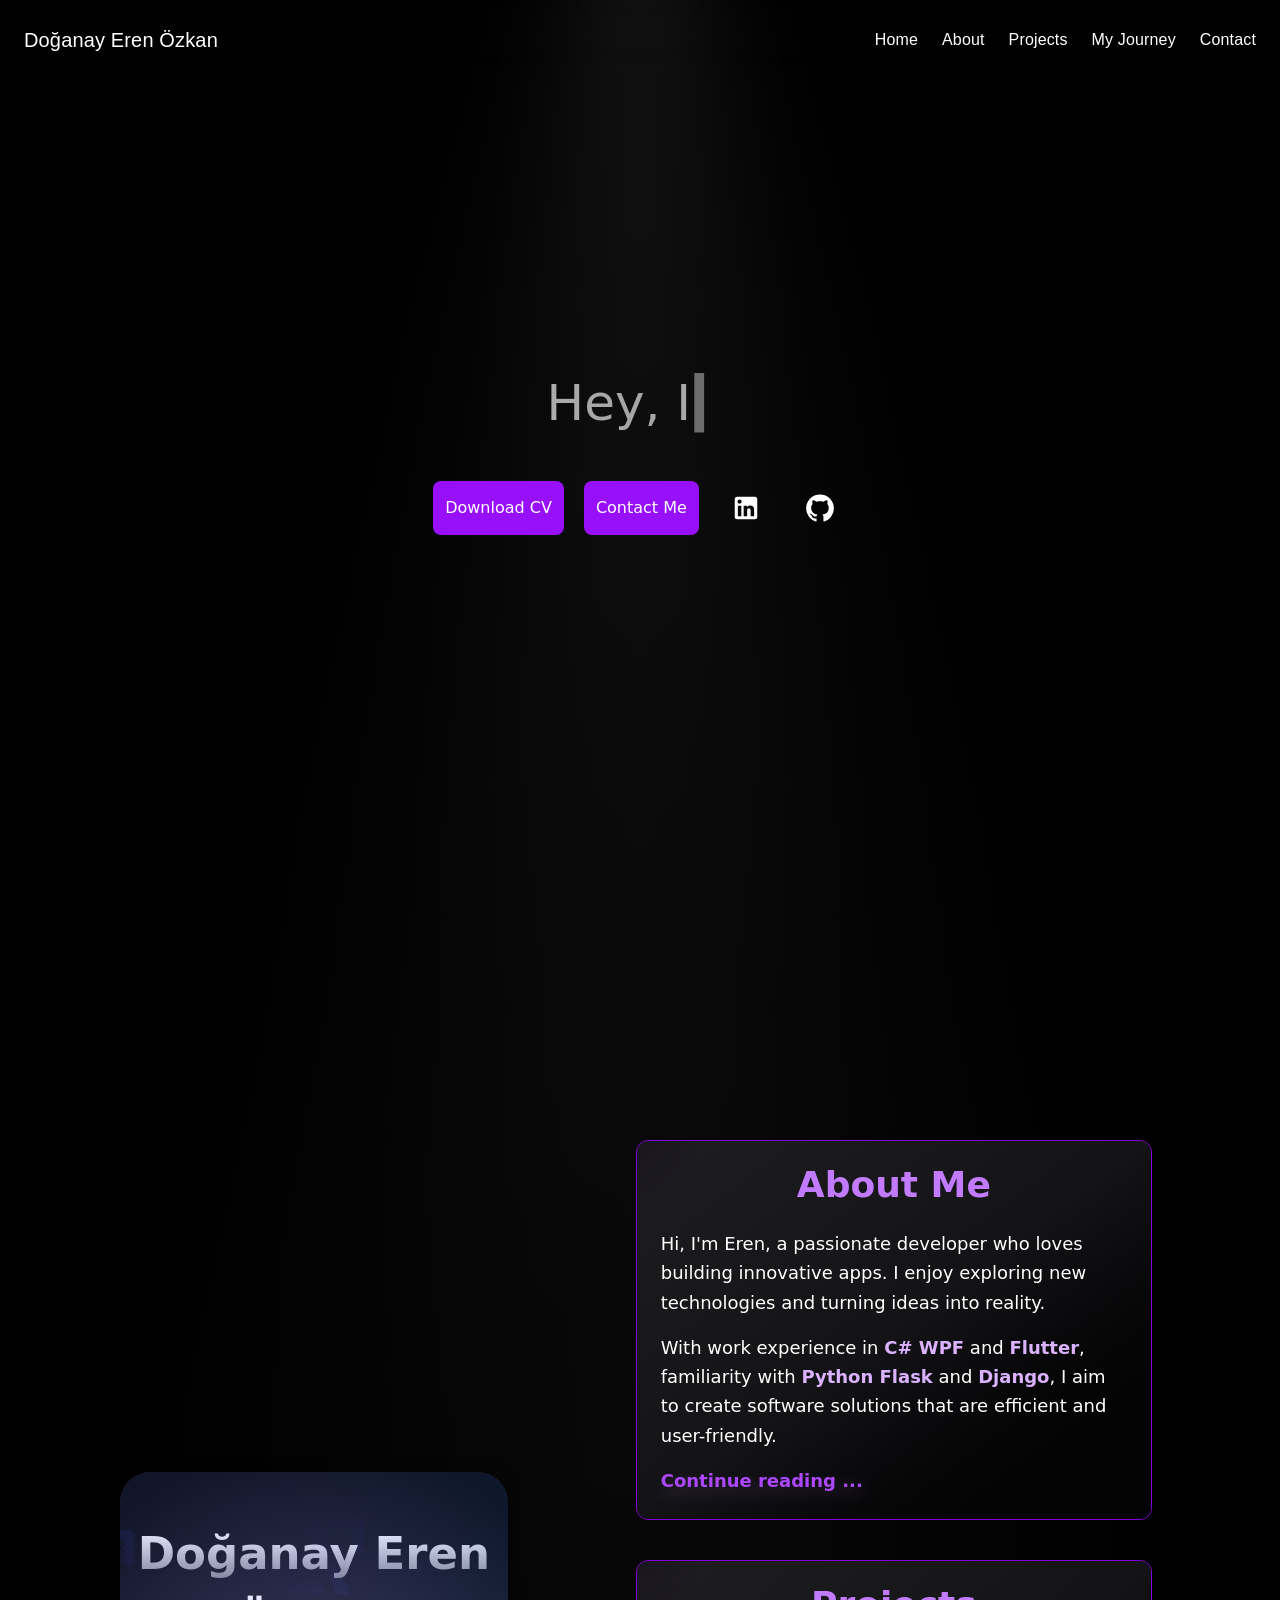
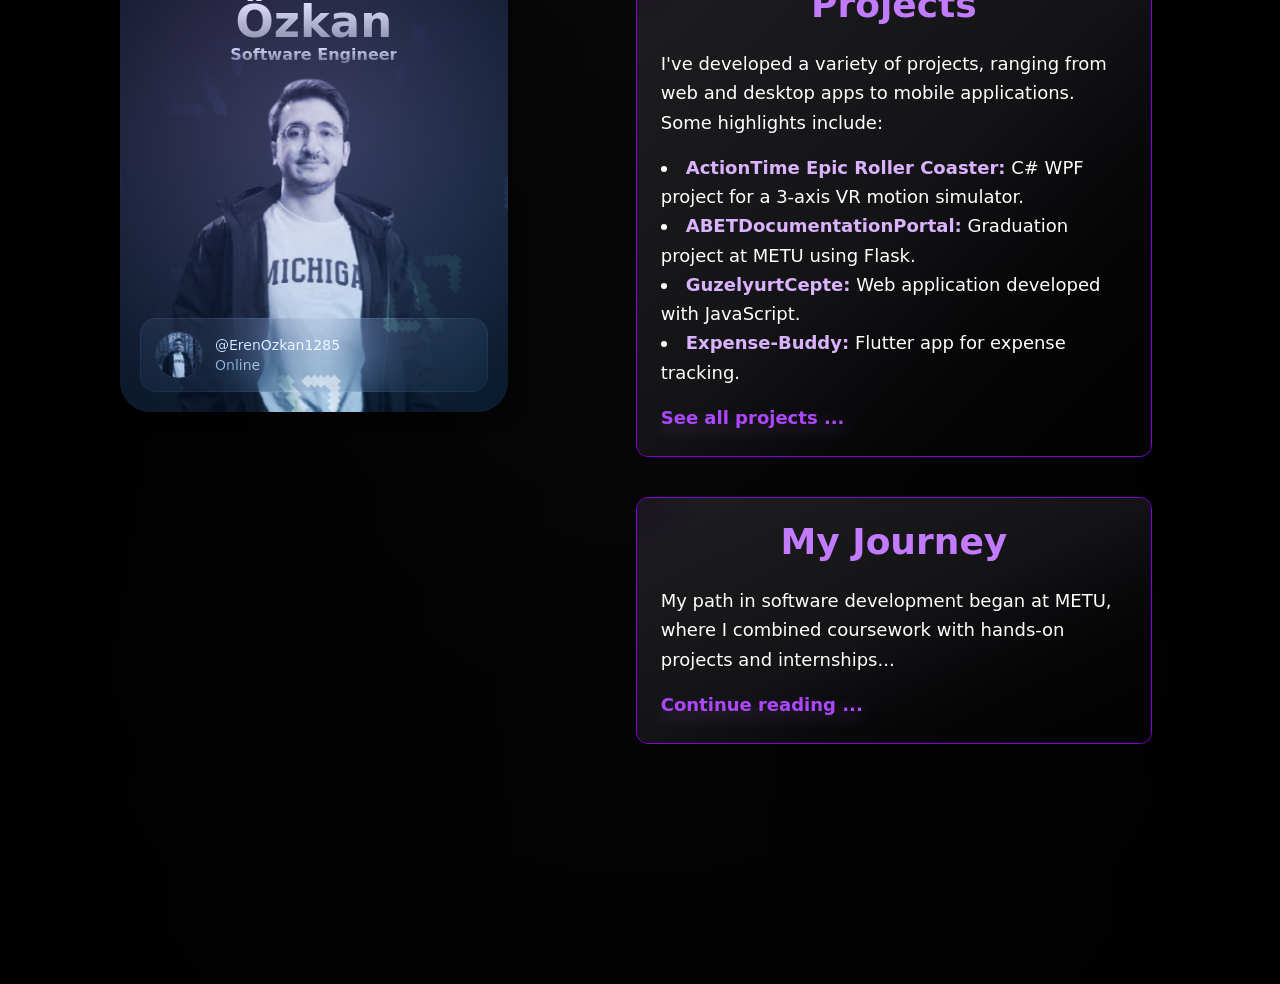
==== commit df46bd96: "Updates" ====
--- a/index.html
+++ b/index.html
@@ -1 +1 @@
-<!DOCTYPE html><!--5sOVDI3EH1NmLes5ugTo1--><html lang="en"><head><meta charSet="utf-8"/><meta name="viewport" content="width=device-width, initial-scale=1"/><link rel="preload" href="/_next/static/media/797e433ab948586e-s.p.dbea232f.woff2" as="font" crossorigin="" type="font/woff2"/><link rel="preload" href="/_next/static/media/caa3a2e1cccd8315-s.p.853070df.woff2" as="font" crossorigin="" type="font/woff2"/><link rel="stylesheet" href="/_next/static/chunks/5ed2a34cae73f80f.css" data-precedence="next"/><link rel="stylesheet" href="/_next/static/chunks/e4355ab25a40a29e.css" data-precedence="next"/><link rel="preload" as="script" fetchPriority="low" href="/_next/static/chunks/5f8e11d2476d2135.js"/><script src="/_next/static/chunks/752bea8c8f15cedd.js" async=""></script><script src="/_next/static/chunks/2afe00f9d3940c69.js" async=""></script><script src="/_next/static/chunks/turbopack-476541d6382ac13f.js" async=""></script><script src="/_next/static/chunks/42879de7b8087bc9.js" async=""></script><script src="/_next/static/chunks/9cd7a99f6e722ab7.js" async=""></script><meta name="next-size-adjust" content=""/><title>Doğanay Eren Özkan</title><meta name="description" content="Portfolio site of Doğanay Eren Özkan"/><link rel="icon" href="/favicon.ico?favicon.0b3bf435.ico" sizes="256x256" type="image/x-icon"/><script src="/_next/static/chunks/a6dad97d9634a72d.js" noModule=""></script></head><body class="geist_a71539c9-module__T19VSG__variable geist_mono_8d43a2aa-module__8Li5zG__variable antialiased "><div hidden=""><!--$--><!--/$--></div><div class="relative bg-black w-full "><div class="absolute w-full h-full"><div class="light-rays-container custom-rays w-full h-full"></div></div><style data-emotion="css 1sakuhv">.css-1sakuhv{display:-webkit-box;display:-webkit-flex;display:-ms-flexbox;display:flex;-webkit-flex-direction:column;-ms-flex-direction:column;flex-direction:column;width:100%;box-sizing:border-box;-webkit-flex-shrink:0;-ms-flex-negative:0;flex-shrink:0;position:fixed;z-index:1100;top:0;left:auto;right:0;--AppBar-background:#1976d2;--AppBar-color:#fff;background-color:var(--AppBar-background);color:var(--AppBar-color);background-color:rgba(0, 0, 0, 0);-webkit-backdrop-filter:blur(10px);backdrop-filter:blur(10px);}@media print{.css-1sakuhv{position:absolute;}}</style><style data-emotion="css b07x0t">.css-b07x0t{background-color:#fff;color:rgba(0, 0, 0, 0.87);-webkit-transition:box-shadow 300ms cubic-bezier(0.4, 0, 0.2, 1) 0ms;transition:box-shadow 300ms cubic-bezier(0.4, 0, 0.2, 1) 0ms;box-shadow:var(--Paper-shadow);background-image:var(--Paper-overlay);display:-webkit-box;display:-webkit-flex;display:-ms-flexbox;display:flex;-webkit-flex-direction:column;-ms-flex-direction:column;flex-direction:column;width:100%;box-sizing:border-box;-webkit-flex-shrink:0;-ms-flex-negative:0;flex-shrink:0;position:fixed;z-index:1100;top:0;left:auto;right:0;--AppBar-background:#1976d2;--AppBar-color:#fff;background-color:var(--AppBar-background);color:var(--AppBar-color);background-color:rgba(0, 0, 0, 0);-webkit-backdrop-filter:blur(10px);backdrop-filter:blur(10px);}@media print{.css-b07x0t{position:absolute;}}</style><header class="MuiPaper-root MuiPaper-elevation MuiPaper-elevation0 MuiAppBar-root MuiAppBar-colorPrimary MuiAppBar-positionFixed mui-fixed css-b07x0t" style="--Paper-shadow:none"><style data-emotion="css kzz593">.css-kzz593{position:relative;display:-webkit-box;display:-webkit-flex;display:-ms-flexbox;display:flex;-webkit-align-items:center;-webkit-box-align:center;-ms-flex-align:center;align-items:center;padding-left:16px;padding-right:16px;min-height:56px;}@media (min-width:600px){.css-kzz593{padding-left:24px;padding-right:24px;}}@media (min-width:0px){@media (orientation: landscape){.css-kzz593{min-height:48px;}}}@media (min-width:600px){.css-kzz593{min-height:64px;}}@media (min-width:0px){.css-kzz593{min-height:64px;}}@media (min-width:900px){.css-kzz593{min-height:64px;}}</style><div class="MuiToolbar-root MuiToolbar-gutters MuiToolbar-regular flex flex-col items-start md:flex-row md:justify-between md:items-center gap-2 md:gap-0 css-kzz593"><div class="flex items-center mt-4 justify-between w-full MuiBox-root css-0"><style data-emotion="css 1rl0qlz">.css-1rl0qlz{margin:0;font-family:"Roboto","Helvetica","Arial",sans-serif;font-weight:500;font-size:1.25rem;line-height:1.6;letter-spacing:0.0075em;}</style><div class="MuiTypography-root MuiTypography-h6 css-1rl0qlz">Doğanay Eren Özkan</div><style data-emotion="css 6lzzp6">.css-6lzzp6{display:-webkit-box;display:-webkit-flex;display:-ms-flexbox;display:flex;gap:24px;}</style><div class="MuiBox-root css-6lzzp6"><style data-emotion="css edxw6n">.css-edxw6n{margin:0;font-family:"Roboto","Helvetica","Arial",sans-serif;font-weight:400;font-size:1rem;line-height:1.5;letter-spacing:0.00938em;color:white;-webkit-text-decoration:none;text-decoration:none;-webkit-transition:all 0.3s ease;transition:all 0.3s ease;}.css-edxw6n:hover{color:#7c3aed;text-shadow:0 0 5px rgba(124,58,237,0.7),0 0 10px rgba(124,58,237,0.7),0 0 15px rgba(124,58,237,0.8),0 0 20px rgba(124,58,237,0.9);-webkit-transform:scale(1.05);-moz-transform:scale(1.05);-ms-transform:scale(1.05);transform:scale(1.05);}</style><a class="MuiTypography-root MuiTypography-body1 css-edxw6n" href="/">Home</a><a class="MuiTypography-root MuiTypography-body1 css-edxw6n" href="/about">About</a><a class="MuiTypography-root MuiTypography-body1 css-edxw6n" href="/projects">Projects</a><a class="MuiTypography-root MuiTypography-body1 css-edxw6n" href="/journey">My Journey</a><a class="MuiTypography-root MuiTypography-body1 css-edxw6n" href="/contact">Contact</a></div></div></div></header><div class="relative w-full h-screen flex flex-col items-center justify-center px-2"><h1 class="mb-10 text-center text-white text-[50px]"><div class="text-type "><span class="text-type__content" style="color:inherit"></span><span class="text-type__cursor  ">▎</span></div></h1><div class="flex gap-5 z-10"><a href="https://raw.githubusercontent.com/ErenOzkan1285/ErenOzkan1285/main/doganay_eren_ozkan_cv.pdf" class="flex text-white items-center text-center gap-2 rounded-lg px-3 py-3 cursor-pointer  bg-purple-600 hover:bg-purple-700   hover:shadow-xl hover:shadow-purple-500/50 transform hover:scale-105 transition-all duration-300">Download CV</a><a href="/contact" class="flex text-white items-center text-center gap-2 rounded-lg px-3 py-3 cursor-pointer  bg-purple-600 hover:bg-purple-700  hover:shadow-xl hover:shadow-purple-500/50 transform hover:scale-105 transition-all duration-300">Contact Me</a><a href="https://www.linkedin.com/in/derenozkn" class="transform hover:scale-130 transition-all duration-300 flex items-center gap-2 rounded-lg px-3 py-3 cursor-pointer"><style data-emotion="css odzpbo">.css-odzpbo{-webkit-user-select:none;-moz-user-select:none;-ms-user-select:none;user-select:none;width:1em;height:1em;display:inline-block;-webkit-flex-shrink:0;-ms-flex-negative:0;flex-shrink:0;-webkit-transition:fill 200ms cubic-bezier(0.4, 0, 0.2, 1) 0ms;transition:fill 200ms cubic-bezier(0.4, 0, 0.2, 1) 0ms;fill:currentColor;font-size:1.5rem;font-size:30px;color:white;}</style><svg class="MuiSvgIcon-root MuiSvgIcon-fontSizeMedium css-odzpbo" focusable="false" aria-hidden="true" viewBox="0 0 24 24"><path d="M19 3a2 2 0 0 1 2 2v14a2 2 0 0 1-2 2H5a2 2 0 0 1-2-2V5a2 2 0 0 1 2-2h14m-.5 15.5v-5.3a3.26 3.26 0 0 0-3.26-3.26c-.85 0-1.84.52-2.32 1.3v-1.11h-2.79v8.37h2.79v-4.93c0-.77.62-1.4 1.39-1.4a1.4 1.4 0 0 1 1.4 1.4v4.93h2.79M6.88 8.56a1.68 1.68 0 0 0 1.68-1.68c0-.93-.75-1.69-1.68-1.69a1.69 1.69 0 0 0-1.69 1.69c0 .93.76 1.68 1.69 1.68m1.39 9.94v-8.37H5.5v8.37h2.77z"></path></svg></a><a href="https://github.com/ErenOzkan1285" class="transform hover:scale-130 transition-all duration-300 flex items-center gap-2 rounded-lg px-3 py-3 cursor-pointer"><style data-emotion="css odzpbo">.css-odzpbo{-webkit-user-select:none;-moz-user-select:none;-ms-user-select:none;user-select:none;width:1em;height:1em;display:inline-block;-webkit-flex-shrink:0;-ms-flex-negative:0;flex-shrink:0;-webkit-transition:fill 200ms cubic-bezier(0.4, 0, 0.2, 1) 0ms;transition:fill 200ms cubic-bezier(0.4, 0, 0.2, 1) 0ms;fill:currentColor;font-size:1.5rem;font-size:30px;color:white;}</style><svg class="MuiSvgIcon-root MuiSvgIcon-fontSizeMedium css-odzpbo" focusable="false" aria-hidden="true" viewBox="0 0 24 24"><path d="M12 1.27a11 11 0 00-3.48 21.46c.55.09.73-.28.73-.55v-1.84c-3.03.64-3.67-1.46-3.67-1.46-.55-1.29-1.28-1.65-1.28-1.65-.92-.65.1-.65.1-.65 1.1 0 1.73 1.1 1.73 1.1.92 1.65 2.57 1.2 3.21.92a2 2 0 01.64-1.47c-2.47-.27-5.04-1.19-5.04-5.5 0-1.1.46-2.1 1.2-2.84a3.76 3.76 0 010-2.93s.91-.28 3.11 1.1c1.8-.49 3.7-.49 5.5 0 2.1-1.38 3.02-1.1 3.02-1.1a3.76 3.76 0 010 2.93c.83.74 1.2 1.74 1.2 2.94 0 4.21-2.57 5.13-5.04 5.4.45.37.82.92.82 2.02v3.03c0 .27.1.64.73.55A11 11 0 0012 1.27"></path></svg></a></div></div><div class="w-full py-20 sm:px-10 flex flex-col lg:flex-row items-center  lg:items-start justify-center gap-30"><div class="flex justify-center w-full lg:w-auto"><div class="w-full z-10 max-w-[360px]"><div class="pc-card-wrapper" style="--icon:url(/iconpattern.png);--grain:url(/grain.webp);--inner-gradient:linear-gradient(145deg,#60496e8c 0%,#71C4FF44 100%);--behind-glow-color:rgba(124, 08, 237, 0.3);--behind-glow-size:50%"><div class="pc-behind"></div><div class="pc-card-shell"><section class="pc-card"><div class="pc-inside"><div class="pc-shine"></div><div class="pc-glare"></div><div class="pc-content pc-avatar-content"><img class="avatar" src="/my_photo-Photoroom.png" alt="Doğanay Eren Özkan avatar" loading="lazy"/><div class="pc-user-info"><div class="pc-user-details"><div class="pc-mini-avatar"><img src=" /my_photo.jpg" alt="Doğanay Eren Özkan mini avatar" loading="lazy"/></div><div class="pc-user-text"><div class="pc-handle">@<!-- -->ErenOzkan1285</div><div class="pc-status">Online</div></div></div></div></div><div class="pc-content"><div class="pc-details"><h3>Doğanay Eren Özkan</h3><p>Software Engineer</p></div></div></div></section></div></div></div></div><div class="flex justify-center lg:justify-start items-center w-full lg:w-auto"><div class="w-full px-2 max-w-3xl"><div class="   relative    bg-zinc-950   rounded-xl   overflow-hidden   p-6   z-10   w-full            /* genişlik %100 */   max-w-xl          /* 480–500px civarı ideal */   min-w-[330px]      /* mobilde taşma yapmadan küçülebilir */   max-h-[480px] md:max-h-none   mx-auto   border border-purple-700   transform   hover:scale-102   transition-all duration-300 ease-in-out   "><div class="   absolute inset-0    bg-gradient-to-br from-zinc-800 via-zinc-900 to-black    opacity-70    -z-10   "></div><div class="   absolute top-0 left-0 w-24 h-24    bg-purple-600    rounded-full    mix-blend-multiply    filter blur-xl    opacity-30    animate-blob    -translate-x-1/2 -translate-y-1/2    -z-10   "></div><div class="   absolute bottom-0 right-0 w-24 h-24    bg-fuchsia-600    rounded-full    mix-blend-multiply    filter blur-xl    opacity-30    animate-blob    translate-x-1/2 translate-y-1/2    animation-delay-2000    -z-10   "></div><div class="relative z-10 text-white"><h2 class="text-3xl sm:text-4xl font-extrabold mb-6 text-center text-purple-400">About Me</h2><p class="text-lg leading-relaxed mb-4">Hi, I&#x27;m Eren, a passionate developer who loves building innovative apps. I enjoy exploring new technologies and turning ideas into reality.</p><p class="text-lg leading-relaxed mb-4">With work experience in <span class="text-purple-300 font-semibold">C# WPF</span> and <span class="text-purple-300 font-semibold">Flutter</span>, familiarity with <span class="text-purple-300 font-semibold">Python Flask</span> and <span class="text-purple-300 font-semibold">Django</span>, I aim to create software solutions that are efficient and user-friendly.</p><p class="text-lg leading-relaxed mt-4"><a href="/about" class="   text-purple-500 font-bold   hover:text-purple-400   transition-colors duration-300   relative   after:absolute after:bottom-0 after:left-0 after:w-full after:h-[2px] after:bg-purple-400 after:opacity-50 after:blur-sm after:transition-opacity after:duration-300   hover:after:opacity-100   animate-pulse   ">Continue reading ...</a></p></div></div><div class="   relative    bg-zinc-950   rounded-xl   overflow-hidden   p-6   mt-10   z-10   w-full            /* genişlik %100 */   max-w-xl          /* 480–500px civarı ideal */   min-w-[330px]       /* mobilde taşma yapmadan küçülebilir */   max-h-[650px] md:max-h-none   mx-auto   border border-purple-700   transform   hover:scale-102   transition-all duration-300 ease-in-out   "><div class="   absolute inset-0    bg-gradient-to-br from-zinc-800 via-zinc-900 to-black    opacity-70    -z-10   "></div><div class="   absolute top-0 left-0 w-24 h-24    bg-purple-600    rounded-full    mix-blend-multiply    filter blur-xl    opacity-30    animate-blob    -translate-x-1/2 -translate-y-1/2    -z-10   "></div><div class="   absolute bottom-0 right-0 w-24 h-24    bg-fuchsia-600    rounded-full    mix-blend-multiply    filter blur-xl    opacity-30    animate-blob    translate-x-1/2 translate-y-1/2    animation-delay-2000    -z-10   "></div><div class="relative z-10 text-white"><h2 class="text-3xl sm:text-4xl font-extrabold mb-6 text-center text-purple-400">Projects</h2><p class="text-lg leading-relaxed mb-4">I&#x27;ve developed a variety of projects, ranging from web and desktop apps to mobile applications. Some highlights include:</p><ul class="list-disc list-inside text-lg leading-relaxed mb-4 "><li><strong class="text-purple-300">ActionTime Epic Roller Coaster:</strong> C# WPF project for a 3-axis VR motion simulator.</li><li><strong class="text-purple-300">ABETDocumentationPortal:</strong> Graduation project at METU using Flask.</li><li><strong class="text-purple-300">GuzelyurtCepte:</strong> Web application developed with JavaScript.</li><li><strong class="text-purple-300">Expense-Buddy:</strong> Flutter app for expense tracking.</li></ul><p class="text-lg leading-relaxed mt-4"><a href="/projects" class="   text-purple-500 font-bold   hover:text-purple-400   transition-colors duration-300   relative   after:absolute after:bottom-0 after:left-0 after:w-full after:h-[2px] after:bg-purple-400 after:opacity-50 after:blur-sm after:transition-opacity after:duration-300   hover:after:opacity-100   animate-pulse   ">See all projects ...</a></p></div></div><div class="   relative    bg-zinc-950   rounded-xl   overflow-hidden   p-6   mt-10   z-10   w-full            /* genişlik %100 */   max-w-xl          /* 480–500px civarı ideal */   min-w-[330px]      /* mobilde taşma yapmadan küçülebilir */   max-h-[480px] md:max-h-none   mx-auto   border border-purple-700   transform   hover:scale-102   transition-all duration-300 ease-in-out   "><div class="   absolute inset-0    bg-gradient-to-br from-zinc-800 via-zinc-900 to-black    opacity-70    -z-10   "></div><div class="   absolute top-0 left-0 w-24 h-24    bg-purple-600    rounded-full    mix-blend-multiply    filter blur-xl    opacity-30    animate-blob    -translate-x-1/2 -translate-y-1/2    -z-10   "></div><div class="   absolute bottom-0 right-0 w-24 h-24    bg-fuchsia-600    rounded-full    mix-blend-multiply    filter blur-xl    opacity-30    animate-blob    translate-x-1/2 translate-y-1/2    animation-delay-2000    -z-10   "></div><div class="relative z-10 text-white"><h2 class="text-3xl sm:text-4xl font-extrabold mb-6 text-center text-purple-400">My Journey</h2><p class="text-lg leading-relaxed mb-4">My path in software development began at METU, where I combined coursework with hands-on projects and internships...</p><p class="text-lg leading-relaxed mt-4"><a href="/about" class="   text-purple-500 font-bold   hover:text-purple-400   transition-colors duration-300   relative   after:absolute after:bottom-0 after:left-0 after:w-full after:h-[2px] after:bg-purple-400 after:opacity-50 after:blur-sm after:transition-opacity after:duration-300   hover:after:opacity-100   animate-pulse   ">Continue reading ...</a></p></div></div></div></div></div></div><!--$--><!--/$--><script src="/_next/static/chunks/5f8e11d2476d2135.js" id="_R_" async=""></script><script>(self.__next_f=self.__next_f||[]).push([0])</script><script>self.__next_f.push([1,"1:\"$Sreact.fragment\"\n2:I[39756,[\"/_next/static/chunks/42879de7b8087bc9.js\"],\"default\"]\n3:I[37457,[\"/_next/static/chunks/42879de7b8087bc9.js\"],\"default\"]\n4:I[47257,[\"/_next/static/chunks/42879de7b8087bc9.js\"],\"ClientPageRoot\"]\n5:I[31713,[\"/_next/static/chunks/9cd7a99f6e722ab7.js\"],\"default\"]\n8:I[97367,[\"/_next/static/chunks/42879de7b8087bc9.js\"],\"OutletBoundary\"]\n9:\"$Sreact.suspense\"\nb:I[97367,[\"/_next/static/chunks/42879de7b8087bc9.js\"],\"ViewportBoundary\"]\nd:I[97367,[\"/_next/static/chunks/42879de7b8087bc9.js\"],\"MetadataBoundary\"]\nf:I[68027,[],\"default\"]\n:HL[\"/_next/static/chunks/5ed2a34cae73f80f.css\",\"style\"]\n:HL[\"/_next/static/media/797e433ab948586e-s.p.dbea232f.woff2\",\"font\",{\"crossOrigin\":\"\",\"type\":\"font/woff2\"}]\n:HL[\"/_next/static/media/caa3a2e1cccd8315-s.p.853070df.woff2\",\"font\",{\"crossOrigin\":\"\",\"type\":\"font/woff2\"}]\n:HL[\"/_next/static/chunks/e4355ab25a40a29e.css\",\"style\"]\n"])</script><script>self.__next_f.push([1,"0:{\"P\":null,\"b\":\"5sOVDI3EH1NmLes5ugTo1\",\"c\":[\"\",\"\"],\"q\":\"\",\"i\":false,\"f\":[[[\"\",{\"children\":[\"__PAGE__\",{}]},\"$undefined\",\"$undefined\",true],[[\"$\",\"$1\",\"c\",{\"children\":[[[\"$\",\"link\",\"0\",{\"rel\":\"stylesheet\",\"href\":\"/_next/static/chunks/5ed2a34cae73f80f.css\",\"precedence\":\"next\",\"crossOrigin\":\"$undefined\",\"nonce\":\"$undefined\"}]],[\"$\",\"html\",null,{\"lang\":\"en\",\"children\":[\"$\",\"body\",null,{\"className\":\"geist_a71539c9-module__T19VSG__variable geist_mono_8d43a2aa-module__8Li5zG__variable antialiased \",\"children\":[\"$\",\"$L2\",null,{\"parallelRouterKey\":\"children\",\"error\":\"$undefined\",\"errorStyles\":\"$undefined\",\"errorScripts\":\"$undefined\",\"template\":[\"$\",\"$L3\",null,{}],\"templateStyles\":\"$undefined\",\"templateScripts\":\"$undefined\",\"notFound\":[[[\"$\",\"title\",null,{\"children\":\"404: This page could not be found.\"}],[\"$\",\"div\",null,{\"style\":{\"fontFamily\":\"system-ui,\\\"Segoe UI\\\",Roboto,Helvetica,Arial,sans-serif,\\\"Apple Color Emoji\\\",\\\"Segoe UI Emoji\\\"\",\"height\":\"100vh\",\"textAlign\":\"center\",\"display\":\"flex\",\"flexDirection\":\"column\",\"alignItems\":\"center\",\"justifyContent\":\"center\"},\"children\":[\"$\",\"div\",null,{\"children\":[[\"$\",\"style\",null,{\"dangerouslySetInnerHTML\":{\"__html\":\"body{color:#000;background:#fff;margin:0}.next-error-h1{border-right:1px solid rgba(0,0,0,.3)}@media (prefers-color-scheme:dark){body{color:#fff;background:#000}.next-error-h1{border-right:1px solid rgba(255,255,255,.3)}}\"}}],[\"$\",\"h1\",null,{\"className\":\"next-error-h1\",\"style\":{\"display\":\"inline-block\",\"margin\":\"0 20px 0 0\",\"padding\":\"0 23px 0 0\",\"fontSize\":24,\"fontWeight\":500,\"verticalAlign\":\"top\",\"lineHeight\":\"49px\"},\"children\":404}],[\"$\",\"div\",null,{\"style\":{\"display\":\"inline-block\"},\"children\":[\"$\",\"h2\",null,{\"style\":{\"fontSize\":14,\"fontWeight\":400,\"lineHeight\":\"49px\",\"margin\":0},\"children\":\"This page could not be found.\"}]}]]}]}]],[]],\"forbidden\":\"$undefined\",\"unauthorized\":\"$undefined\"}]}]}]]}],{\"children\":[[\"$\",\"$1\",\"c\",{\"children\":[[\"$\",\"$L4\",null,{\"Component\":\"$5\",\"serverProvidedParams\":{\"searchParams\":{},\"params\":{},\"promises\":[\"$@6\",\"$@7\"]}}],[[\"$\",\"link\",\"0\",{\"rel\":\"stylesheet\",\"href\":\"/_next/static/chunks/e4355ab25a40a29e.css\",\"precedence\":\"next\",\"crossOrigin\":\"$undefined\",\"nonce\":\"$undefined\"}],[\"$\",\"script\",\"script-0\",{\"src\":\"/_next/static/chunks/9cd7a99f6e722ab7.js\",\"async\":true,\"nonce\":\"$undefined\"}]],[\"$\",\"$L8\",null,{\"children\":[\"$\",\"$9\",null,{\"name\":\"Next.MetadataOutlet\",\"children\":\"$@a\"}]}]]}],{},null,false,false]},null,false,false],[\"$\",\"$1\",\"h\",{\"children\":[null,[\"$\",\"$Lb\",null,{\"children\":\"$@c\"}],[\"$\",\"div\",null,{\"hidden\":true,\"children\":[\"$\",\"$Ld\",null,{\"children\":[\"$\",\"$9\",null,{\"name\":\"Next.Metadata\",\"children\":\"$@e\"}]}]}],[\"$\",\"meta\",null,{\"name\":\"next-size-adjust\",\"content\":\"\"}]]}],false]],\"m\":\"$undefined\",\"G\":[\"$f\",[]],\"S\":true}\n"])</script><script>self.__next_f.push([1,"6:{}\n7:\"$0:f:0:1:1:children:0:props:children:0:props:serverProvidedParams:params\"\n"])</script><script>self.__next_f.push([1,"c:[[\"$\",\"meta\",\"0\",{\"charSet\":\"utf-8\"}],[\"$\",\"meta\",\"1\",{\"name\":\"viewport\",\"content\":\"width=device-width, initial-scale=1\"}]]\n"])</script><script>self.__next_f.push([1,"10:I[27201,[\"/_next/static/chunks/42879de7b8087bc9.js\"],\"IconMark\"]\ne:[[\"$\",\"title\",\"0\",{\"children\":\"Doğanay Eren Özkan\"}],[\"$\",\"meta\",\"1\",{\"name\":\"description\",\"content\":\"Portfolio site of Doğanay Eren Özkan\"}],[\"$\",\"link\",\"2\",{\"rel\":\"icon\",\"href\":\"/favicon.ico?favicon.0b3bf435.ico\",\"sizes\":\"256x256\",\"type\":\"image/x-icon\"}],[\"$\",\"$L10\",\"3\",{}]]\na:null\n"])</script></body></html>+<!DOCTYPE html><!--QAHSHYwtG6H1PQgFlJWUw--><html lang="en"><head><meta charSet="utf-8"/><meta name="viewport" content="width=device-width, initial-scale=1"/><link rel="preload" href="/_next/static/media/797e433ab948586e-s.p.dbea232f.woff2" as="font" crossorigin="" type="font/woff2"/><link rel="preload" href="/_next/static/media/caa3a2e1cccd8315-s.p.853070df.woff2" as="font" crossorigin="" type="font/woff2"/><link rel="stylesheet" href="/_next/static/chunks/2cae6f5effea787f.css" data-precedence="next"/><link rel="stylesheet" href="/_next/static/chunks/e4355ab25a40a29e.css" data-precedence="next"/><link rel="preload" as="script" fetchPriority="low" href="/_next/static/chunks/5f8e11d2476d2135.js"/><script src="/_next/static/chunks/752bea8c8f15cedd.js" async=""></script><script src="/_next/static/chunks/2afe00f9d3940c69.js" async=""></script><script src="/_next/static/chunks/turbopack-476541d6382ac13f.js" async=""></script><script src="/_next/static/chunks/42879de7b8087bc9.js" async=""></script><script src="/_next/static/chunks/03970462f566fd62.js" async=""></script><meta name="next-size-adjust" content=""/><title>Doğanay Eren Özkan</title><meta name="description" content="Portfolio site of Doğanay Eren Özkan"/><link rel="icon" href="/favicon.ico?favicon.0b3bf435.ico" sizes="256x256" type="image/x-icon"/><script src="/_next/static/chunks/a6dad97d9634a72d.js" noModule=""></script></head><body class="geist_a71539c9-module__T19VSG__variable geist_mono_8d43a2aa-module__8Li5zG__variable antialiased "><div hidden=""><!--$--><!--/$--></div><div class="relative bg-black w-full "><div class="absolute w-full h-full"><div class="light-rays-container custom-rays w-full h-full"></div></div><style data-emotion="css 1sakuhv">.css-1sakuhv{display:-webkit-box;display:-webkit-flex;display:-ms-flexbox;display:flex;-webkit-flex-direction:column;-ms-flex-direction:column;flex-direction:column;width:100%;box-sizing:border-box;-webkit-flex-shrink:0;-ms-flex-negative:0;flex-shrink:0;position:fixed;z-index:1100;top:0;left:auto;right:0;--AppBar-background:#1976d2;--AppBar-color:#fff;background-color:var(--AppBar-background);color:var(--AppBar-color);background-color:rgba(0, 0, 0, 0);-webkit-backdrop-filter:blur(10px);backdrop-filter:blur(10px);}@media print{.css-1sakuhv{position:absolute;}}</style><style data-emotion="css b07x0t">.css-b07x0t{background-color:#fff;color:rgba(0, 0, 0, 0.87);-webkit-transition:box-shadow 300ms cubic-bezier(0.4, 0, 0.2, 1) 0ms;transition:box-shadow 300ms cubic-bezier(0.4, 0, 0.2, 1) 0ms;box-shadow:var(--Paper-shadow);background-image:var(--Paper-overlay);display:-webkit-box;display:-webkit-flex;display:-ms-flexbox;display:flex;-webkit-flex-direction:column;-ms-flex-direction:column;flex-direction:column;width:100%;box-sizing:border-box;-webkit-flex-shrink:0;-ms-flex-negative:0;flex-shrink:0;position:fixed;z-index:1100;top:0;left:auto;right:0;--AppBar-background:#1976d2;--AppBar-color:#fff;background-color:var(--AppBar-background);color:var(--AppBar-color);background-color:rgba(0, 0, 0, 0);-webkit-backdrop-filter:blur(10px);backdrop-filter:blur(10px);}@media print{.css-b07x0t{position:absolute;}}</style><header class="MuiPaper-root MuiPaper-elevation MuiPaper-elevation0 MuiAppBar-root MuiAppBar-colorPrimary MuiAppBar-positionFixed mui-fixed css-b07x0t" style="--Paper-shadow:none"><style data-emotion="css kzz593">.css-kzz593{position:relative;display:-webkit-box;display:-webkit-flex;display:-ms-flexbox;display:flex;-webkit-align-items:center;-webkit-box-align:center;-ms-flex-align:center;align-items:center;padding-left:16px;padding-right:16px;min-height:56px;}@media (min-width:600px){.css-kzz593{padding-left:24px;padding-right:24px;}}@media (min-width:0px){@media (orientation: landscape){.css-kzz593{min-height:48px;}}}@media (min-width:600px){.css-kzz593{min-height:64px;}}@media (min-width:0px){.css-kzz593{min-height:64px;}}@media (min-width:900px){.css-kzz593{min-height:64px;}}</style><div class="MuiToolbar-root MuiToolbar-gutters MuiToolbar-regular flex flex-col items-start md:flex-row md:justify-between md:items-center gap-2 md:gap-0 css-kzz593"><div class="flex items-center mt-4 justify-between w-full MuiBox-root css-0"><style data-emotion="css 1rl0qlz">.css-1rl0qlz{margin:0;font-family:"Roboto","Helvetica","Arial",sans-serif;font-weight:500;font-size:1.25rem;line-height:1.6;letter-spacing:0.0075em;}</style><div class="MuiTypography-root MuiTypography-h6 css-1rl0qlz">Doğanay Eren Özkan</div><style data-emotion="css 6lzzp6">.css-6lzzp6{display:-webkit-box;display:-webkit-flex;display:-ms-flexbox;display:flex;gap:24px;}</style><div class="MuiBox-root css-6lzzp6"><style data-emotion="css edxw6n">.css-edxw6n{margin:0;font-family:"Roboto","Helvetica","Arial",sans-serif;font-weight:400;font-size:1rem;line-height:1.5;letter-spacing:0.00938em;color:white;-webkit-text-decoration:none;text-decoration:none;-webkit-transition:all 0.3s ease;transition:all 0.3s ease;}.css-edxw6n:hover{color:#7c3aed;text-shadow:0 0 5px rgba(124,58,237,0.7),0 0 10px rgba(124,58,237,0.7),0 0 15px rgba(124,58,237,0.8),0 0 20px rgba(124,58,237,0.9);-webkit-transform:scale(1.05);-moz-transform:scale(1.05);-ms-transform:scale(1.05);transform:scale(1.05);}</style><a class="MuiTypography-root MuiTypography-body1 css-edxw6n" href="/">Home</a><a class="MuiTypography-root MuiTypography-body1 css-edxw6n" href="/about">About</a><a class="MuiTypography-root MuiTypography-body1 css-edxw6n" href="/projects">Projects</a><a class="MuiTypography-root MuiTypography-body1 css-edxw6n" href="/journey">My Journey</a><a class="MuiTypography-root MuiTypography-body1 css-edxw6n" href="/contact">Contact</a></div></div></div></header><div class="relative w-full h-screen flex flex-col items-center justify-center px-2"><h1 class="mb-10 text-center text-white text-[50px]"><div class="text-type "><span class="text-type__content" style="color:inherit"></span><span class="text-type__cursor  ">▎</span></div></h1><div class="flex gap-5 z-10"><a href="https://raw.githubusercontent.com/ErenOzkan1285/ErenOzkan1285/main/doganay_eren_ozkan_cv.pdf" class="flex text-white items-center text-center gap-2 rounded-lg px-3 py-3 cursor-pointer  bg-purple-600 hover:bg-purple-700   hover:shadow-xl hover:shadow-purple-500/50 transform hover:scale-105 transition-all duration-300">Download CV</a><a href="/contact" class="flex text-white items-center text-center gap-2 rounded-lg px-3 py-3 cursor-pointer  bg-purple-600 hover:bg-purple-700  hover:shadow-xl hover:shadow-purple-500/50 transform hover:scale-105 transition-all duration-300">Contact Me</a><a href="https://www.linkedin.com/in/derenozkn" class="transform hover:scale-130 transition-all duration-300 flex items-center gap-2 rounded-lg px-3 py-3 cursor-pointer"><style data-emotion="css odzpbo">.css-odzpbo{-webkit-user-select:none;-moz-user-select:none;-ms-user-select:none;user-select:none;width:1em;height:1em;display:inline-block;-webkit-flex-shrink:0;-ms-flex-negative:0;flex-shrink:0;-webkit-transition:fill 200ms cubic-bezier(0.4, 0, 0.2, 1) 0ms;transition:fill 200ms cubic-bezier(0.4, 0, 0.2, 1) 0ms;fill:currentColor;font-size:1.5rem;font-size:30px;color:white;}</style><svg class="MuiSvgIcon-root MuiSvgIcon-fontSizeMedium css-odzpbo" focusable="false" aria-hidden="true" viewBox="0 0 24 24"><path d="M19 3a2 2 0 0 1 2 2v14a2 2 0 0 1-2 2H5a2 2 0 0 1-2-2V5a2 2 0 0 1 2-2h14m-.5 15.5v-5.3a3.26 3.26 0 0 0-3.26-3.26c-.85 0-1.84.52-2.32 1.3v-1.11h-2.79v8.37h2.79v-4.93c0-.77.62-1.4 1.39-1.4a1.4 1.4 0 0 1 1.4 1.4v4.93h2.79M6.88 8.56a1.68 1.68 0 0 0 1.68-1.68c0-.93-.75-1.69-1.68-1.69a1.69 1.69 0 0 0-1.69 1.69c0 .93.76 1.68 1.69 1.68m1.39 9.94v-8.37H5.5v8.37h2.77z"></path></svg></a><a href="https://github.com/ErenOzkan1285" class="transform hover:scale-130 transition-all duration-300 flex items-center gap-2 rounded-lg px-3 py-3 cursor-pointer"><style data-emotion="css odzpbo">.css-odzpbo{-webkit-user-select:none;-moz-user-select:none;-ms-user-select:none;user-select:none;width:1em;height:1em;display:inline-block;-webkit-flex-shrink:0;-ms-flex-negative:0;flex-shrink:0;-webkit-transition:fill 200ms cubic-bezier(0.4, 0, 0.2, 1) 0ms;transition:fill 200ms cubic-bezier(0.4, 0, 0.2, 1) 0ms;fill:currentColor;font-size:1.5rem;font-size:30px;color:white;}</style><svg class="MuiSvgIcon-root MuiSvgIcon-fontSizeMedium css-odzpbo" focusable="false" aria-hidden="true" viewBox="0 0 24 24"><path d="M12 1.27a11 11 0 00-3.48 21.46c.55.09.73-.28.73-.55v-1.84c-3.03.64-3.67-1.46-3.67-1.46-.55-1.29-1.28-1.65-1.28-1.65-.92-.65.1-.65.1-.65 1.1 0 1.73 1.1 1.73 1.1.92 1.65 2.57 1.2 3.21.92a2 2 0 01.64-1.47c-2.47-.27-5.04-1.19-5.04-5.5 0-1.1.46-2.1 1.2-2.84a3.76 3.76 0 010-2.93s.91-.28 3.11 1.1c1.8-.49 3.7-.49 5.5 0 2.1-1.38 3.02-1.1 3.02-1.1a3.76 3.76 0 010 2.93c.83.74 1.2 1.74 1.2 2.94 0 4.21-2.57 5.13-5.04 5.4.45.37.82.92.82 2.02v3.03c0 .27.1.64.73.55A11 11 0 0012 1.27"></path></svg></a></div></div><div class="w-full py-20 sm:px-10 flex flex-col lg:flex-row  items-center lg:items-start justify-center gap-30"><div class="w-full py-20 sm:px-10 flex flex-col lg:flex-row  items-center lg:items-start justify-center gap-10 lg:gap-30"><div class="w-full py-20 sm:px-10 flex flex-col lg:flex-row  items-center justify-center gap-10 lg:gap-30"><div class="flex justify-center w-full lg:w-auto mb-10 lg:mb-0"><div class="pc-card-wrapper mx-auto z-10" style="--icon:url(&lt;Placeholder for icon URL&gt;);--grain:url(&lt;Placeholder for grain URL&gt;);--inner-gradient:linear-gradient(145deg,#60496e8c 0%,#71C4FF44 100%);--behind-glow-color:rgba(124, 08, 237, 0.3);--behind-glow-size:50%"><div class="pc-behind"></div><div class="pc-card-shell"><section class="pc-card"><div class="pc-inside"><div class="pc-shine"></div><div class="pc-glare"></div><div class="pc-content pc-avatar-content"><img class="avatar" src="/my_photo-Photoroom.png" alt="Doğanay Eren Özkan avatar" loading="lazy"/><div class="pc-user-info"><div class="pc-user-details"><div class="pc-mini-avatar"><img src="/my_photo.jpg" alt="Doğanay Eren Özkan mini avatar" loading="lazy"/></div><div class="pc-user-text"><div class="pc-handle">@<!-- -->ErenOzkan1285</div><div class="pc-status">Online</div></div></div></div></div><div class="pc-content"><div class="pc-details"><h3>Doğanay Eren Özkan</h3><p>Software Engineer</p></div></div></div></section></div></div></div><div class="flex justify-center lg:justify-start items-center w-full lg:w-auto"><div class="w-full px-2 max-w-3xl mx-auto mt-10 lg:mt-0"><div class="   relative    bg-zinc-950   rounded-xl   overflow-hidden   p-6   z-10   w-full            /* genişlik %100 */   max-w-xl          /* 480–500px civarı ideal */   min-w-[330px]      /* mobilde taşma yapmadan küçülebilir */   max-h-[480px] md:max-h-none   mx-auto   border border-purple-700   transform   hover:scale-102   transition-all duration-300 ease-in-out   "><div class="   absolute inset-0    bg-gradient-to-br from-zinc-800 via-zinc-900 to-black    opacity-70    -z-10   "></div><div class="   absolute top-0 left-0 w-24 h-24    bg-purple-600    rounded-full    mix-blend-multiply    filter blur-xl    opacity-30    animate-blob    -translate-x-1/2 -translate-y-1/2    -z-10   "></div><div class="   absolute bottom-0 right-0 w-24 h-24    bg-fuchsia-600    rounded-full    mix-blend-multiply    filter blur-xl    opacity-30    animate-blob    translate-x-1/2 translate-y-1/2    animation-delay-2000    -z-10   "></div><div class="relative z-10 text-white"><h2 class="text-3xl sm:text-4xl font-extrabold mb-6 text-center text-purple-400">About Me</h2><p class="text-lg leading-relaxed mb-4">Hi, I&#x27;m Eren, a passionate developer who loves building innovative apps. I enjoy exploring new technologies and turning ideas into reality.</p><p class="text-lg leading-relaxed mb-4">With work experience in <span class="text-purple-300 font-semibold">C# WPF</span> and <span class="text-purple-300 font-semibold">Flutter</span>, familiarity with <span class="text-purple-300 font-semibold">Python Flask</span> and <span class="text-purple-300 font-semibold">Django</span>, I aim to create software solutions that are efficient and user-friendly.</p><p class="text-lg leading-relaxed mt-4"><a href="/about" class="   text-purple-500 font-bold   hover:text-purple-400   transition-colors duration-300   relative   after:absolute after:bottom-0 after:left-0 after:w-full after:h-[2px] after:bg-purple-400 after:opacity-50 after:blur-sm after:transition-opacity after:duration-300   hover:after:opacity-100   animate-pulse   ">Continue reading ...</a></p></div></div><div class="   relative    bg-zinc-950   rounded-xl   overflow-hidden   p-6   mt-10   z-10   w-full            /* genişlik %100 */   max-w-xl          /* 480–500px civarı ideal */   min-w-[330px]       /* mobilde taşma yapmadan küçülebilir */   max-h-[650px] md:max-h-none   mx-auto   border border-purple-700   transform   hover:scale-102   transition-all duration-300 ease-in-out   "><div class="   absolute inset-0    bg-gradient-to-br from-zinc-800 via-zinc-900 to-black    opacity-70    -z-10   "></div><div class="   absolute top-0 left-0 w-24 h-24    bg-purple-600    rounded-full    mix-blend-multiply    filter blur-xl    opacity-30    animate-blob    -translate-x-1/2 -translate-y-1/2    -z-10   "></div><div class="   absolute bottom-0 right-0 w-24 h-24    bg-fuchsia-600    rounded-full    mix-blend-multiply    filter blur-xl    opacity-30    animate-blob    translate-x-1/2 translate-y-1/2    animation-delay-2000    -z-10   "></div><div class="relative z-10 text-white"><h2 class="text-3xl sm:text-4xl font-extrabold mb-6 text-center text-purple-400">Projects</h2><p class="text-lg leading-relaxed mb-4">I&#x27;ve developed a variety of projects, ranging from web and desktop apps to mobile applications. Some highlights include:</p><ul class="list-disc list-inside text-lg leading-relaxed mb-4 "><li><strong class="text-purple-300">ActionTime Epic Roller Coaster:</strong> C# WPF project for a 3-axis VR motion simulator.</li><li><strong class="text-purple-300">ABETDocumentationPortal:</strong> Graduation project at METU using Flask.</li><li><strong class="text-purple-300">GuzelyurtCepte:</strong> Web application developed with JavaScript.</li><li><strong class="text-purple-300">Expense-Buddy:</strong> Flutter app for expense tracking.</li></ul><p class="text-lg leading-relaxed mt-4"><a href="/projects" class="   text-purple-500 font-bold   hover:text-purple-400   transition-colors duration-300   relative   after:absolute after:bottom-0 after:left-0 after:w-full after:h-[2px] after:bg-purple-400 after:opacity-50 after:blur-sm after:transition-opacity after:duration-300   hover:after:opacity-100   animate-pulse   ">See all projects ...</a></p></div></div><div class="   relative    bg-zinc-950   rounded-xl   overflow-hidden   p-6   mt-10   z-10   w-full            /* genişlik %100 */   max-w-xl          /* 480–500px civarı ideal */   min-w-[330px]      /* mobilde taşma yapmadan küçülebilir */   max-h-[480px] md:max-h-none   mx-auto   border border-purple-700   transform   hover:scale-102   transition-all duration-300 ease-in-out   "><div class="   absolute inset-0    bg-gradient-to-br from-zinc-800 via-zinc-900 to-black    opacity-70    -z-10   "></div><div class="   absolute top-0 left-0 w-24 h-24    bg-purple-600    rounded-full    mix-blend-multiply    filter blur-xl    opacity-30    animate-blob    -translate-x-1/2 -translate-y-1/2    -z-10   "></div><div class="   absolute bottom-0 right-0 w-24 h-24    bg-fuchsia-600    rounded-full    mix-blend-multiply    filter blur-xl    opacity-30    animate-blob    translate-x-1/2 translate-y-1/2    animation-delay-2000    -z-10   "></div><div class="relative z-10 text-white"><h2 class="text-3xl sm:text-4xl font-extrabold mb-6 text-center text-purple-400">My Journey</h2><p class="text-lg leading-relaxed mb-4">My path in software development began at METU, where I combined coursework with hands-on projects and internships...</p><p class="text-lg leading-relaxed mt-4"><a href="/about" class="   text-purple-500 font-bold   hover:text-purple-400   transition-colors duration-300   relative   after:absolute after:bottom-0 after:left-0 after:w-full after:h-[2px] after:bg-purple-400 after:opacity-50 after:blur-sm after:transition-opacity after:duration-300   hover:after:opacity-100   animate-pulse   ">Continue reading ...</a></p></div></div></div></div></div></div></div></div><!--$--><!--/$--><script src="/_next/static/chunks/5f8e11d2476d2135.js" id="_R_" async=""></script><script>(self.__next_f=self.__next_f||[]).push([0])</script><script>self.__next_f.push([1,"1:\"$Sreact.fragment\"\n2:I[39756,[\"/_next/static/chunks/42879de7b8087bc9.js\"],\"default\"]\n3:I[37457,[\"/_next/static/chunks/42879de7b8087bc9.js\"],\"default\"]\n4:I[47257,[\"/_next/static/chunks/42879de7b8087bc9.js\"],\"ClientPageRoot\"]\n5:I[31713,[\"/_next/static/chunks/03970462f566fd62.js\"],\"default\"]\n8:I[97367,[\"/_next/static/chunks/42879de7b8087bc9.js\"],\"OutletBoundary\"]\n9:\"$Sreact.suspense\"\nb:I[97367,[\"/_next/static/chunks/42879de7b8087bc9.js\"],\"ViewportBoundary\"]\nd:I[97367,[\"/_next/static/chunks/42879de7b8087bc9.js\"],\"MetadataBoundary\"]\nf:I[68027,[],\"default\"]\n:HL[\"/_next/static/chunks/2cae6f5effea787f.css\",\"style\"]\n:HL[\"/_next/static/media/797e433ab948586e-s.p.dbea232f.woff2\",\"font\",{\"crossOrigin\":\"\",\"type\":\"font/woff2\"}]\n:HL[\"/_next/static/media/caa3a2e1cccd8315-s.p.853070df.woff2\",\"font\",{\"crossOrigin\":\"\",\"type\":\"font/woff2\"}]\n:HL[\"/_next/static/chunks/e4355ab25a40a29e.css\",\"style\"]\n"])</script><script>self.__next_f.push([1,"0:{\"P\":null,\"b\":\"QAHSHYwtG6H1PQgFlJWUw\",\"c\":[\"\",\"\"],\"q\":\"\",\"i\":false,\"f\":[[[\"\",{\"children\":[\"__PAGE__\",{}]},\"$undefined\",\"$undefined\",true],[[\"$\",\"$1\",\"c\",{\"children\":[[[\"$\",\"link\",\"0\",{\"rel\":\"stylesheet\",\"href\":\"/_next/static/chunks/2cae6f5effea787f.css\",\"precedence\":\"next\",\"crossOrigin\":\"$undefined\",\"nonce\":\"$undefined\"}]],[\"$\",\"html\",null,{\"lang\":\"en\",\"children\":[\"$\",\"body\",null,{\"className\":\"geist_a71539c9-module__T19VSG__variable geist_mono_8d43a2aa-module__8Li5zG__variable antialiased \",\"children\":[\"$\",\"$L2\",null,{\"parallelRouterKey\":\"children\",\"error\":\"$undefined\",\"errorStyles\":\"$undefined\",\"errorScripts\":\"$undefined\",\"template\":[\"$\",\"$L3\",null,{}],\"templateStyles\":\"$undefined\",\"templateScripts\":\"$undefined\",\"notFound\":[[[\"$\",\"title\",null,{\"children\":\"404: This page could not be found.\"}],[\"$\",\"div\",null,{\"style\":{\"fontFamily\":\"system-ui,\\\"Segoe UI\\\",Roboto,Helvetica,Arial,sans-serif,\\\"Apple Color Emoji\\\",\\\"Segoe UI Emoji\\\"\",\"height\":\"100vh\",\"textAlign\":\"center\",\"display\":\"flex\",\"flexDirection\":\"column\",\"alignItems\":\"center\",\"justifyContent\":\"center\"},\"children\":[\"$\",\"div\",null,{\"children\":[[\"$\",\"style\",null,{\"dangerouslySetInnerHTML\":{\"__html\":\"body{color:#000;background:#fff;margin:0}.next-error-h1{border-right:1px solid rgba(0,0,0,.3)}@media (prefers-color-scheme:dark){body{color:#fff;background:#000}.next-error-h1{border-right:1px solid rgba(255,255,255,.3)}}\"}}],[\"$\",\"h1\",null,{\"className\":\"next-error-h1\",\"style\":{\"display\":\"inline-block\",\"margin\":\"0 20px 0 0\",\"padding\":\"0 23px 0 0\",\"fontSize\":24,\"fontWeight\":500,\"verticalAlign\":\"top\",\"lineHeight\":\"49px\"},\"children\":404}],[\"$\",\"div\",null,{\"style\":{\"display\":\"inline-block\"},\"children\":[\"$\",\"h2\",null,{\"style\":{\"fontSize\":14,\"fontWeight\":400,\"lineHeight\":\"49px\",\"margin\":0},\"children\":\"This page could not be found.\"}]}]]}]}]],[]],\"forbidden\":\"$undefined\",\"unauthorized\":\"$undefined\"}]}]}]]}],{\"children\":[[\"$\",\"$1\",\"c\",{\"children\":[[\"$\",\"$L4\",null,{\"Component\":\"$5\",\"serverProvidedParams\":{\"searchParams\":{},\"params\":{},\"promises\":[\"$@6\",\"$@7\"]}}],[[\"$\",\"link\",\"0\",{\"rel\":\"stylesheet\",\"href\":\"/_next/static/chunks/e4355ab25a40a29e.css\",\"precedence\":\"next\",\"crossOrigin\":\"$undefined\",\"nonce\":\"$undefined\"}],[\"$\",\"script\",\"script-0\",{\"src\":\"/_next/static/chunks/03970462f566fd62.js\",\"async\":true,\"nonce\":\"$undefined\"}]],[\"$\",\"$L8\",null,{\"children\":[\"$\",\"$9\",null,{\"name\":\"Next.MetadataOutlet\",\"children\":\"$@a\"}]}]]}],{},null,false,false]},null,false,false],[\"$\",\"$1\",\"h\",{\"children\":[null,[\"$\",\"$Lb\",null,{\"children\":\"$@c\"}],[\"$\",\"div\",null,{\"hidden\":true,\"children\":[\"$\",\"$Ld\",null,{\"children\":[\"$\",\"$9\",null,{\"name\":\"Next.Metadata\",\"children\":\"$@e\"}]}]}],[\"$\",\"meta\",null,{\"name\":\"next-size-adjust\",\"content\":\"\"}]]}],false]],\"m\":\"$undefined\",\"G\":[\"$f\",[]],\"S\":true}\n"])</script><script>self.__next_f.push([1,"6:{}\n7:\"$0:f:0:1:1:children:0:props:children:0:props:serverProvidedParams:params\"\n"])</script><script>self.__next_f.push([1,"c:[[\"$\",\"meta\",\"0\",{\"charSet\":\"utf-8\"}],[\"$\",\"meta\",\"1\",{\"name\":\"viewport\",\"content\":\"width=device-width, initial-scale=1\"}]]\n"])</script><script>self.__next_f.push([1,"10:I[27201,[\"/_next/static/chunks/42879de7b8087bc9.js\"],\"IconMark\"]\ne:[[\"$\",\"title\",\"0\",{\"children\":\"Doğanay Eren Özkan\"}],[\"$\",\"meta\",\"1\",{\"name\":\"description\",\"content\":\"Portfolio site of Doğanay Eren Özkan\"}],[\"$\",\"link\",\"2\",{\"rel\":\"icon\",\"href\":\"/favicon.ico?favicon.0b3bf435.ico\",\"sizes\":\"256x256\",\"type\":\"image/x-icon\"}],[\"$\",\"$L10\",\"3\",{}]]\na:null\n"])</script></body></html>
--- a/_next/static/chunks/2cae6f5effea787f.css
+++ b/_next/static/chunks/2cae6f5effea787f.css
@@ -0,0 +1,3 @@
+@font-face{font-family:Geist;font-style:normal;font-weight:100 900;font-display:swap;src:url(../media/8a480f0b521d4e75-s.8e0177b5.woff2)format("woff2");unicode-range:U+301,U+400-45F,U+490-491,U+4B0-4B1,U+2116}@font-face{font-family:Geist;font-style:normal;font-weight:100 900;font-display:swap;src:url(../media/7178b3e590c64307-s.b97b3418.woff2)format("woff2");unicode-range:U+100-2BA,U+2BD-2C5,U+2C7-2CC,U+2CE-2D7,U+2DD-2FF,U+304,U+308,U+329,U+1D00-1DBF,U+1E00-1E9F,U+1EF2-1EFF,U+2020,U+20A0-20AB,U+20AD-20C0,U+2113,U+2C60-2C7F,U+A720-A7FF}@font-face{font-family:Geist;font-style:normal;font-weight:100 900;font-display:swap;src:url(../media/caa3a2e1cccd8315-s.p.853070df.woff2)format("woff2");unicode-range:U+??,U+131,U+152-153,U+2BB-2BC,U+2C6,U+2DA,U+2DC,U+304,U+308,U+329,U+2000-206F,U+20AC,U+2122,U+2191,U+2193,U+2212,U+2215,U+FEFF,U+FFFD}@font-face{font-family:Geist Fallback;src:local(Arial);ascent-override:95.94%;descent-override:28.16%;line-gap-override:0.0%;size-adjust:104.76%}.geist_a71539c9-module__T19VSG__className{font-family:Geist,Geist Fallback;font-style:normal}.geist_a71539c9-module__T19VSG__variable{--font-geist-sans:"Geist","Geist Fallback"}
+@font-face{font-family:Geist Mono;font-style:normal;font-weight:100 900;font-display:swap;src:url(../media/4fa387ec64143e14-s.c1fdd6c2.woff2)format("woff2");unicode-range:U+301,U+400-45F,U+490-491,U+4B0-4B1,U+2116}@font-face{font-family:Geist Mono;font-style:normal;font-weight:100 900;font-display:swap;src:url(../media/bbc41e54d2fcbd21-s.799d8ef8.woff2)format("woff2");unicode-range:U+100-2BA,U+2BD-2C5,U+2C7-2CC,U+2CE-2D7,U+2DD-2FF,U+304,U+308,U+329,U+1D00-1DBF,U+1E00-1E9F,U+1EF2-1EFF,U+2020,U+20A0-20AB,U+20AD-20C0,U+2113,U+2C60-2C7F,U+A720-A7FF}@font-face{font-family:Geist Mono;font-style:normal;font-weight:100 900;font-display:swap;src:url(../media/797e433ab948586e-s.p.dbea232f.woff2)format("woff2");unicode-range:U+??,U+131,U+152-153,U+2BB-2BC,U+2C6,U+2DA,U+2DC,U+304,U+308,U+329,U+2000-206F,U+20AC,U+2122,U+2191,U+2193,U+2212,U+2215,U+FEFF,U+FFFD}@font-face{font-family:Geist Mono Fallback;src:local(Arial);ascent-override:74.67%;descent-override:21.92%;line-gap-override:0.0%;size-adjust:134.59%}.geist_mono_8d43a2aa-module__8Li5zG__className{font-family:Geist Mono,Geist Mono Fallback;font-style:normal}.geist_mono_8d43a2aa-module__8Li5zG__variable{--font-geist-mono:"Geist Mono","Geist Mono Fallback"}
+@layer properties{@supports (((-webkit-hyphens:none)) and (not (margin-trim:inline))) or ((-moz-orient:inline) and (not (color:rgb(from red r g b)))){*,:before,:after,::backdrop{--tw-translate-x:0;--tw-translate-y:0;--tw-translate-z:0;--tw-rotate-x:initial;--tw-rotate-y:initial;--tw-rotate-z:initial;--tw-skew-x:initial;--tw-skew-y:initial;--tw-border-style:solid;--tw-gradient-position:initial;--tw-gradient-from:#0000;--tw-gradient-via:#0000;--tw-gradient-to:#0000;--tw-gradient-stops:initial;--tw-gradient-via-stops:initial;--tw-gradient-from-position:0%;--tw-gradient-via-position:50%;--tw-gradient-to-position:100%;--tw-leading:initial;--tw-font-weight:initial;--tw-blur:initial;--tw-brightness:initial;--tw-contrast:initial;--tw-grayscale:initial;--tw-hue-rotate:initial;--tw-invert:initial;--tw-opacity:initial;--tw-saturate:initial;--tw-sepia:initial;--tw-drop-shadow:initial;--tw-drop-shadow-color:initial;--tw-drop-shadow-alpha:100%;--tw-drop-shadow-size:initial;--tw-backdrop-blur:initial;--tw-backdrop-brightness:initial;--tw-backdrop-contrast:initial;--tw-backdrop-grayscale:initial;--tw-backdrop-hue-rotate:initial;--tw-backdrop-invert:initial;--tw-backdrop-opacity:initial;--tw-backdrop-saturate:initial;--tw-backdrop-sepia:initial;--tw-duration:initial;--tw-ease:initial;--tw-content:"";--tw-scale-x:1;--tw-scale-y:1;--tw-scale-z:1;--tw-shadow:0 0 #0000;--tw-shadow-color:initial;--tw-shadow-alpha:100%;--tw-inset-shadow:0 0 #0000;--tw-inset-shadow-color:initial;--tw-inset-shadow-alpha:100%;--tw-ring-color:initial;--tw-ring-shadow:0 0 #0000;--tw-inset-ring-color:initial;--tw-inset-ring-shadow:0 0 #0000;--tw-ring-inset:initial;--tw-ring-offset-width:0px;--tw-ring-offset-color:#fff;--tw-ring-offset-shadow:0 0 #0000;--tw-animation-delay:0s;--tw-animation-direction:normal;--tw-animation-duration:initial;--tw-animation-fill-mode:none;--tw-animation-iteration-count:1;--tw-enter-blur:0;--tw-enter-opacity:1;--tw-enter-rotate:0;--tw-enter-scale:1;--tw-enter-translate-x:0;--tw-enter-translate-y:0;--tw-exit-blur:0;--tw-exit-opacity:1;--tw-exit-rotate:0;--tw-exit-scale:1;--tw-exit-translate-x:0;--tw-exit-translate-y:0}}}@layer theme{:root,:host{--font-sans:ui-sans-serif,system-ui,sans-serif,"Apple Color Emoji","Segoe UI Emoji","Segoe UI Symbol","Noto Color Emoji";--font-mono:ui-monospace,SFMono-Regular,Menlo,Monaco,Consolas,"Liberation Mono","Courier New",monospace;--color-purple-300:#d9b3ff;--color-purple-400:#c07eff;--color-purple-500:#ac4bff;--color-purple-600:#9810fa;--color-purple-700:#8200da;--color-fuchsia-600:#c600db;--color-zinc-800:#27272a;--color-zinc-900:#18181b;--color-zinc-950:#09090b;--color-black:#000;--color-white:#fff;--spacing:.25rem;--container-xl:36rem;--container-3xl:48rem;--text-lg:1.125rem;--text-lg--line-height:calc(1.75/1.125);--text-3xl:1.875rem;--text-3xl--line-height:calc(2.25/1.875);--text-4xl:2.25rem;--text-4xl--line-height:calc(2.5/2.25);--font-weight-semibold:600;--font-weight-bold:700;--font-weight-extrabold:800;--leading-relaxed:1.625;--radius-lg:.5rem;--radius-xl:.75rem;--ease-in-out:cubic-bezier(.4,0,.2,1);--animate-pulse:pulse 2s cubic-bezier(.4,0,.6,1)infinite;--blur-sm:8px;--blur-xl:24px;--default-transition-duration:.15s;--default-transition-timing-function:cubic-bezier(.4,0,.2,1);--default-font-family:var(--font-sans);--default-mono-font-family:var(--font-mono)}@supports (color:lab(0% 0 0)){:root,:host{--color-purple-300:lab(78.3298% 26.2195 -34.9499);--color-purple-400:lab(63.6946% 47.6127 -59.2066);--color-purple-500:lab(52.0183% 66.11 -78.2316);--color-purple-600:lab(43.0295% 75.21 -86.5669);--color-purple-700:lab(36.1758% 69.8525 -80.0381);--color-fuchsia-600:lab(47.5131% 83.4271 -63.0363);--color-zinc-800:lab(15.7305% .613749 -2.16959);--color-zinc-900:lab(8.30603% .618212 -2.16573);--color-zinc-950:lab(2.51107% .242703 -.886115)}}}@layer base{*,:after,:before,::backdrop{box-sizing:border-box;border:0 solid;margin:0;padding:0}::file-selector-button{box-sizing:border-box;border:0 solid;margin:0;padding:0}html,:host{-webkit-text-size-adjust:100%;tab-size:4;line-height:1.5;font-family:var(--default-font-family,ui-sans-serif,system-ui,sans-serif,"Apple Color Emoji","Segoe UI Emoji","Segoe UI Symbol","Noto Color Emoji");font-feature-settings:var(--default-font-feature-settings,normal);font-variation-settings:var(--default-font-variation-settings,normal);-webkit-tap-highlight-color:transparent}hr{height:0;color:inherit;border-top-width:1px}abbr:where([title]){-webkit-text-decoration:underline dotted;text-decoration:underline dotted}h1,h2,h3,h4,h5,h6{font-size:inherit;font-weight:inherit}a{color:inherit;-webkit-text-decoration:inherit;-webkit-text-decoration:inherit;-webkit-text-decoration:inherit;-webkit-text-decoration:inherit;text-decoration:inherit}b,strong{font-weight:bolder}code,kbd,samp,pre{font-family:var(--default-mono-font-family,ui-monospace,SFMono-Regular,Menlo,Monaco,Consolas,"Liberation Mono","Courier New",monospace);font-feature-settings:var(--default-mono-font-feature-settings,normal);font-variation-settings:var(--default-mono-font-variation-settings,normal);font-size:1em}small{font-size:80%}sub,sup{vertical-align:baseline;font-size:75%;line-height:0;position:relative}sub{bottom:-.25em}sup{top:-.5em}table{text-indent:0;border-color:inherit;border-collapse:collapse}:-moz-focusring{outline:auto}progress{vertical-align:baseline}summary{display:list-item}ol,ul,menu{list-style:none}img,svg,video,canvas,audio,iframe,embed,object{vertical-align:middle;display:block}img,video{max-width:100%;height:auto}button,input,select,optgroup,textarea{font:inherit;font-feature-settings:inherit;font-variation-settings:inherit;letter-spacing:inherit;color:inherit;opacity:1;background-color:#0000;border-radius:0}::file-selector-button{font:inherit;font-feature-settings:inherit;font-variation-settings:inherit;letter-spacing:inherit;color:inherit;opacity:1;background-color:#0000;border-radius:0}:where(select:is([multiple],[size])) optgroup{font-weight:bolder}:where(select:is([multiple],[size])) optgroup option{padding-inline-start:20px}::file-selector-button{margin-inline-end:4px}::placeholder{opacity:1}@supports (not ((-webkit-appearance:-apple-pay-button))) or (contain-intrinsic-size:1px){::placeholder{color:currentColor}@supports (color:color-mix(in lab, red, red)){::placeholder{color:color-mix(in oklab,currentcolor 50%,transparent)}}}textarea{resize:vertical}::-webkit-search-decoration{-webkit-appearance:none}::-webkit-date-and-time-value{min-height:1lh;text-align:inherit}::-webkit-datetime-edit{display:inline-flex}::-webkit-datetime-edit-fields-wrapper{padding:0}::-webkit-datetime-edit{padding-block:0}::-webkit-datetime-edit-year-field{padding-block:0}::-webkit-datetime-edit-month-field{padding-block:0}::-webkit-datetime-edit-day-field{padding-block:0}::-webkit-datetime-edit-hour-field{padding-block:0}::-webkit-datetime-edit-minute-field{padding-block:0}::-webkit-datetime-edit-second-field{padding-block:0}::-webkit-datetime-edit-millisecond-field{padding-block:0}::-webkit-datetime-edit-meridiem-field{padding-block:0}::-webkit-calendar-picker-indicator{line-height:1}:-moz-ui-invalid{box-shadow:none}button,input:where([type=button],[type=reset],[type=submit]){appearance:button}::file-selector-button{appearance:button}::-webkit-inner-spin-button{height:auto}::-webkit-outer-spin-button{height:auto}[hidden]:where(:not([hidden=until-found])){display:none!important}}@layer components;@layer utilities{.absolute{position:absolute}.fixed{position:fixed}.relative{position:relative}.inset-0{inset:calc(var(--spacing)*0)}.top-0{top:calc(var(--spacing)*0)}.right-0{right:calc(var(--spacing)*0)}.bottom-0{bottom:calc(var(--spacing)*0)}.left-0{left:calc(var(--spacing)*0)}.-z-10{z-index:calc(10*-1)}.z-10{z-index:10}.mx-auto{margin-inline:auto}.mt-4{margin-top:calc(var(--spacing)*4)}.mt-10{margin-top:calc(var(--spacing)*10)}.mb-4{margin-bottom:calc(var(--spacing)*4)}.mb-6{margin-bottom:calc(var(--spacing)*6)}.mb-10{margin-bottom:calc(var(--spacing)*10)}.flex{display:flex}.h-24{height:calc(var(--spacing)*24)}.h-full{height:100%}.h-screen{height:100vh}.max-h-\[480px\]{max-height:480px}.max-h-\[650px\]{max-height:650px}.w-24{width:calc(var(--spacing)*24)}.w-full{width:100%}.w-screen{width:100vw}.max-w-3xl{max-width:var(--container-3xl)}.max-w-xl{max-width:var(--container-xl)}.min-w-\[330px\]{min-width:330px}.-translate-x-1\/2{--tw-translate-x:calc(calc(1/2*100%)*-1);translate:var(--tw-translate-x)var(--tw-translate-y)}.translate-x-1\/2{--tw-translate-x:calc(1/2*100%);translate:var(--tw-translate-x)var(--tw-translate-y)}.-translate-y-1\/2{--tw-translate-y:calc(calc(1/2*100%)*-1);translate:var(--tw-translate-x)var(--tw-translate-y)}.translate-y-1\/2{--tw-translate-y:calc(1/2*100%);translate:var(--tw-translate-x)var(--tw-translate-y)}.transform{transform:var(--tw-rotate-x,)var(--tw-rotate-y,)var(--tw-rotate-z,)var(--tw-skew-x,)var(--tw-skew-y,)}.animate-pulse{animation:var(--animate-pulse)}.cursor-pointer{cursor:pointer}.resize{resize:both}.list-inside{list-style-position:inside}.list-disc{list-style-type:disc}.flex-col{flex-direction:column}.items-center{align-items:center}.items-start{align-items:flex-start}.justify-between{justify-content:space-between}.justify-center{justify-content:center}.gap-2{gap:calc(var(--spacing)*2)}.gap-5{gap:calc(var(--spacing)*5)}.gap-10{gap:calc(var(--spacing)*10)}.gap-30{gap:calc(var(--spacing)*30)}.overflow-hidden{overflow:hidden}.rounded-full{border-radius:3.40282e38px}.rounded-lg{border-radius:var(--radius-lg)}.rounded-xl{border-radius:var(--radius-xl)}.border{border-style:var(--tw-border-style);border-width:1px}.border-purple-700{border-color:var(--color-purple-700)}.bg-black{background-color:var(--color-black)}.bg-fuchsia-600{background-color:var(--color-fuchsia-600)}.bg-purple-600{background-color:var(--color-purple-600)}.bg-transparent{background-color:#0000}.bg-zinc-950{background-color:var(--color-zinc-950)}.bg-gradient-to-br{--tw-gradient-position:to bottom right in oklab;background-image:linear-gradient(var(--tw-gradient-stops))}.from-zinc-800{--tw-gradient-from:var(--color-zinc-800);--tw-gradient-stops:var(--tw-gradient-via-stops,var(--tw-gradient-position),var(--tw-gradient-from)var(--tw-gradient-from-position),var(--tw-gradient-to)var(--tw-gradient-to-position))}.via-zinc-900{--tw-gradient-via:var(--color-zinc-900);--tw-gradient-via-stops:var(--tw-gradient-position),var(--tw-gradient-from)var(--tw-gradient-from-position),var(--tw-gradient-via)var(--tw-gradient-via-position),var(--tw-gradient-to)var(--tw-gradient-to-position);--tw-gradient-stops:var(--tw-gradient-via-stops)}.to-black{--tw-gradient-to:var(--color-black);--tw-gradient-stops:var(--tw-gradient-via-stops,var(--tw-gradient-position),var(--tw-gradient-from)var(--tw-gradient-from-position),var(--tw-gradient-to)var(--tw-gradient-to-position))}.p-6{padding:calc(var(--spacing)*6)}.px-2{padding-inline:calc(var(--spacing)*2)}.px-3{padding-inline:calc(var(--spacing)*3)}.px-6{padding-inline:calc(var(--spacing)*6)}.py-3{padding-block:calc(var(--spacing)*3)}.py-4{padding-block:calc(var(--spacing)*4)}.py-20{padding-block:calc(var(--spacing)*20)}.text-center{text-align:center}.text-3xl{font-size:var(--text-3xl);line-height:var(--tw-leading,var(--text-3xl--line-height))}.text-lg{font-size:var(--text-lg);line-height:var(--tw-leading,var(--text-lg--line-height))}.text-\[50px\]{font-size:50px}.leading-relaxed{--tw-leading:var(--leading-relaxed);line-height:var(--leading-relaxed)}.font-bold{--tw-font-weight:var(--font-weight-bold);font-weight:var(--font-weight-bold)}.font-extrabold{--tw-font-weight:var(--font-weight-extrabold);font-weight:var(--font-weight-extrabold)}.font-semibold{--tw-font-weight:var(--font-weight-semibold);font-weight:var(--font-weight-semibold)}.text-purple-300{color:var(--color-purple-300)}.text-purple-400{color:var(--color-purple-400)}.text-purple-500{color:var(--color-purple-500)}.text-white{color:var(--color-white)}.antialiased{-webkit-font-smoothing:antialiased;-moz-osx-font-smoothing:grayscale}.opacity-30{opacity:.3}.opacity-70{opacity:.7}.mix-blend-multiply{mix-blend-mode:multiply}.blur-xl{--tw-blur:blur(var(--blur-xl));filter:var(--tw-blur,)var(--tw-brightness,)var(--tw-contrast,)var(--tw-grayscale,)var(--tw-hue-rotate,)var(--tw-invert,)var(--tw-saturate,)var(--tw-sepia,)var(--tw-drop-shadow,)}.filter{filter:var(--tw-blur,)var(--tw-brightness,)var(--tw-contrast,)var(--tw-grayscale,)var(--tw-hue-rotate,)var(--tw-invert,)var(--tw-saturate,)var(--tw-sepia,)var(--tw-drop-shadow,)}.backdrop-blur{--tw-backdrop-blur:blur(8px);-webkit-backdrop-filter:var(--tw-backdrop-blur,)var(--tw-backdrop-brightness,)var(--tw-backdrop-contrast,)var(--tw-backdrop-grayscale,)var(--tw-backdrop-hue-rotate,)var(--tw-backdrop-invert,)var(--tw-backdrop-opacity,)var(--tw-backdrop-saturate,)var(--tw-backdrop-sepia,);backdrop-filter:var(--tw-backdrop-blur,)var(--tw-backdrop-brightness,)var(--tw-backdrop-contrast,)var(--tw-backdrop-grayscale,)var(--tw-backdrop-hue-rotate,)var(--tw-backdrop-invert,)var(--tw-backdrop-opacity,)var(--tw-backdrop-saturate,)var(--tw-backdrop-sepia,)}.transition{transition-property:color,background-color,border-color,outline-color,text-decoration-color,fill,stroke,--tw-gradient-from,--tw-gradient-via,--tw-gradient-to,opacity,box-shadow,transform,translate,scale,rotate,filter,-webkit-backdrop-filter,backdrop-filter,display,content-visibility,overlay,pointer-events;transition-timing-function:var(--tw-ease,var(--default-transition-timing-function));transition-duration:var(--tw-duration,var(--default-transition-duration))}.transition-all{transition-property:all;transition-timing-function:var(--tw-ease,var(--default-transition-timing-function));transition-duration:var(--tw-duration,var(--default-transition-duration))}.transition-colors{transition-property:color,background-color,border-color,outline-color,text-decoration-color,fill,stroke,--tw-gradient-from,--tw-gradient-via,--tw-gradient-to;transition-timing-function:var(--tw-ease,var(--default-transition-timing-function));transition-duration:var(--tw-duration,var(--default-transition-duration))}.duration-300{--tw-duration:.3s;transition-duration:.3s}.ease-in-out{--tw-ease:var(--ease-in-out);transition-timing-function:var(--ease-in-out)}.running{animation-play-state:running}.after\:absolute:after{content:var(--tw-content);position:absolute}.after\:bottom-0:after{content:var(--tw-content);bottom:calc(var(--spacing)*0)}.after\:left-0:after{content:var(--tw-content);left:calc(var(--spacing)*0)}.after\:h-\[2px\]:after{content:var(--tw-content);height:2px}.after\:w-full:after{content:var(--tw-content);width:100%}.after\:bg-purple-400:after{content:var(--tw-content);background-color:var(--color-purple-400)}.after\:opacity-50:after{content:var(--tw-content);opacity:.5}.after\:blur-sm:after{content:var(--tw-content);--tw-blur:blur(var(--blur-sm));filter:var(--tw-blur,)var(--tw-brightness,)var(--tw-contrast,)var(--tw-grayscale,)var(--tw-hue-rotate,)var(--tw-invert,)var(--tw-saturate,)var(--tw-sepia,)var(--tw-drop-shadow,)}.after\:transition-opacity:after{content:var(--tw-content);transition-property:opacity;transition-timing-function:var(--tw-ease,var(--default-transition-timing-function));transition-duration:var(--tw-duration,var(--default-transition-duration))}.after\:duration-300:after{content:var(--tw-content);--tw-duration:.3s;transition-duration:.3s}@media (hover:hover){.hover\:scale-102:hover{--tw-scale-x:102%;--tw-scale-y:102%;--tw-scale-z:102%;scale:var(--tw-scale-x)var(--tw-scale-y)}.hover\:scale-105:hover{--tw-scale-x:105%;--tw-scale-y:105%;--tw-scale-z:105%;scale:var(--tw-scale-x)var(--tw-scale-y)}.hover\:scale-130:hover{--tw-scale-x:130%;--tw-scale-y:130%;--tw-scale-z:130%;scale:var(--tw-scale-x)var(--tw-scale-y)}.hover\:bg-purple-700:hover{background-color:var(--color-purple-700)}.hover\:text-purple-400:hover{color:var(--color-purple-400)}.hover\:shadow-xl:hover{--tw-shadow:0 20px 25px -5px var(--tw-shadow-color,#0000001a),0 8px 10px -6px var(--tw-shadow-color,#0000001a);box-shadow:var(--tw-inset-shadow),var(--tw-inset-ring-shadow),var(--tw-ring-offset-shadow),var(--tw-ring-shadow),var(--tw-shadow)}.hover\:shadow-purple-500\/50:hover{--tw-shadow-color:#ac4bff80}@supports (color:color-mix(in lab, red, red)){.hover\:shadow-purple-500\/50:hover{--tw-shadow-color:color-mix(in oklab,color-mix(in oklab,var(--color-purple-500)50%,transparent)var(--tw-shadow-alpha),transparent)}}.hover\:after\:opacity-100:hover:after{content:var(--tw-content);opacity:1}}@media (min-width:40rem){.sm\:px-10{padding-inline:calc(var(--spacing)*10)}.sm\:text-4xl{font-size:var(--text-4xl);line-height:var(--tw-leading,var(--text-4xl--line-height))}}@media (min-width:48rem){.md\:max-h-none{max-height:none}.md\:flex-row{flex-direction:row}.md\:items-center{align-items:center}.md\:justify-between{justify-content:space-between}.md\:gap-0{gap:calc(var(--spacing)*0)}}@media (min-width:64rem){.lg\:mt-0{margin-top:calc(var(--spacing)*0)}.lg\:mb-0{margin-bottom:calc(var(--spacing)*0)}.lg\:w-auto{width:auto}.lg\:flex-row{flex-direction:row}.lg\:items-start{align-items:flex-start}.lg\:justify-start{justify-content:flex-start}.lg\:gap-30{gap:calc(var(--spacing)*30)}}}@property --tw-animation-delay{syntax:"*";inherits:false;initial-value:0s}@property --tw-animation-direction{syntax:"*";inherits:false;initial-value:normal}@property --tw-animation-duration{syntax:"*";inherits:false}@property --tw-animation-fill-mode{syntax:"*";inherits:false;initial-value:none}@property --tw-animation-iteration-count{syntax:"*";inherits:false;initial-value:1}@property --tw-enter-blur{syntax:"*";inherits:false;initial-value:0}@property --tw-enter-opacity{syntax:"*";inherits:false;initial-value:1}@property --tw-enter-rotate{syntax:"*";inherits:false;initial-value:0}@property --tw-enter-scale{syntax:"*";inherits:false;initial-value:1}@property --tw-enter-translate-x{syntax:"*";inherits:false;initial-value:0}@property --tw-enter-translate-y{syntax:"*";inherits:false;initial-value:0}@property --tw-exit-blur{syntax:"*";inherits:false;initial-value:0}@property --tw-exit-opacity{syntax:"*";inherits:false;initial-value:1}@property --tw-exit-rotate{syntax:"*";inherits:false;initial-value:0}@property --tw-exit-scale{syntax:"*";inherits:false;initial-value:1}@property --tw-exit-translate-x{syntax:"*";inherits:false;initial-value:0}@property --tw-exit-translate-y{syntax:"*";inherits:false;initial-value:0}@property --tw-translate-x{syntax:"*";inherits:false;initial-value:0}@property --tw-translate-y{syntax:"*";inherits:false;initial-value:0}@property --tw-translate-z{syntax:"*";inherits:false;initial-value:0}@property --tw-rotate-x{syntax:"*";inherits:false}@property --tw-rotate-y{syntax:"*";inherits:false}@property --tw-rotate-z{syntax:"*";inherits:false}@property --tw-skew-x{syntax:"*";inherits:false}@property --tw-skew-y{syntax:"*";inherits:false}@property --tw-border-style{syntax:"*";inherits:false;initial-value:solid}@property --tw-gradient-position{syntax:"*";inherits:false}@property --tw-gradient-from{syntax:"<color>";inherits:false;initial-value:#0000}@property --tw-gradient-via{syntax:"<color>";inherits:false;initial-value:#0000}@property --tw-gradient-to{syntax:"<color>";inherits:false;initial-value:#0000}@property --tw-gradient-stops{syntax:"*";inherits:false}@property --tw-gradient-via-stops{syntax:"*";inherits:false}@property --tw-gradient-from-position{syntax:"<length-percentage>";inherits:false;initial-value:0%}@property --tw-gradient-via-position{syntax:"<length-percentage>";inherits:false;initial-value:50%}@property --tw-gradient-to-position{syntax:"<length-percentage>";inherits:false;initial-value:100%}@property --tw-leading{syntax:"*";inherits:false}@property --tw-font-weight{syntax:"*";inherits:false}@property --tw-blur{syntax:"*";inherits:false}@property --tw-brightness{syntax:"*";inherits:false}@property --tw-contrast{syntax:"*";inherits:false}@property --tw-grayscale{syntax:"*";inherits:false}@property --tw-hue-rotate{syntax:"*";inherits:false}@property --tw-invert{syntax:"*";inherits:false}@property --tw-opacity{syntax:"*";inherits:false}@property --tw-saturate{syntax:"*";inherits:false}@property --tw-sepia{syntax:"*";inherits:false}@property --tw-drop-shadow{syntax:"*";inherits:false}@property --tw-drop-shadow-color{syntax:"*";inherits:false}@property --tw-drop-shadow-alpha{syntax:"<percentage>";inherits:false;initial-value:100%}@property --tw-drop-shadow-size{syntax:"*";inherits:false}@property --tw-backdrop-blur{syntax:"*";inherits:false}@property --tw-backdrop-brightness{syntax:"*";inherits:false}@property --tw-backdrop-contrast{syntax:"*";inherits:false}@property --tw-backdrop-grayscale{syntax:"*";inherits:false}@property --tw-backdrop-hue-rotate{syntax:"*";inherits:false}@property --tw-backdrop-invert{syntax:"*";inherits:false}@property --tw-backdrop-opacity{syntax:"*";inherits:false}@property --tw-backdrop-saturate{syntax:"*";inherits:false}@property --tw-backdrop-sepia{syntax:"*";inherits:false}@property --tw-duration{syntax:"*";inherits:false}@property --tw-ease{syntax:"*";inherits:false}@property --tw-content{syntax:"*";inherits:false;initial-value:""}@property --tw-scale-x{syntax:"*";inherits:false;initial-value:1}@property --tw-scale-y{syntax:"*";inherits:false;initial-value:1}@property --tw-scale-z{syntax:"*";inherits:false;initial-value:1}@property --tw-shadow{syntax:"*";inherits:false;initial-value:0 0 #0000}@property --tw-shadow-color{syntax:"*";inherits:false}@property --tw-shadow-alpha{syntax:"<percentage>";inherits:false;initial-value:100%}@property --tw-inset-shadow{syntax:"*";inherits:false;initial-value:0 0 #0000}@property --tw-inset-shadow-color{syntax:"*";inherits:false}@property --tw-inset-shadow-alpha{syntax:"<percentage>";inherits:false;initial-value:100%}@property --tw-ring-color{syntax:"*";inherits:false}@property --tw-ring-shadow{syntax:"*";inherits:false;initial-value:0 0 #0000}@property --tw-inset-ring-color{syntax:"*";inherits:false}@property --tw-inset-ring-shadow{syntax:"*";inherits:false;initial-value:0 0 #0000}@property --tw-ring-inset{syntax:"*";inherits:false}@property --tw-ring-offset-width{syntax:"<length>";inherits:false;initial-value:0}@property --tw-ring-offset-color{syntax:"*";inherits:false;initial-value:#fff}@property --tw-ring-offset-shadow{syntax:"*";inherits:false;initial-value:0 0 #0000}@keyframes pulse{50%{opacity:.5}}
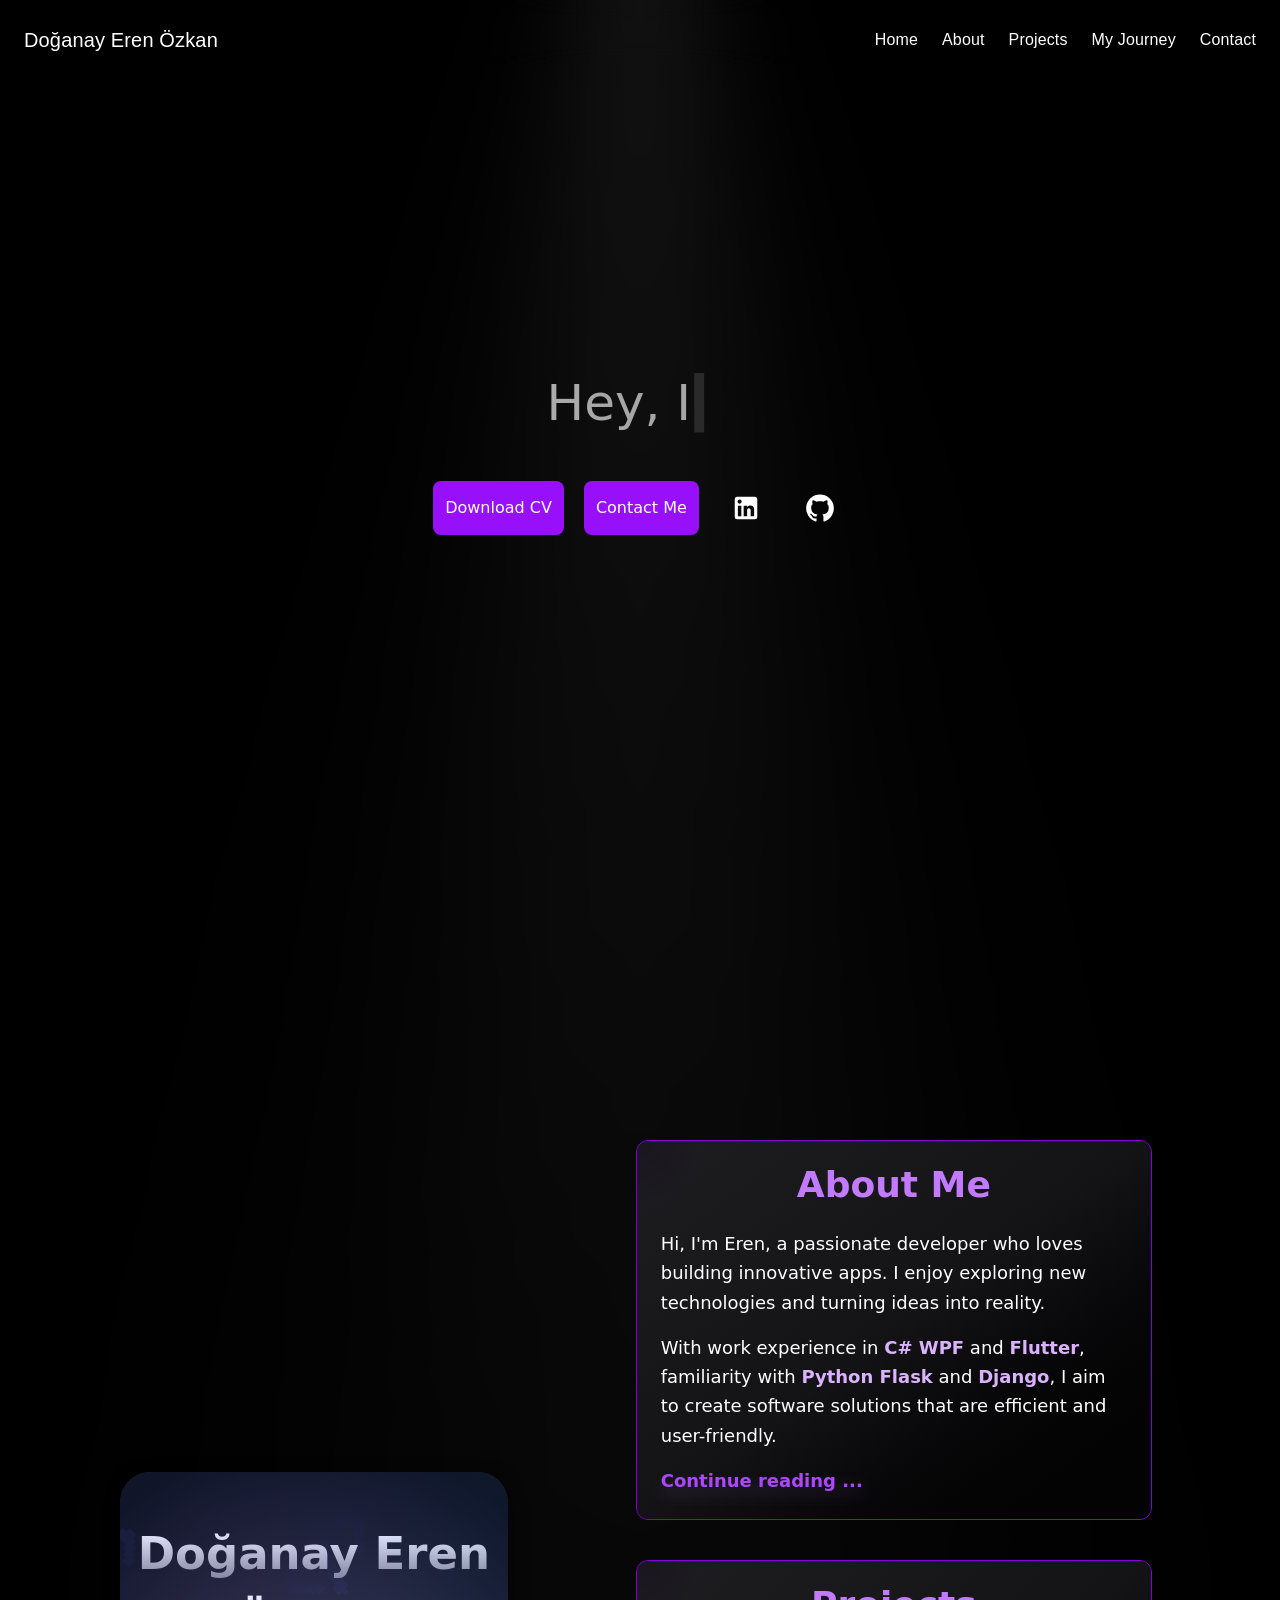
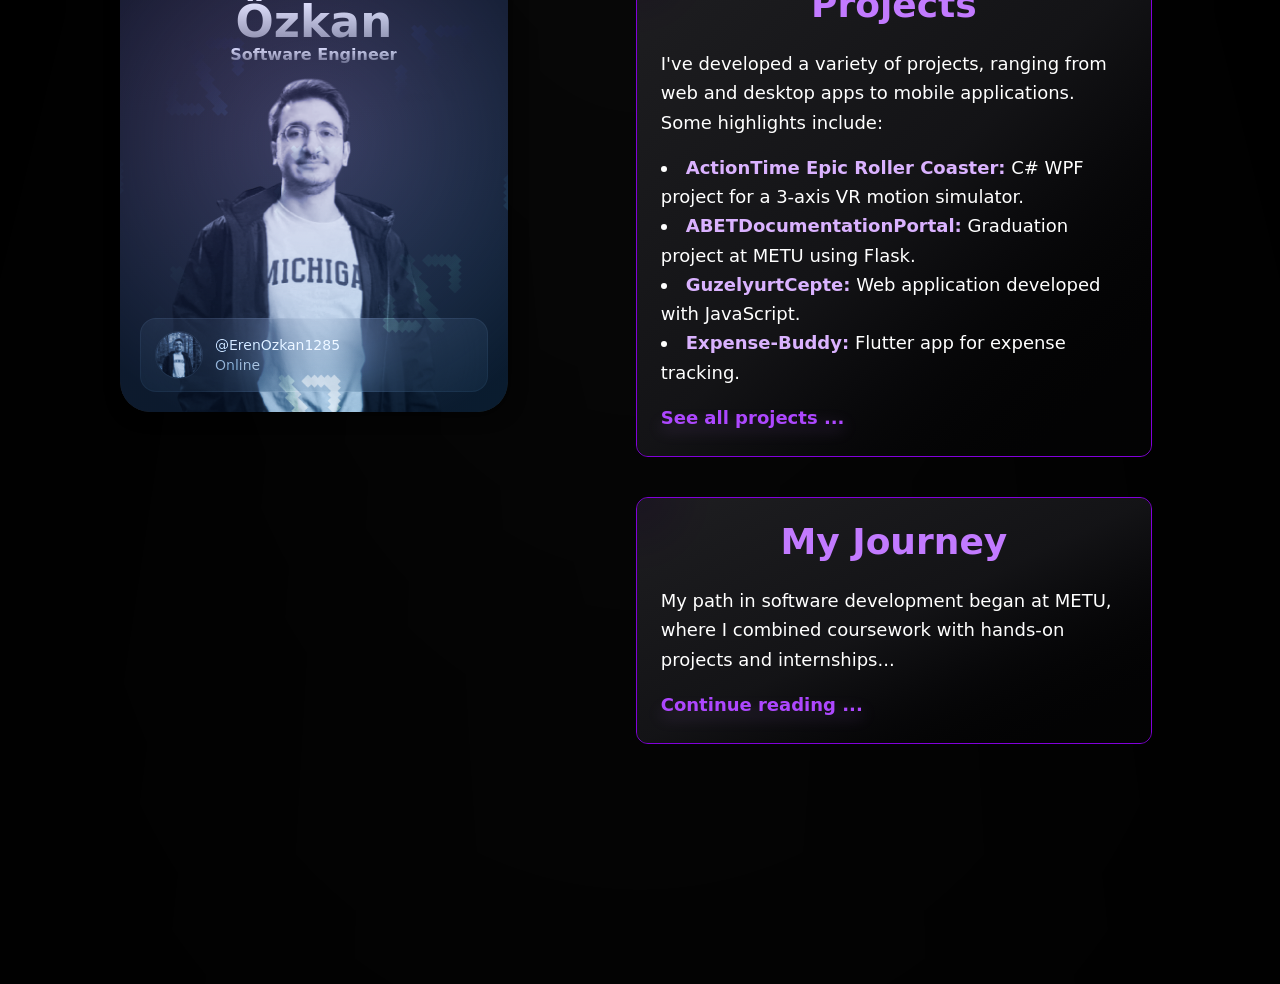
==== commit 61541303: "Updates" ====
--- a/index.html
+++ b/index.html
@@ -1 +1 @@
-<!DOCTYPE html><!--QAHSHYwtG6H1PQgFlJWUw--><html lang="en"><head><meta charSet="utf-8"/><meta name="viewport" content="width=device-width, initial-scale=1"/><link rel="preload" href="/_next/static/media/797e433ab948586e-s.p.dbea232f.woff2" as="font" crossorigin="" type="font/woff2"/><link rel="preload" href="/_next/static/media/caa3a2e1cccd8315-s.p.853070df.woff2" as="font" crossorigin="" type="font/woff2"/><link rel="stylesheet" href="/_next/static/chunks/2cae6f5effea787f.css" data-precedence="next"/><link rel="stylesheet" href="/_next/static/chunks/e4355ab25a40a29e.css" data-precedence="next"/><link rel="preload" as="script" fetchPriority="low" href="/_next/static/chunks/5f8e11d2476d2135.js"/><script src="/_next/static/chunks/752bea8c8f15cedd.js" async=""></script><script src="/_next/static/chunks/2afe00f9d3940c69.js" async=""></script><script src="/_next/static/chunks/turbopack-476541d6382ac13f.js" async=""></script><script src="/_next/static/chunks/42879de7b8087bc9.js" async=""></script><script src="/_next/static/chunks/03970462f566fd62.js" async=""></script><meta name="next-size-adjust" content=""/><title>Doğanay Eren Özkan</title><meta name="description" content="Portfolio site of Doğanay Eren Özkan"/><link rel="icon" href="/favicon.ico?favicon.0b3bf435.ico" sizes="256x256" type="image/x-icon"/><script src="/_next/static/chunks/a6dad97d9634a72d.js" noModule=""></script></head><body class="geist_a71539c9-module__T19VSG__variable geist_mono_8d43a2aa-module__8Li5zG__variable antialiased "><div hidden=""><!--$--><!--/$--></div><div class="relative bg-black w-full "><div class="absolute w-full h-full"><div class="light-rays-container custom-rays w-full h-full"></div></div><style data-emotion="css 1sakuhv">.css-1sakuhv{display:-webkit-box;display:-webkit-flex;display:-ms-flexbox;display:flex;-webkit-flex-direction:column;-ms-flex-direction:column;flex-direction:column;width:100%;box-sizing:border-box;-webkit-flex-shrink:0;-ms-flex-negative:0;flex-shrink:0;position:fixed;z-index:1100;top:0;left:auto;right:0;--AppBar-background:#1976d2;--AppBar-color:#fff;background-color:var(--AppBar-background);color:var(--AppBar-color);background-color:rgba(0, 0, 0, 0);-webkit-backdrop-filter:blur(10px);backdrop-filter:blur(10px);}@media print{.css-1sakuhv{position:absolute;}}</style><style data-emotion="css b07x0t">.css-b07x0t{background-color:#fff;color:rgba(0, 0, 0, 0.87);-webkit-transition:box-shadow 300ms cubic-bezier(0.4, 0, 0.2, 1) 0ms;transition:box-shadow 300ms cubic-bezier(0.4, 0, 0.2, 1) 0ms;box-shadow:var(--Paper-shadow);background-image:var(--Paper-overlay);display:-webkit-box;display:-webkit-flex;display:-ms-flexbox;display:flex;-webkit-flex-direction:column;-ms-flex-direction:column;flex-direction:column;width:100%;box-sizing:border-box;-webkit-flex-shrink:0;-ms-flex-negative:0;flex-shrink:0;position:fixed;z-index:1100;top:0;left:auto;right:0;--AppBar-background:#1976d2;--AppBar-color:#fff;background-color:var(--AppBar-background);color:var(--AppBar-color);background-color:rgba(0, 0, 0, 0);-webkit-backdrop-filter:blur(10px);backdrop-filter:blur(10px);}@media print{.css-b07x0t{position:absolute;}}</style><header class="MuiPaper-root MuiPaper-elevation MuiPaper-elevation0 MuiAppBar-root MuiAppBar-colorPrimary MuiAppBar-positionFixed mui-fixed css-b07x0t" style="--Paper-shadow:none"><style data-emotion="css kzz593">.css-kzz593{position:relative;display:-webkit-box;display:-webkit-flex;display:-ms-flexbox;display:flex;-webkit-align-items:center;-webkit-box-align:center;-ms-flex-align:center;align-items:center;padding-left:16px;padding-right:16px;min-height:56px;}@media (min-width:600px){.css-kzz593{padding-left:24px;padding-right:24px;}}@media (min-width:0px){@media (orientation: landscape){.css-kzz593{min-height:48px;}}}@media (min-width:600px){.css-kzz593{min-height:64px;}}@media (min-width:0px){.css-kzz593{min-height:64px;}}@media (min-width:900px){.css-kzz593{min-height:64px;}}</style><div class="MuiToolbar-root MuiToolbar-gutters MuiToolbar-regular flex flex-col items-start md:flex-row md:justify-between md:items-center gap-2 md:gap-0 css-kzz593"><div class="flex items-center mt-4 justify-between w-full MuiBox-root css-0"><style data-emotion="css 1rl0qlz">.css-1rl0qlz{margin:0;font-family:"Roboto","Helvetica","Arial",sans-serif;font-weight:500;font-size:1.25rem;line-height:1.6;letter-spacing:0.0075em;}</style><div class="MuiTypography-root MuiTypography-h6 css-1rl0qlz">Doğanay Eren Özkan</div><style data-emotion="css 6lzzp6">.css-6lzzp6{display:-webkit-box;display:-webkit-flex;display:-ms-flexbox;display:flex;gap:24px;}</style><div class="MuiBox-root css-6lzzp6"><style data-emotion="css edxw6n">.css-edxw6n{margin:0;font-family:"Roboto","Helvetica","Arial",sans-serif;font-weight:400;font-size:1rem;line-height:1.5;letter-spacing:0.00938em;color:white;-webkit-text-decoration:none;text-decoration:none;-webkit-transition:all 0.3s ease;transition:all 0.3s ease;}.css-edxw6n:hover{color:#7c3aed;text-shadow:0 0 5px rgba(124,58,237,0.7),0 0 10px rgba(124,58,237,0.7),0 0 15px rgba(124,58,237,0.8),0 0 20px rgba(124,58,237,0.9);-webkit-transform:scale(1.05);-moz-transform:scale(1.05);-ms-transform:scale(1.05);transform:scale(1.05);}</style><a class="MuiTypography-root MuiTypography-body1 css-edxw6n" href="/">Home</a><a class="MuiTypography-root MuiTypography-body1 css-edxw6n" href="/about">About</a><a class="MuiTypography-root MuiTypography-body1 css-edxw6n" href="/projects">Projects</a><a class="MuiTypography-root MuiTypography-body1 css-edxw6n" href="/journey">My Journey</a><a class="MuiTypography-root MuiTypography-body1 css-edxw6n" href="/contact">Contact</a></div></div></div></header><div class="relative w-full h-screen flex flex-col items-center justify-center px-2"><h1 class="mb-10 text-center text-white text-[50px]"><div class="text-type "><span class="text-type__content" style="color:inherit"></span><span class="text-type__cursor  ">▎</span></div></h1><div class="flex gap-5 z-10"><a href="https://raw.githubusercontent.com/ErenOzkan1285/ErenOzkan1285/main/doganay_eren_ozkan_cv.pdf" class="flex text-white items-center text-center gap-2 rounded-lg px-3 py-3 cursor-pointer  bg-purple-600 hover:bg-purple-700   hover:shadow-xl hover:shadow-purple-500/50 transform hover:scale-105 transition-all duration-300">Download CV</a><a href="/contact" class="flex text-white items-center text-center gap-2 rounded-lg px-3 py-3 cursor-pointer  bg-purple-600 hover:bg-purple-700  hover:shadow-xl hover:shadow-purple-500/50 transform hover:scale-105 transition-all duration-300">Contact Me</a><a href="https://www.linkedin.com/in/derenozkn" class="transform hover:scale-130 transition-all duration-300 flex items-center gap-2 rounded-lg px-3 py-3 cursor-pointer"><style data-emotion="css odzpbo">.css-odzpbo{-webkit-user-select:none;-moz-user-select:none;-ms-user-select:none;user-select:none;width:1em;height:1em;display:inline-block;-webkit-flex-shrink:0;-ms-flex-negative:0;flex-shrink:0;-webkit-transition:fill 200ms cubic-bezier(0.4, 0, 0.2, 1) 0ms;transition:fill 200ms cubic-bezier(0.4, 0, 0.2, 1) 0ms;fill:currentColor;font-size:1.5rem;font-size:30px;color:white;}</style><svg class="MuiSvgIcon-root MuiSvgIcon-fontSizeMedium css-odzpbo" focusable="false" aria-hidden="true" viewBox="0 0 24 24"><path d="M19 3a2 2 0 0 1 2 2v14a2 2 0 0 1-2 2H5a2 2 0 0 1-2-2V5a2 2 0 0 1 2-2h14m-.5 15.5v-5.3a3.26 3.26 0 0 0-3.26-3.26c-.85 0-1.84.52-2.32 1.3v-1.11h-2.79v8.37h2.79v-4.93c0-.77.62-1.4 1.39-1.4a1.4 1.4 0 0 1 1.4 1.4v4.93h2.79M6.88 8.56a1.68 1.68 0 0 0 1.68-1.68c0-.93-.75-1.69-1.68-1.69a1.69 1.69 0 0 0-1.69 1.69c0 .93.76 1.68 1.69 1.68m1.39 9.94v-8.37H5.5v8.37h2.77z"></path></svg></a><a href="https://github.com/ErenOzkan1285" class="transform hover:scale-130 transition-all duration-300 flex items-center gap-2 rounded-lg px-3 py-3 cursor-pointer"><style data-emotion="css odzpbo">.css-odzpbo{-webkit-user-select:none;-moz-user-select:none;-ms-user-select:none;user-select:none;width:1em;height:1em;display:inline-block;-webkit-flex-shrink:0;-ms-flex-negative:0;flex-shrink:0;-webkit-transition:fill 200ms cubic-bezier(0.4, 0, 0.2, 1) 0ms;transition:fill 200ms cubic-bezier(0.4, 0, 0.2, 1) 0ms;fill:currentColor;font-size:1.5rem;font-size:30px;color:white;}</style><svg class="MuiSvgIcon-root MuiSvgIcon-fontSizeMedium css-odzpbo" focusable="false" aria-hidden="true" viewBox="0 0 24 24"><path d="M12 1.27a11 11 0 00-3.48 21.46c.55.09.73-.28.73-.55v-1.84c-3.03.64-3.67-1.46-3.67-1.46-.55-1.29-1.28-1.65-1.28-1.65-.92-.65.1-.65.1-.65 1.1 0 1.73 1.1 1.73 1.1.92 1.65 2.57 1.2 3.21.92a2 2 0 01.64-1.47c-2.47-.27-5.04-1.19-5.04-5.5 0-1.1.46-2.1 1.2-2.84a3.76 3.76 0 010-2.93s.91-.28 3.11 1.1c1.8-.49 3.7-.49 5.5 0 2.1-1.38 3.02-1.1 3.02-1.1a3.76 3.76 0 010 2.93c.83.74 1.2 1.74 1.2 2.94 0 4.21-2.57 5.13-5.04 5.4.45.37.82.92.82 2.02v3.03c0 .27.1.64.73.55A11 11 0 0012 1.27"></path></svg></a></div></div><div class="w-full py-20 sm:px-10 flex flex-col lg:flex-row  items-center lg:items-start justify-center gap-30"><div class="w-full py-20 sm:px-10 flex flex-col lg:flex-row  items-center lg:items-start justify-center gap-10 lg:gap-30"><div class="w-full py-20 sm:px-10 flex flex-col lg:flex-row  items-center justify-center gap-10 lg:gap-30"><div class="flex justify-center w-full lg:w-auto mb-10 lg:mb-0"><div class="pc-card-wrapper mx-auto z-10" style="--icon:url(&lt;Placeholder for icon URL&gt;);--grain:url(&lt;Placeholder for grain URL&gt;);--inner-gradient:linear-gradient(145deg,#60496e8c 0%,#71C4FF44 100%);--behind-glow-color:rgba(124, 08, 237, 0.3);--behind-glow-size:50%"><div class="pc-behind"></div><div class="pc-card-shell"><section class="pc-card"><div class="pc-inside"><div class="pc-shine"></div><div class="pc-glare"></div><div class="pc-content pc-avatar-content"><img class="avatar" src="/my_photo-Photoroom.png" alt="Doğanay Eren Özkan avatar" loading="lazy"/><div class="pc-user-info"><div class="pc-user-details"><div class="pc-mini-avatar"><img src="/my_photo.jpg" alt="Doğanay Eren Özkan mini avatar" loading="lazy"/></div><div class="pc-user-text"><div class="pc-handle">@<!-- -->ErenOzkan1285</div><div class="pc-status">Online</div></div></div></div></div><div class="pc-content"><div class="pc-details"><h3>Doğanay Eren Özkan</h3><p>Software Engineer</p></div></div></div></section></div></div></div><div class="flex justify-center lg:justify-start items-center w-full lg:w-auto"><div class="w-full px-2 max-w-3xl mx-auto mt-10 lg:mt-0"><div class="   relative    bg-zinc-950   rounded-xl   overflow-hidden   p-6   z-10   w-full            /* genişlik %100 */   max-w-xl          /* 480–500px civarı ideal */   min-w-[330px]      /* mobilde taşma yapmadan küçülebilir */   max-h-[480px] md:max-h-none   mx-auto   border border-purple-700   transform   hover:scale-102   transition-all duration-300 ease-in-out   "><div class="   absolute inset-0    bg-gradient-to-br from-zinc-800 via-zinc-900 to-black    opacity-70    -z-10   "></div><div class="   absolute top-0 left-0 w-24 h-24    bg-purple-600    rounded-full    mix-blend-multiply    filter blur-xl    opacity-30    animate-blob    -translate-x-1/2 -translate-y-1/2    -z-10   "></div><div class="   absolute bottom-0 right-0 w-24 h-24    bg-fuchsia-600    rounded-full    mix-blend-multiply    filter blur-xl    opacity-30    animate-blob    translate-x-1/2 translate-y-1/2    animation-delay-2000    -z-10   "></div><div class="relative z-10 text-white"><h2 class="text-3xl sm:text-4xl font-extrabold mb-6 text-center text-purple-400">About Me</h2><p class="text-lg leading-relaxed mb-4">Hi, I&#x27;m Eren, a passionate developer who loves building innovative apps. I enjoy exploring new technologies and turning ideas into reality.</p><p class="text-lg leading-relaxed mb-4">With work experience in <span class="text-purple-300 font-semibold">C# WPF</span> and <span class="text-purple-300 font-semibold">Flutter</span>, familiarity with <span class="text-purple-300 font-semibold">Python Flask</span> and <span class="text-purple-300 font-semibold">Django</span>, I aim to create software solutions that are efficient and user-friendly.</p><p class="text-lg leading-relaxed mt-4"><a href="/about" class="   text-purple-500 font-bold   hover:text-purple-400   transition-colors duration-300   relative   after:absolute after:bottom-0 after:left-0 after:w-full after:h-[2px] after:bg-purple-400 after:opacity-50 after:blur-sm after:transition-opacity after:duration-300   hover:after:opacity-100   animate-pulse   ">Continue reading ...</a></p></div></div><div class="   relative    bg-zinc-950   rounded-xl   overflow-hidden   p-6   mt-10   z-10   w-full            /* genişlik %100 */   max-w-xl          /* 480–500px civarı ideal */   min-w-[330px]       /* mobilde taşma yapmadan küçülebilir */   max-h-[650px] md:max-h-none   mx-auto   border border-purple-700   transform   hover:scale-102   transition-all duration-300 ease-in-out   "><div class="   absolute inset-0    bg-gradient-to-br from-zinc-800 via-zinc-900 to-black    opacity-70    -z-10   "></div><div class="   absolute top-0 left-0 w-24 h-24    bg-purple-600    rounded-full    mix-blend-multiply    filter blur-xl    opacity-30    animate-blob    -translate-x-1/2 -translate-y-1/2    -z-10   "></div><div class="   absolute bottom-0 right-0 w-24 h-24    bg-fuchsia-600    rounded-full    mix-blend-multiply    filter blur-xl    opacity-30    animate-blob    translate-x-1/2 translate-y-1/2    animation-delay-2000    -z-10   "></div><div class="relative z-10 text-white"><h2 class="text-3xl sm:text-4xl font-extrabold mb-6 text-center text-purple-400">Projects</h2><p class="text-lg leading-relaxed mb-4">I&#x27;ve developed a variety of projects, ranging from web and desktop apps to mobile applications. Some highlights include:</p><ul class="list-disc list-inside text-lg leading-relaxed mb-4 "><li><strong class="text-purple-300">ActionTime Epic Roller Coaster:</strong> C# WPF project for a 3-axis VR motion simulator.</li><li><strong class="text-purple-300">ABETDocumentationPortal:</strong> Graduation project at METU using Flask.</li><li><strong class="text-purple-300">GuzelyurtCepte:</strong> Web application developed with JavaScript.</li><li><strong class="text-purple-300">Expense-Buddy:</strong> Flutter app for expense tracking.</li></ul><p class="text-lg leading-relaxed mt-4"><a href="/projects" class="   text-purple-500 font-bold   hover:text-purple-400   transition-colors duration-300   relative   after:absolute after:bottom-0 after:left-0 after:w-full after:h-[2px] after:bg-purple-400 after:opacity-50 after:blur-sm after:transition-opacity after:duration-300   hover:after:opacity-100   animate-pulse   ">See all projects ...</a></p></div></div><div class="   relative    bg-zinc-950   rounded-xl   overflow-hidden   p-6   mt-10   z-10   w-full            /* genişlik %100 */   max-w-xl          /* 480–500px civarı ideal */   min-w-[330px]      /* mobilde taşma yapmadan küçülebilir */   max-h-[480px] md:max-h-none   mx-auto   border border-purple-700   transform   hover:scale-102   transition-all duration-300 ease-in-out   "><div class="   absolute inset-0    bg-gradient-to-br from-zinc-800 via-zinc-900 to-black    opacity-70    -z-10   "></div><div class="   absolute top-0 left-0 w-24 h-24    bg-purple-600    rounded-full    mix-blend-multiply    filter blur-xl    opacity-30    animate-blob    -translate-x-1/2 -translate-y-1/2    -z-10   "></div><div class="   absolute bottom-0 right-0 w-24 h-24    bg-fuchsia-600    rounded-full    mix-blend-multiply    filter blur-xl    opacity-30    animate-blob    translate-x-1/2 translate-y-1/2    animation-delay-2000    -z-10   "></div><div class="relative z-10 text-white"><h2 class="text-3xl sm:text-4xl font-extrabold mb-6 text-center text-purple-400">My Journey</h2><p class="text-lg leading-relaxed mb-4">My path in software development began at METU, where I combined coursework with hands-on projects and internships...</p><p class="text-lg leading-relaxed mt-4"><a href="/about" class="   text-purple-500 font-bold   hover:text-purple-400   transition-colors duration-300   relative   after:absolute after:bottom-0 after:left-0 after:w-full after:h-[2px] after:bg-purple-400 after:opacity-50 after:blur-sm after:transition-opacity after:duration-300   hover:after:opacity-100   animate-pulse   ">Continue reading ...</a></p></div></div></div></div></div></div></div></div><!--$--><!--/$--><script src="/_next/static/chunks/5f8e11d2476d2135.js" id="_R_" async=""></script><script>(self.__next_f=self.__next_f||[]).push([0])</script><script>self.__next_f.push([1,"1:\"$Sreact.fragment\"\n2:I[39756,[\"/_next/static/chunks/42879de7b8087bc9.js\"],\"default\"]\n3:I[37457,[\"/_next/static/chunks/42879de7b8087bc9.js\"],\"default\"]\n4:I[47257,[\"/_next/static/chunks/42879de7b8087bc9.js\"],\"ClientPageRoot\"]\n5:I[31713,[\"/_next/static/chunks/03970462f566fd62.js\"],\"default\"]\n8:I[97367,[\"/_next/static/chunks/42879de7b8087bc9.js\"],\"OutletBoundary\"]\n9:\"$Sreact.suspense\"\nb:I[97367,[\"/_next/static/chunks/42879de7b8087bc9.js\"],\"ViewportBoundary\"]\nd:I[97367,[\"/_next/static/chunks/42879de7b8087bc9.js\"],\"MetadataBoundary\"]\nf:I[68027,[],\"default\"]\n:HL[\"/_next/static/chunks/2cae6f5effea787f.css\",\"style\"]\n:HL[\"/_next/static/media/797e433ab948586e-s.p.dbea232f.woff2\",\"font\",{\"crossOrigin\":\"\",\"type\":\"font/woff2\"}]\n:HL[\"/_next/static/media/caa3a2e1cccd8315-s.p.853070df.woff2\",\"font\",{\"crossOrigin\":\"\",\"type\":\"font/woff2\"}]\n:HL[\"/_next/static/chunks/e4355ab25a40a29e.css\",\"style\"]\n"])</script><script>self.__next_f.push([1,"0:{\"P\":null,\"b\":\"QAHSHYwtG6H1PQgFlJWUw\",\"c\":[\"\",\"\"],\"q\":\"\",\"i\":false,\"f\":[[[\"\",{\"children\":[\"__PAGE__\",{}]},\"$undefined\",\"$undefined\",true],[[\"$\",\"$1\",\"c\",{\"children\":[[[\"$\",\"link\",\"0\",{\"rel\":\"stylesheet\",\"href\":\"/_next/static/chunks/2cae6f5effea787f.css\",\"precedence\":\"next\",\"crossOrigin\":\"$undefined\",\"nonce\":\"$undefined\"}]],[\"$\",\"html\",null,{\"lang\":\"en\",\"children\":[\"$\",\"body\",null,{\"className\":\"geist_a71539c9-module__T19VSG__variable geist_mono_8d43a2aa-module__8Li5zG__variable antialiased \",\"children\":[\"$\",\"$L2\",null,{\"parallelRouterKey\":\"children\",\"error\":\"$undefined\",\"errorStyles\":\"$undefined\",\"errorScripts\":\"$undefined\",\"template\":[\"$\",\"$L3\",null,{}],\"templateStyles\":\"$undefined\",\"templateScripts\":\"$undefined\",\"notFound\":[[[\"$\",\"title\",null,{\"children\":\"404: This page could not be found.\"}],[\"$\",\"div\",null,{\"style\":{\"fontFamily\":\"system-ui,\\\"Segoe UI\\\",Roboto,Helvetica,Arial,sans-serif,\\\"Apple Color Emoji\\\",\\\"Segoe UI Emoji\\\"\",\"height\":\"100vh\",\"textAlign\":\"center\",\"display\":\"flex\",\"flexDirection\":\"column\",\"alignItems\":\"center\",\"justifyContent\":\"center\"},\"children\":[\"$\",\"div\",null,{\"children\":[[\"$\",\"style\",null,{\"dangerouslySetInnerHTML\":{\"__html\":\"body{color:#000;background:#fff;margin:0}.next-error-h1{border-right:1px solid rgba(0,0,0,.3)}@media (prefers-color-scheme:dark){body{color:#fff;background:#000}.next-error-h1{border-right:1px solid rgba(255,255,255,.3)}}\"}}],[\"$\",\"h1\",null,{\"className\":\"next-error-h1\",\"style\":{\"display\":\"inline-block\",\"margin\":\"0 20px 0 0\",\"padding\":\"0 23px 0 0\",\"fontSize\":24,\"fontWeight\":500,\"verticalAlign\":\"top\",\"lineHeight\":\"49px\"},\"children\":404}],[\"$\",\"div\",null,{\"style\":{\"display\":\"inline-block\"},\"children\":[\"$\",\"h2\",null,{\"style\":{\"fontSize\":14,\"fontWeight\":400,\"lineHeight\":\"49px\",\"margin\":0},\"children\":\"This page could not be found.\"}]}]]}]}]],[]],\"forbidden\":\"$undefined\",\"unauthorized\":\"$undefined\"}]}]}]]}],{\"children\":[[\"$\",\"$1\",\"c\",{\"children\":[[\"$\",\"$L4\",null,{\"Component\":\"$5\",\"serverProvidedParams\":{\"searchParams\":{},\"params\":{},\"promises\":[\"$@6\",\"$@7\"]}}],[[\"$\",\"link\",\"0\",{\"rel\":\"stylesheet\",\"href\":\"/_next/static/chunks/e4355ab25a40a29e.css\",\"precedence\":\"next\",\"crossOrigin\":\"$undefined\",\"nonce\":\"$undefined\"}],[\"$\",\"script\",\"script-0\",{\"src\":\"/_next/static/chunks/03970462f566fd62.js\",\"async\":true,\"nonce\":\"$undefined\"}]],[\"$\",\"$L8\",null,{\"children\":[\"$\",\"$9\",null,{\"name\":\"Next.MetadataOutlet\",\"children\":\"$@a\"}]}]]}],{},null,false,false]},null,false,false],[\"$\",\"$1\",\"h\",{\"children\":[null,[\"$\",\"$Lb\",null,{\"children\":\"$@c\"}],[\"$\",\"div\",null,{\"hidden\":true,\"children\":[\"$\",\"$Ld\",null,{\"children\":[\"$\",\"$9\",null,{\"name\":\"Next.Metadata\",\"children\":\"$@e\"}]}]}],[\"$\",\"meta\",null,{\"name\":\"next-size-adjust\",\"content\":\"\"}]]}],false]],\"m\":\"$undefined\",\"G\":[\"$f\",[]],\"S\":true}\n"])</script><script>self.__next_f.push([1,"6:{}\n7:\"$0:f:0:1:1:children:0:props:children:0:props:serverProvidedParams:params\"\n"])</script><script>self.__next_f.push([1,"c:[[\"$\",\"meta\",\"0\",{\"charSet\":\"utf-8\"}],[\"$\",\"meta\",\"1\",{\"name\":\"viewport\",\"content\":\"width=device-width, initial-scale=1\"}]]\n"])</script><script>self.__next_f.push([1,"10:I[27201,[\"/_next/static/chunks/42879de7b8087bc9.js\"],\"IconMark\"]\ne:[[\"$\",\"title\",\"0\",{\"children\":\"Doğanay Eren Özkan\"}],[\"$\",\"meta\",\"1\",{\"name\":\"description\",\"content\":\"Portfolio site of Doğanay Eren Özkan\"}],[\"$\",\"link\",\"2\",{\"rel\":\"icon\",\"href\":\"/favicon.ico?favicon.0b3bf435.ico\",\"sizes\":\"256x256\",\"type\":\"image/x-icon\"}],[\"$\",\"$L10\",\"3\",{}]]\na:null\n"])</script></body></html>+<!DOCTYPE html><!--ppI4GO7O9FChbF8BOBGDN--><html lang="en"><head><meta charSet="utf-8"/><meta name="viewport" content="width=device-width, initial-scale=1"/><link rel="preload" href="/_next/static/media/797e433ab948586e-s.p.dbea232f.woff2" as="font" crossorigin="" type="font/woff2"/><link rel="preload" href="/_next/static/media/caa3a2e1cccd8315-s.p.853070df.woff2" as="font" crossorigin="" type="font/woff2"/><link rel="stylesheet" href="/_next/static/chunks/2cae6f5effea787f.css" data-precedence="next"/><link rel="stylesheet" href="/_next/static/chunks/e4355ab25a40a29e.css" data-precedence="next"/><link rel="preload" as="script" fetchPriority="low" href="/_next/static/chunks/5f8e11d2476d2135.js"/><script src="/_next/static/chunks/752bea8c8f15cedd.js" async=""></script><script src="/_next/static/chunks/2afe00f9d3940c69.js" async=""></script><script src="/_next/static/chunks/turbopack-476541d6382ac13f.js" async=""></script><script src="/_next/static/chunks/42879de7b8087bc9.js" async=""></script><script src="/_next/static/chunks/84e28c6315c621cf.js" async=""></script><meta name="next-size-adjust" content=""/><title>Doğanay Eren Özkan</title><meta name="description" content="Portfolio site of Doğanay Eren Özkan"/><link rel="icon" href="/favicon.ico?favicon.0b3bf435.ico" sizes="256x256" type="image/x-icon"/><script src="/_next/static/chunks/a6dad97d9634a72d.js" noModule=""></script></head><body class="geist_a71539c9-module__T19VSG__variable geist_mono_8d43a2aa-module__8Li5zG__variable antialiased "><div hidden=""><!--$--><!--/$--></div><div class="relative bg-black w-full "><div class="absolute w-full h-full"><div class="light-rays-container custom-rays w-full h-full"></div></div><style data-emotion="css 1sakuhv">.css-1sakuhv{display:-webkit-box;display:-webkit-flex;display:-ms-flexbox;display:flex;-webkit-flex-direction:column;-ms-flex-direction:column;flex-direction:column;width:100%;box-sizing:border-box;-webkit-flex-shrink:0;-ms-flex-negative:0;flex-shrink:0;position:fixed;z-index:1100;top:0;left:auto;right:0;--AppBar-background:#1976d2;--AppBar-color:#fff;background-color:var(--AppBar-background);color:var(--AppBar-color);background-color:rgba(0, 0, 0, 0);-webkit-backdrop-filter:blur(10px);backdrop-filter:blur(10px);}@media print{.css-1sakuhv{position:absolute;}}</style><style data-emotion="css b07x0t">.css-b07x0t{background-color:#fff;color:rgba(0, 0, 0, 0.87);-webkit-transition:box-shadow 300ms cubic-bezier(0.4, 0, 0.2, 1) 0ms;transition:box-shadow 300ms cubic-bezier(0.4, 0, 0.2, 1) 0ms;box-shadow:var(--Paper-shadow);background-image:var(--Paper-overlay);display:-webkit-box;display:-webkit-flex;display:-ms-flexbox;display:flex;-webkit-flex-direction:column;-ms-flex-direction:column;flex-direction:column;width:100%;box-sizing:border-box;-webkit-flex-shrink:0;-ms-flex-negative:0;flex-shrink:0;position:fixed;z-index:1100;top:0;left:auto;right:0;--AppBar-background:#1976d2;--AppBar-color:#fff;background-color:var(--AppBar-background);color:var(--AppBar-color);background-color:rgba(0, 0, 0, 0);-webkit-backdrop-filter:blur(10px);backdrop-filter:blur(10px);}@media print{.css-b07x0t{position:absolute;}}</style><header class="MuiPaper-root MuiPaper-elevation MuiPaper-elevation0 MuiAppBar-root MuiAppBar-colorPrimary MuiAppBar-positionFixed mui-fixed css-b07x0t" style="--Paper-shadow:none"><style data-emotion="css kzz593">.css-kzz593{position:relative;display:-webkit-box;display:-webkit-flex;display:-ms-flexbox;display:flex;-webkit-align-items:center;-webkit-box-align:center;-ms-flex-align:center;align-items:center;padding-left:16px;padding-right:16px;min-height:56px;}@media (min-width:600px){.css-kzz593{padding-left:24px;padding-right:24px;}}@media (min-width:0px){@media (orientation: landscape){.css-kzz593{min-height:48px;}}}@media (min-width:600px){.css-kzz593{min-height:64px;}}@media (min-width:0px){.css-kzz593{min-height:64px;}}@media (min-width:900px){.css-kzz593{min-height:64px;}}</style><div class="MuiToolbar-root MuiToolbar-gutters MuiToolbar-regular flex flex-col items-start md:flex-row md:justify-between md:items-center gap-2 md:gap-0 css-kzz593"><div class="flex items-center mt-4 justify-between w-full MuiBox-root css-0"><style data-emotion="css 1rl0qlz">.css-1rl0qlz{margin:0;font-family:"Roboto","Helvetica","Arial",sans-serif;font-weight:500;font-size:1.25rem;line-height:1.6;letter-spacing:0.0075em;}</style><div class="MuiTypography-root MuiTypography-h6 css-1rl0qlz">Doğanay Eren Özkan</div><style data-emotion="css 6lzzp6">.css-6lzzp6{display:-webkit-box;display:-webkit-flex;display:-ms-flexbox;display:flex;gap:24px;}</style><div class="MuiBox-root css-6lzzp6"><style data-emotion="css edxw6n">.css-edxw6n{margin:0;font-family:"Roboto","Helvetica","Arial",sans-serif;font-weight:400;font-size:1rem;line-height:1.5;letter-spacing:0.00938em;color:white;-webkit-text-decoration:none;text-decoration:none;-webkit-transition:all 0.3s ease;transition:all 0.3s ease;}.css-edxw6n:hover{color:#7c3aed;text-shadow:0 0 5px rgba(124,58,237,0.7),0 0 10px rgba(124,58,237,0.7),0 0 15px rgba(124,58,237,0.8),0 0 20px rgba(124,58,237,0.9);-webkit-transform:scale(1.05);-moz-transform:scale(1.05);-ms-transform:scale(1.05);transform:scale(1.05);}</style><a class="MuiTypography-root MuiTypography-body1 css-edxw6n" href="/">Home</a><a class="MuiTypography-root MuiTypography-body1 css-edxw6n" href="/about">About</a><a class="MuiTypography-root MuiTypography-body1 css-edxw6n" href="/projects">Projects</a><a class="MuiTypography-root MuiTypography-body1 css-edxw6n" href="/journey">My Journey</a><a class="MuiTypography-root MuiTypography-body1 css-edxw6n" href="/contact">Contact</a></div></div></div></header><div class="relative w-full h-screen flex flex-col items-center justify-center px-2"><h1 class="mb-10 text-center text-white text-[50px]"><div class="text-type "><span class="text-type__content" style="color:inherit"></span><span class="text-type__cursor  ">▎</span></div></h1><div class="flex gap-5 z-10"><a href="https://raw.githubusercontent.com/ErenOzkan1285/ErenOzkan1285/main/doganay_eren_ozkan_cv.pdf" class="flex text-white items-center text-center gap-2 rounded-lg px-3 py-3 cursor-pointer  bg-purple-600 hover:bg-purple-700   hover:shadow-xl hover:shadow-purple-500/50 transform hover:scale-105 transition-all duration-300">Download CV</a><a href="/contact" class="flex text-white items-center text-center gap-2 rounded-lg px-3 py-3 cursor-pointer  bg-purple-600 hover:bg-purple-700  hover:shadow-xl hover:shadow-purple-500/50 transform hover:scale-105 transition-all duration-300">Contact Me</a><a href="https://www.linkedin.com/in/derenozkn" class="transform hover:scale-130 transition-all duration-300 flex items-center gap-2 rounded-lg px-3 py-3 cursor-pointer"><style data-emotion="css odzpbo">.css-odzpbo{-webkit-user-select:none;-moz-user-select:none;-ms-user-select:none;user-select:none;width:1em;height:1em;display:inline-block;-webkit-flex-shrink:0;-ms-flex-negative:0;flex-shrink:0;-webkit-transition:fill 200ms cubic-bezier(0.4, 0, 0.2, 1) 0ms;transition:fill 200ms cubic-bezier(0.4, 0, 0.2, 1) 0ms;fill:currentColor;font-size:1.5rem;font-size:30px;color:white;}</style><svg class="MuiSvgIcon-root MuiSvgIcon-fontSizeMedium css-odzpbo" focusable="false" aria-hidden="true" viewBox="0 0 24 24"><path d="M19 3a2 2 0 0 1 2 2v14a2 2 0 0 1-2 2H5a2 2 0 0 1-2-2V5a2 2 0 0 1 2-2h14m-.5 15.5v-5.3a3.26 3.26 0 0 0-3.26-3.26c-.85 0-1.84.52-2.32 1.3v-1.11h-2.79v8.37h2.79v-4.93c0-.77.62-1.4 1.39-1.4a1.4 1.4 0 0 1 1.4 1.4v4.93h2.79M6.88 8.56a1.68 1.68 0 0 0 1.68-1.68c0-.93-.75-1.69-1.68-1.69a1.69 1.69 0 0 0-1.69 1.69c0 .93.76 1.68 1.69 1.68m1.39 9.94v-8.37H5.5v8.37h2.77z"></path></svg></a><a href="https://github.com/ErenOzkan1285" class="transform hover:scale-130 transition-all duration-300 flex items-center gap-2 rounded-lg px-3 py-3 cursor-pointer"><style data-emotion="css odzpbo">.css-odzpbo{-webkit-user-select:none;-moz-user-select:none;-ms-user-select:none;user-select:none;width:1em;height:1em;display:inline-block;-webkit-flex-shrink:0;-ms-flex-negative:0;flex-shrink:0;-webkit-transition:fill 200ms cubic-bezier(0.4, 0, 0.2, 1) 0ms;transition:fill 200ms cubic-bezier(0.4, 0, 0.2, 1) 0ms;fill:currentColor;font-size:1.5rem;font-size:30px;color:white;}</style><svg class="MuiSvgIcon-root MuiSvgIcon-fontSizeMedium css-odzpbo" focusable="false" aria-hidden="true" viewBox="0 0 24 24"><path d="M12 1.27a11 11 0 00-3.48 21.46c.55.09.73-.28.73-.55v-1.84c-3.03.64-3.67-1.46-3.67-1.46-.55-1.29-1.28-1.65-1.28-1.65-.92-.65.1-.65.1-.65 1.1 0 1.73 1.1 1.73 1.1.92 1.65 2.57 1.2 3.21.92a2 2 0 01.64-1.47c-2.47-.27-5.04-1.19-5.04-5.5 0-1.1.46-2.1 1.2-2.84a3.76 3.76 0 010-2.93s.91-.28 3.11 1.1c1.8-.49 3.7-.49 5.5 0 2.1-1.38 3.02-1.1 3.02-1.1a3.76 3.76 0 010 2.93c.83.74 1.2 1.74 1.2 2.94 0 4.21-2.57 5.13-5.04 5.4.45.37.82.92.82 2.02v3.03c0 .27.1.64.73.55A11 11 0 0012 1.27"></path></svg></a></div></div><div class="w-full py-20 sm:px-10 flex flex-col lg:flex-row  items-center lg:items-start justify-center gap-30"><div class="w-full py-20 sm:px-10 flex flex-col lg:flex-row  items-center lg:items-start justify-center gap-10 lg:gap-30"><div class="w-full py-20 sm:px-10 flex flex-col lg:flex-row  items-center justify-center gap-10 lg:gap-30"><div class="flex justify-center w-full lg:w-auto mb-10 lg:mb-0"><div class="pc-card-wrapper mx-auto z-10" style="--icon:url(&lt;Placeholder for icon URL&gt;);--grain:url(&lt;Placeholder for grain URL&gt;);--inner-gradient:linear-gradient(145deg,#60496e8c 0%,#71C4FF44 100%);--behind-glow-color:rgba(124, 08, 237, 0.3);--behind-glow-size:50%"><div class="pc-behind"></div><div class="pc-card-shell"><section class="pc-card"><div class="pc-inside"><div class="pc-shine"></div><div class="pc-glare"></div><div class="pc-content pc-avatar-content"><img class="avatar" src="/my_photo-Photoroom.png" alt="Doğanay Eren Özkan avatar" loading="lazy"/><div class="pc-user-info"><div class="pc-user-details"><div class="pc-mini-avatar"><img src="/my_photo.jpg" alt="Doğanay Eren Özkan mini avatar" loading="lazy"/></div><div class="pc-user-text"><div class="pc-handle">@<!-- -->ErenOzkan1285</div><div class="pc-status">Online</div></div></div></div></div><div class="pc-content"><div class="pc-details"><h3>Doğanay Eren Özkan</h3><p>Software Engineer</p></div></div></div></section></div></div></div><div class="flex justify-center lg:justify-start items-center w-full lg:w-auto"><div class="w-full px-2 max-w-3xl mx-auto mt-10 lg:mt-0"><div class="   relative    bg-zinc-950   rounded-xl   overflow-hidden   p-6   z-10   w-full            /* genişlik %100 */   max-w-xl          /* 480–500px civarı ideal */   min-w-[330px]      /* mobilde taşma yapmadan küçülebilir */   max-h-[480px] md:max-h-none   mx-auto   border border-purple-700   transform   hover:scale-102   transition-all duration-300 ease-in-out   "><div class="   absolute inset-0    bg-gradient-to-br from-zinc-800 via-zinc-900 to-black    opacity-70    -z-10   "></div><div class="   absolute top-0 left-0 w-24 h-24    bg-purple-600    rounded-full    mix-blend-multiply    filter blur-xl    opacity-30    animate-blob    -translate-x-1/2 -translate-y-1/2    -z-10   "></div><div class="   absolute bottom-0 right-0 w-24 h-24    bg-fuchsia-600    rounded-full    mix-blend-multiply    filter blur-xl    opacity-30    animate-blob    translate-x-1/2 translate-y-1/2    animation-delay-2000    -z-10   "></div><div class="relative z-10 text-white"><h2 class="text-3xl sm:text-4xl font-extrabold mb-6 text-center text-purple-400">About Me</h2><p class="text-lg leading-relaxed mb-4">Hi, I&#x27;m Eren, a passionate developer who loves building innovative apps. I enjoy exploring new technologies and turning ideas into reality.</p><p class="text-lg leading-relaxed mb-4">With work experience in <span class="text-purple-300 font-semibold">C# WPF</span> and <span class="text-purple-300 font-semibold">Flutter</span>, familiarity with <span class="text-purple-300 font-semibold">Python Flask</span> and <span class="text-purple-300 font-semibold">Django</span>, I aim to create software solutions that are efficient and user-friendly.</p><p class="text-lg leading-relaxed mt-4"><a href="/about" class="   text-purple-500 font-bold   hover:text-purple-400   transition-colors duration-300   relative   after:absolute after:bottom-0 after:left-0 after:w-full after:h-[2px] after:bg-purple-400 after:opacity-50 after:blur-sm after:transition-opacity after:duration-300   hover:after:opacity-100   animate-pulse   ">Continue reading ...</a></p></div></div><div class="   relative    bg-zinc-950   rounded-xl   overflow-hidden   p-6   mt-10   z-10   w-full            /* genişlik %100 */   max-w-xl          /* 480–500px civarı ideal */   min-w-[330px]       /* mobilde taşma yapmadan küçülebilir */   max-h-[650px] md:max-h-none   mx-auto   border border-purple-700   transform   hover:scale-102   transition-all duration-300 ease-in-out   "><div class="   absolute inset-0    bg-gradient-to-br from-zinc-800 via-zinc-900 to-black    opacity-70    -z-10   "></div><div class="   absolute top-0 left-0 w-24 h-24    bg-purple-600    rounded-full    mix-blend-multiply    filter blur-xl    opacity-30    animate-blob    -translate-x-1/2 -translate-y-1/2    -z-10   "></div><div class="   absolute bottom-0 right-0 w-24 h-24    bg-fuchsia-600    rounded-full    mix-blend-multiply    filter blur-xl    opacity-30    animate-blob    translate-x-1/2 translate-y-1/2    animation-delay-2000    -z-10   "></div><div class="relative z-10 text-white"><h2 class="text-3xl sm:text-4xl font-extrabold mb-6 text-center text-purple-400">Projects</h2><p class="text-lg leading-relaxed mb-4">I&#x27;ve developed a variety of projects, ranging from web and desktop apps to mobile applications. Some highlights include:</p><ul class="list-disc list-inside text-lg leading-relaxed mb-4 "><li><strong class="text-purple-300">ActionTime Epic Roller Coaster:</strong> C# WPF project for a 3-axis VR motion simulator.</li><li><strong class="text-purple-300">ABETDocumentationPortal:</strong> Graduation project at METU using Flask.</li><li><strong class="text-purple-300">GuzelyurtCepte:</strong> Web application developed with JavaScript.</li><li><strong class="text-purple-300">Expense-Buddy:</strong> Flutter app for expense tracking.</li></ul><p class="text-lg leading-relaxed mt-4"><a href="/projects" class="   text-purple-500 font-bold   hover:text-purple-400   transition-colors duration-300   relative   after:absolute after:bottom-0 after:left-0 after:w-full after:h-[2px] after:bg-purple-400 after:opacity-50 after:blur-sm after:transition-opacity after:duration-300   hover:after:opacity-100   animate-pulse   ">See all projects ...</a></p></div></div><div class="   relative    bg-zinc-950   rounded-xl   overflow-hidden   p-6   mt-10   z-10   w-full            /* genişlik %100 */   max-w-xl          /* 480–500px civarı ideal */   min-w-[330px]      /* mobilde taşma yapmadan küçülebilir */   max-h-[480px] md:max-h-none   mx-auto   border border-purple-700   transform   hover:scale-102   transition-all duration-300 ease-in-out   "><div class="   absolute inset-0    bg-gradient-to-br from-zinc-800 via-zinc-900 to-black    opacity-70    -z-10   "></div><div class="   absolute top-0 left-0 w-24 h-24    bg-purple-600    rounded-full    mix-blend-multiply    filter blur-xl    opacity-30    animate-blob    -translate-x-1/2 -translate-y-1/2    -z-10   "></div><div class="   absolute bottom-0 right-0 w-24 h-24    bg-fuchsia-600    rounded-full    mix-blend-multiply    filter blur-xl    opacity-30    animate-blob    translate-x-1/2 translate-y-1/2    animation-delay-2000    -z-10   "></div><div class="relative z-10 text-white"><h2 class="text-3xl sm:text-4xl font-extrabold mb-6 text-center text-purple-400">My Journey</h2><p class="text-lg leading-relaxed mb-4">My path in software development began at METU, where I combined coursework with hands-on projects and internships...</p><p class="text-lg leading-relaxed mt-4"><a href="/about" class="   text-purple-500 font-bold   hover:text-purple-400   transition-colors duration-300   relative   after:absolute after:bottom-0 after:left-0 after:w-full after:h-[2px] after:bg-purple-400 after:opacity-50 after:blur-sm after:transition-opacity after:duration-300   hover:after:opacity-100   animate-pulse   ">Continue reading ...</a></p></div></div></div></div></div></div></div></div><!--$--><!--/$--><script src="/_next/static/chunks/5f8e11d2476d2135.js" id="_R_" async=""></script><script>(self.__next_f=self.__next_f||[]).push([0])</script><script>self.__next_f.push([1,"1:\"$Sreact.fragment\"\n2:I[39756,[\"/_next/static/chunks/42879de7b8087bc9.js\"],\"default\"]\n3:I[37457,[\"/_next/static/chunks/42879de7b8087bc9.js\"],\"default\"]\n4:I[47257,[\"/_next/static/chunks/42879de7b8087bc9.js\"],\"ClientPageRoot\"]\n5:I[31713,[\"/_next/static/chunks/84e28c6315c621cf.js\"],\"default\"]\n8:I[97367,[\"/_next/static/chunks/42879de7b8087bc9.js\"],\"OutletBoundary\"]\n9:\"$Sreact.suspense\"\nb:I[97367,[\"/_next/static/chunks/42879de7b8087bc9.js\"],\"ViewportBoundary\"]\nd:I[97367,[\"/_next/static/chunks/42879de7b8087bc9.js\"],\"MetadataBoundary\"]\nf:I[68027,[],\"default\"]\n:HL[\"/_next/static/chunks/2cae6f5effea787f.css\",\"style\"]\n:HL[\"/_next/static/media/797e433ab948586e-s.p.dbea232f.woff2\",\"font\",{\"crossOrigin\":\"\",\"type\":\"font/woff2\"}]\n:HL[\"/_next/static/media/caa3a2e1cccd8315-s.p.853070df.woff2\",\"font\",{\"crossOrigin\":\"\",\"type\":\"font/woff2\"}]\n:HL[\"/_next/static/chunks/e4355ab25a40a29e.css\",\"style\"]\n"])</script><script>self.__next_f.push([1,"0:{\"P\":null,\"b\":\"ppI4GO7O9FChbF8BOBGDN\",\"c\":[\"\",\"\"],\"q\":\"\",\"i\":false,\"f\":[[[\"\",{\"children\":[\"__PAGE__\",{}]},\"$undefined\",\"$undefined\",true],[[\"$\",\"$1\",\"c\",{\"children\":[[[\"$\",\"link\",\"0\",{\"rel\":\"stylesheet\",\"href\":\"/_next/static/chunks/2cae6f5effea787f.css\",\"precedence\":\"next\",\"crossOrigin\":\"$undefined\",\"nonce\":\"$undefined\"}]],[\"$\",\"html\",null,{\"lang\":\"en\",\"children\":[\"$\",\"body\",null,{\"className\":\"geist_a71539c9-module__T19VSG__variable geist_mono_8d43a2aa-module__8Li5zG__variable antialiased \",\"children\":[\"$\",\"$L2\",null,{\"parallelRouterKey\":\"children\",\"error\":\"$undefined\",\"errorStyles\":\"$undefined\",\"errorScripts\":\"$undefined\",\"template\":[\"$\",\"$L3\",null,{}],\"templateStyles\":\"$undefined\",\"templateScripts\":\"$undefined\",\"notFound\":[[[\"$\",\"title\",null,{\"children\":\"404: This page could not be found.\"}],[\"$\",\"div\",null,{\"style\":{\"fontFamily\":\"system-ui,\\\"Segoe UI\\\",Roboto,Helvetica,Arial,sans-serif,\\\"Apple Color Emoji\\\",\\\"Segoe UI Emoji\\\"\",\"height\":\"100vh\",\"textAlign\":\"center\",\"display\":\"flex\",\"flexDirection\":\"column\",\"alignItems\":\"center\",\"justifyContent\":\"center\"},\"children\":[\"$\",\"div\",null,{\"children\":[[\"$\",\"style\",null,{\"dangerouslySetInnerHTML\":{\"__html\":\"body{color:#000;background:#fff;margin:0}.next-error-h1{border-right:1px solid rgba(0,0,0,.3)}@media (prefers-color-scheme:dark){body{color:#fff;background:#000}.next-error-h1{border-right:1px solid rgba(255,255,255,.3)}}\"}}],[\"$\",\"h1\",null,{\"className\":\"next-error-h1\",\"style\":{\"display\":\"inline-block\",\"margin\":\"0 20px 0 0\",\"padding\":\"0 23px 0 0\",\"fontSize\":24,\"fontWeight\":500,\"verticalAlign\":\"top\",\"lineHeight\":\"49px\"},\"children\":404}],[\"$\",\"div\",null,{\"style\":{\"display\":\"inline-block\"},\"children\":[\"$\",\"h2\",null,{\"style\":{\"fontSize\":14,\"fontWeight\":400,\"lineHeight\":\"49px\",\"margin\":0},\"children\":\"This page could not be found.\"}]}]]}]}]],[]],\"forbidden\":\"$undefined\",\"unauthorized\":\"$undefined\"}]}]}]]}],{\"children\":[[\"$\",\"$1\",\"c\",{\"children\":[[\"$\",\"$L4\",null,{\"Component\":\"$5\",\"serverProvidedParams\":{\"searchParams\":{},\"params\":{},\"promises\":[\"$@6\",\"$@7\"]}}],[[\"$\",\"link\",\"0\",{\"rel\":\"stylesheet\",\"href\":\"/_next/static/chunks/e4355ab25a40a29e.css\",\"precedence\":\"next\",\"crossOrigin\":\"$undefined\",\"nonce\":\"$undefined\"}],[\"$\",\"script\",\"script-0\",{\"src\":\"/_next/static/chunks/84e28c6315c621cf.js\",\"async\":true,\"nonce\":\"$undefined\"}]],[\"$\",\"$L8\",null,{\"children\":[\"$\",\"$9\",null,{\"name\":\"Next.MetadataOutlet\",\"children\":\"$@a\"}]}]]}],{},null,false,false]},null,false,false],[\"$\",\"$1\",\"h\",{\"children\":[null,[\"$\",\"$Lb\",null,{\"children\":\"$@c\"}],[\"$\",\"div\",null,{\"hidden\":true,\"children\":[\"$\",\"$Ld\",null,{\"children\":[\"$\",\"$9\",null,{\"name\":\"Next.Metadata\",\"children\":\"$@e\"}]}]}],[\"$\",\"meta\",null,{\"name\":\"next-size-adjust\",\"content\":\"\"}]]}],false]],\"m\":\"$undefined\",\"G\":[\"$f\",[]],\"S\":true}\n"])</script><script>self.__next_f.push([1,"6:{}\n7:\"$0:f:0:1:1:children:0:props:children:0:props:serverProvidedParams:params\"\n"])</script><script>self.__next_f.push([1,"c:[[\"$\",\"meta\",\"0\",{\"charSet\":\"utf-8\"}],[\"$\",\"meta\",\"1\",{\"name\":\"viewport\",\"content\":\"width=device-width, initial-scale=1\"}]]\n"])</script><script>self.__next_f.push([1,"10:I[27201,[\"/_next/static/chunks/42879de7b8087bc9.js\"],\"IconMark\"]\ne:[[\"$\",\"title\",\"0\",{\"children\":\"Doğanay Eren Özkan\"}],[\"$\",\"meta\",\"1\",{\"name\":\"description\",\"content\":\"Portfolio site of Doğanay Eren Özkan\"}],[\"$\",\"link\",\"2\",{\"rel\":\"icon\",\"href\":\"/favicon.ico?favicon.0b3bf435.ico\",\"sizes\":\"256x256\",\"type\":\"image/x-icon\"}],[\"$\",\"$L10\",\"3\",{}]]\na:null\n"])</script></body></html>
